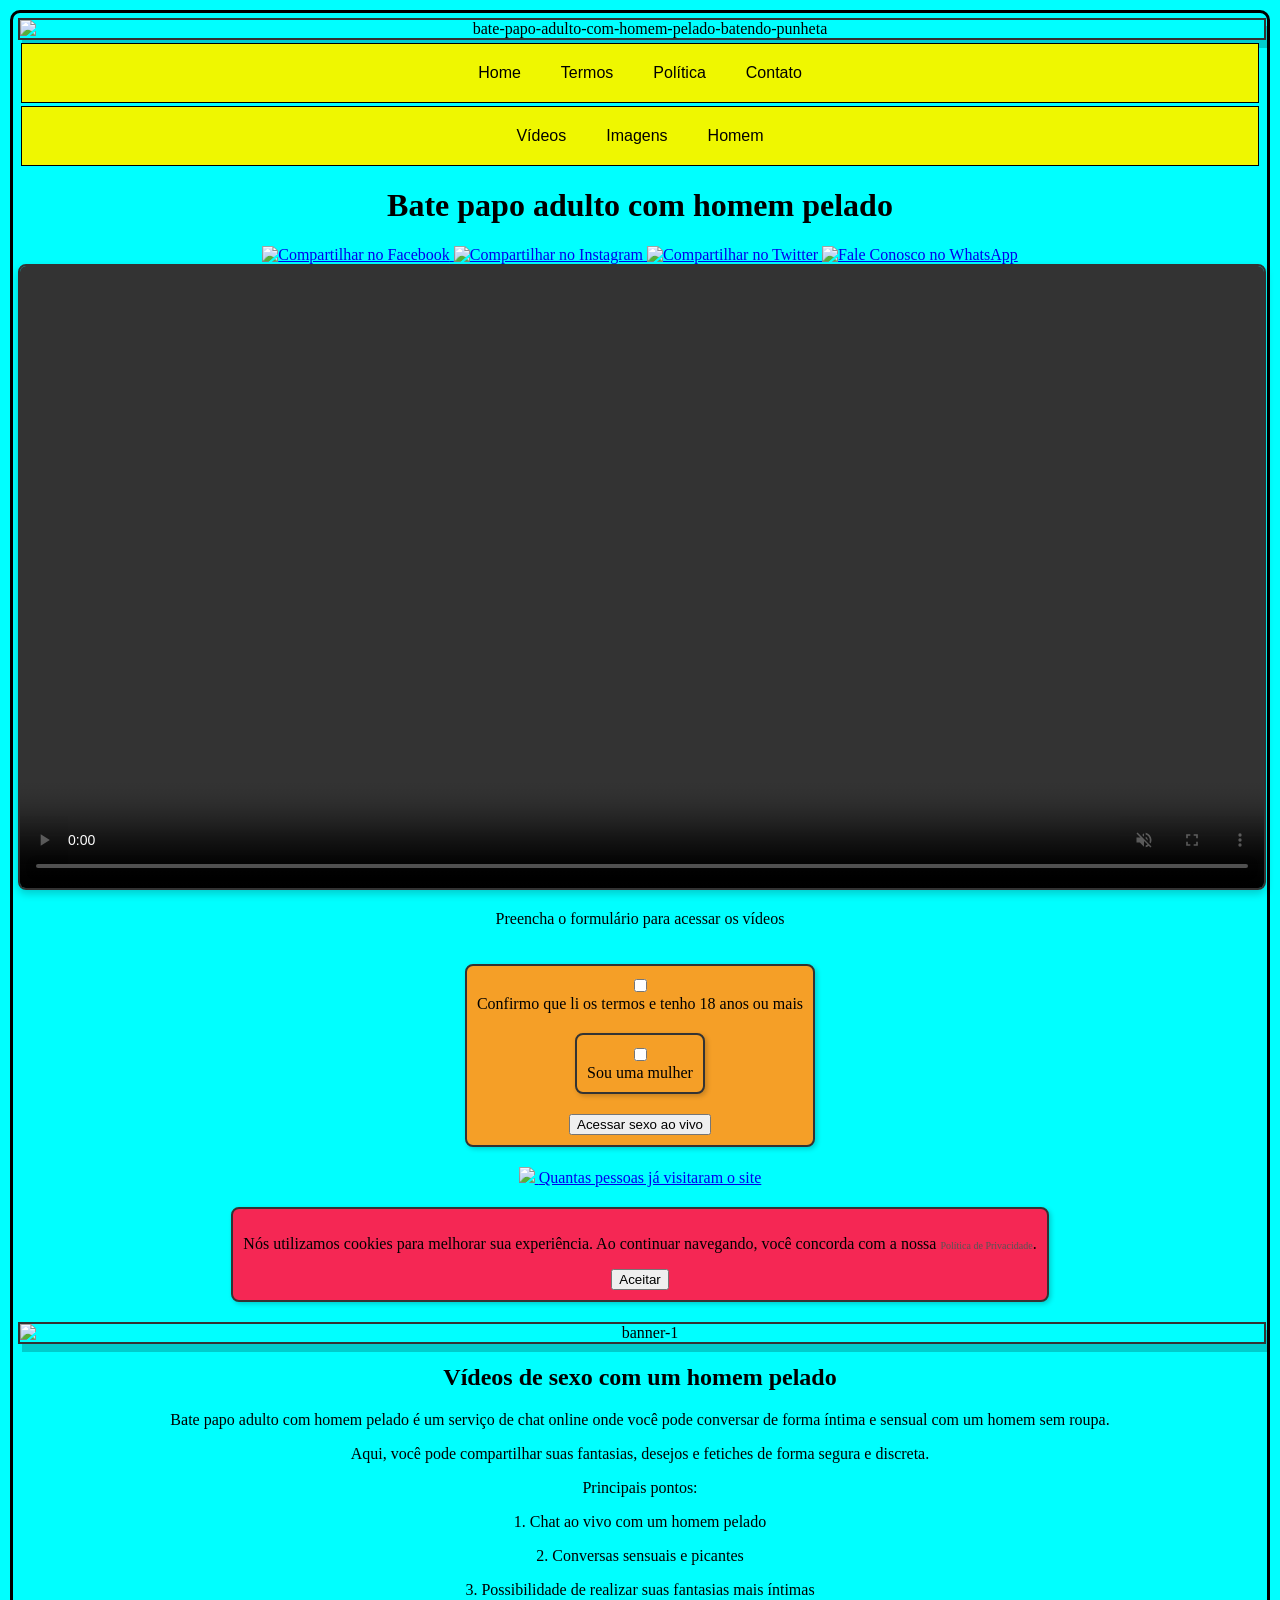
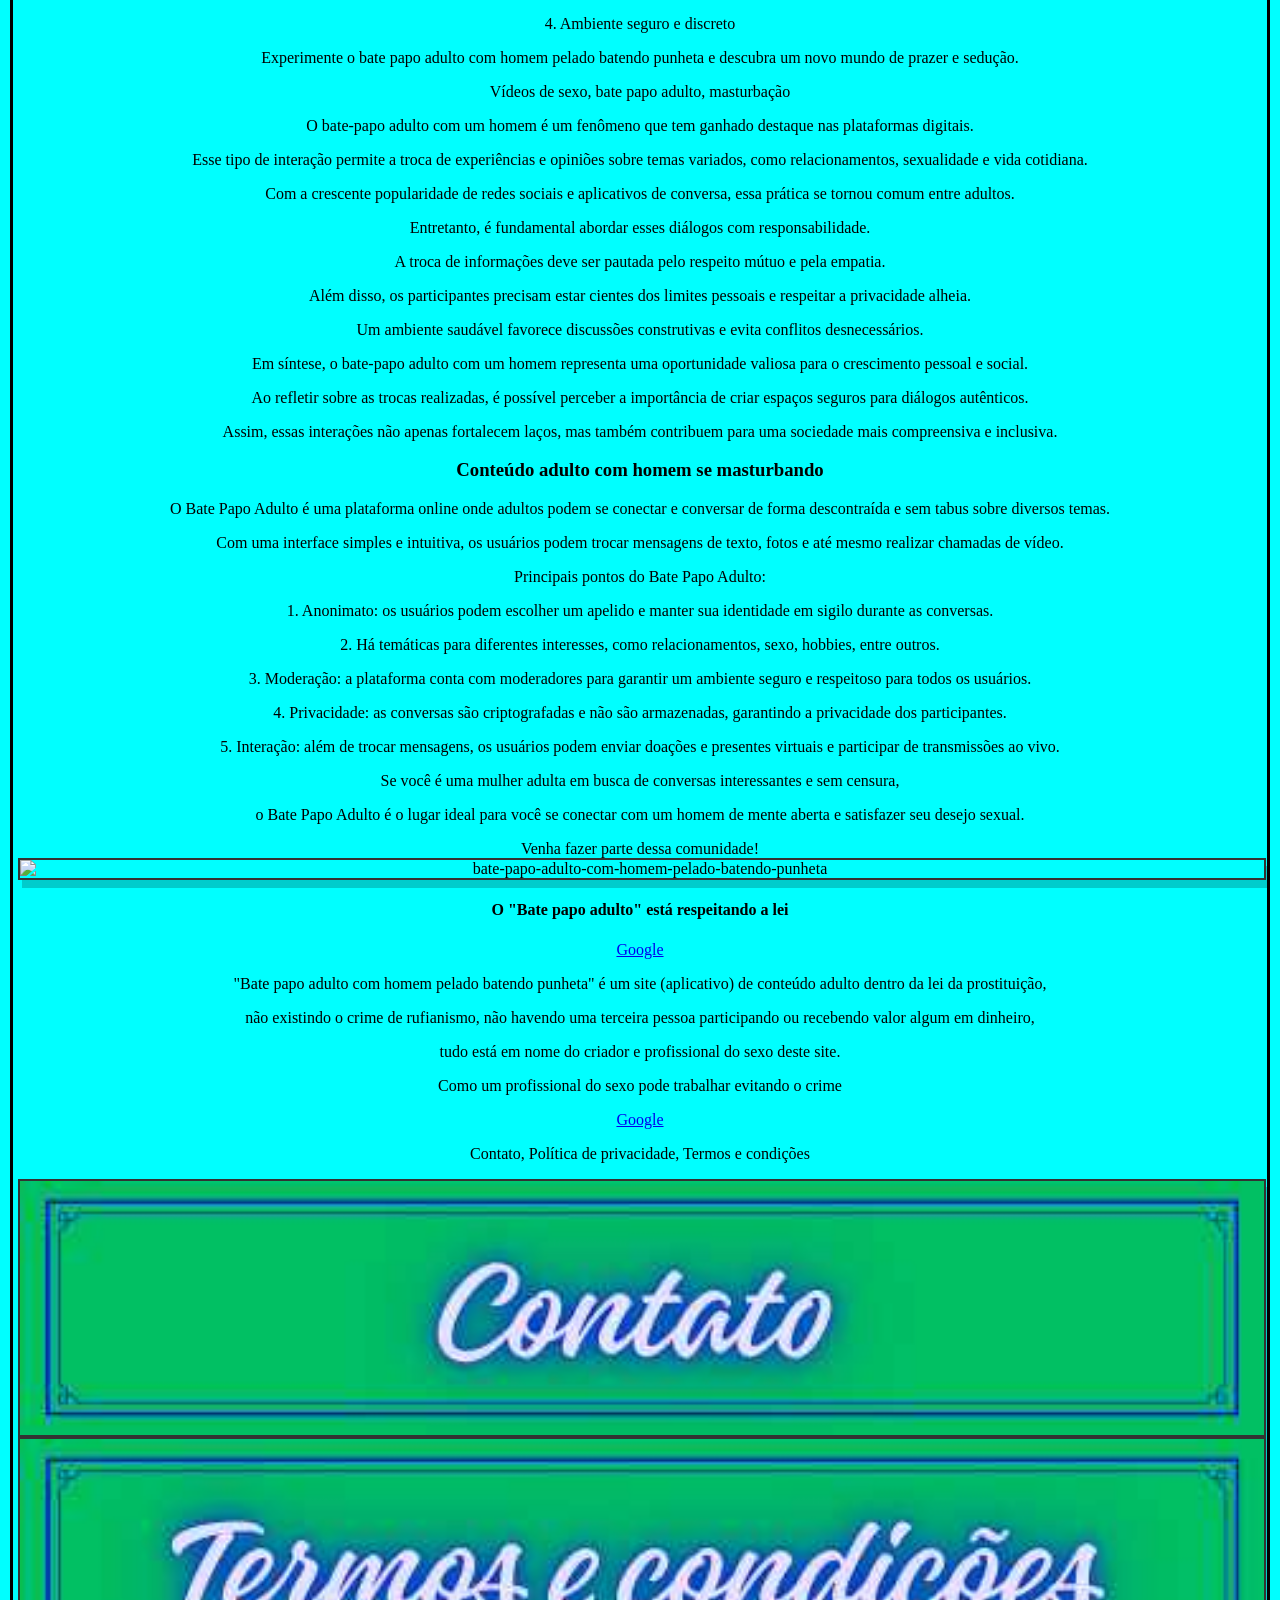
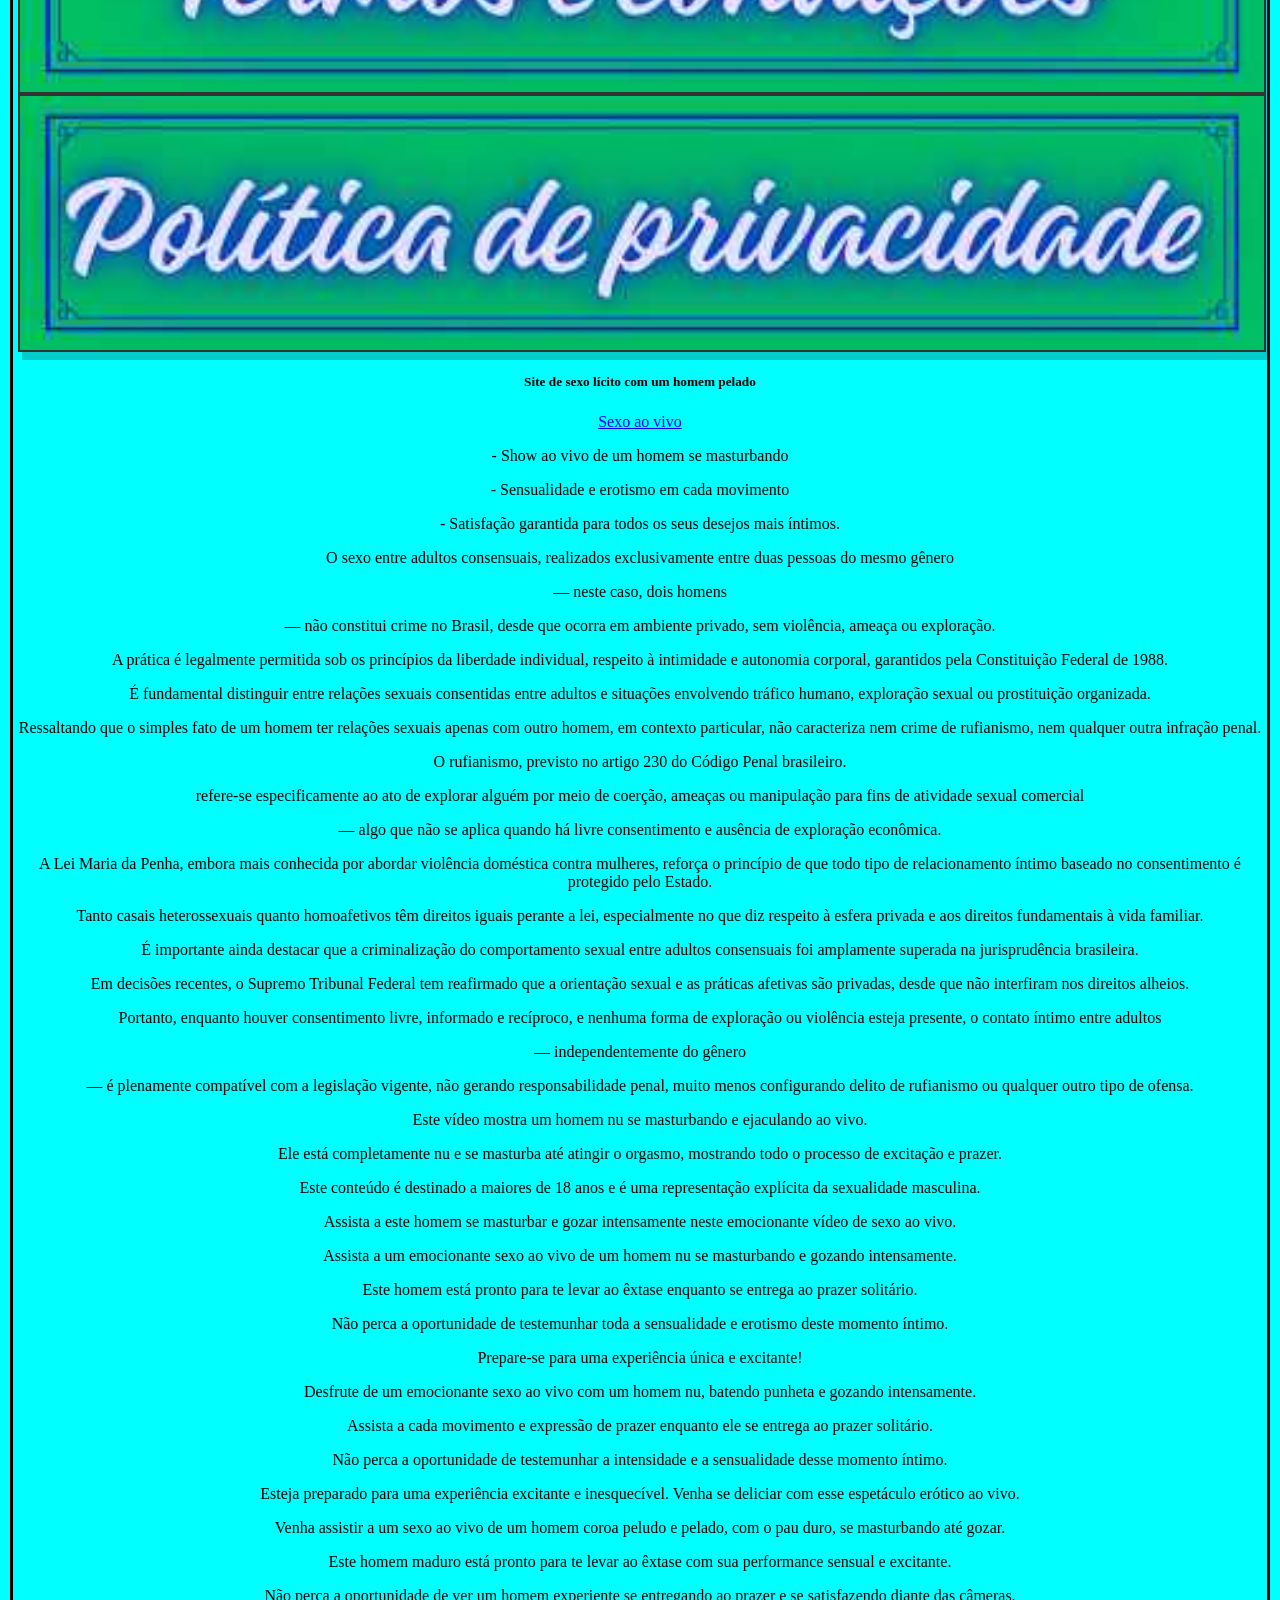
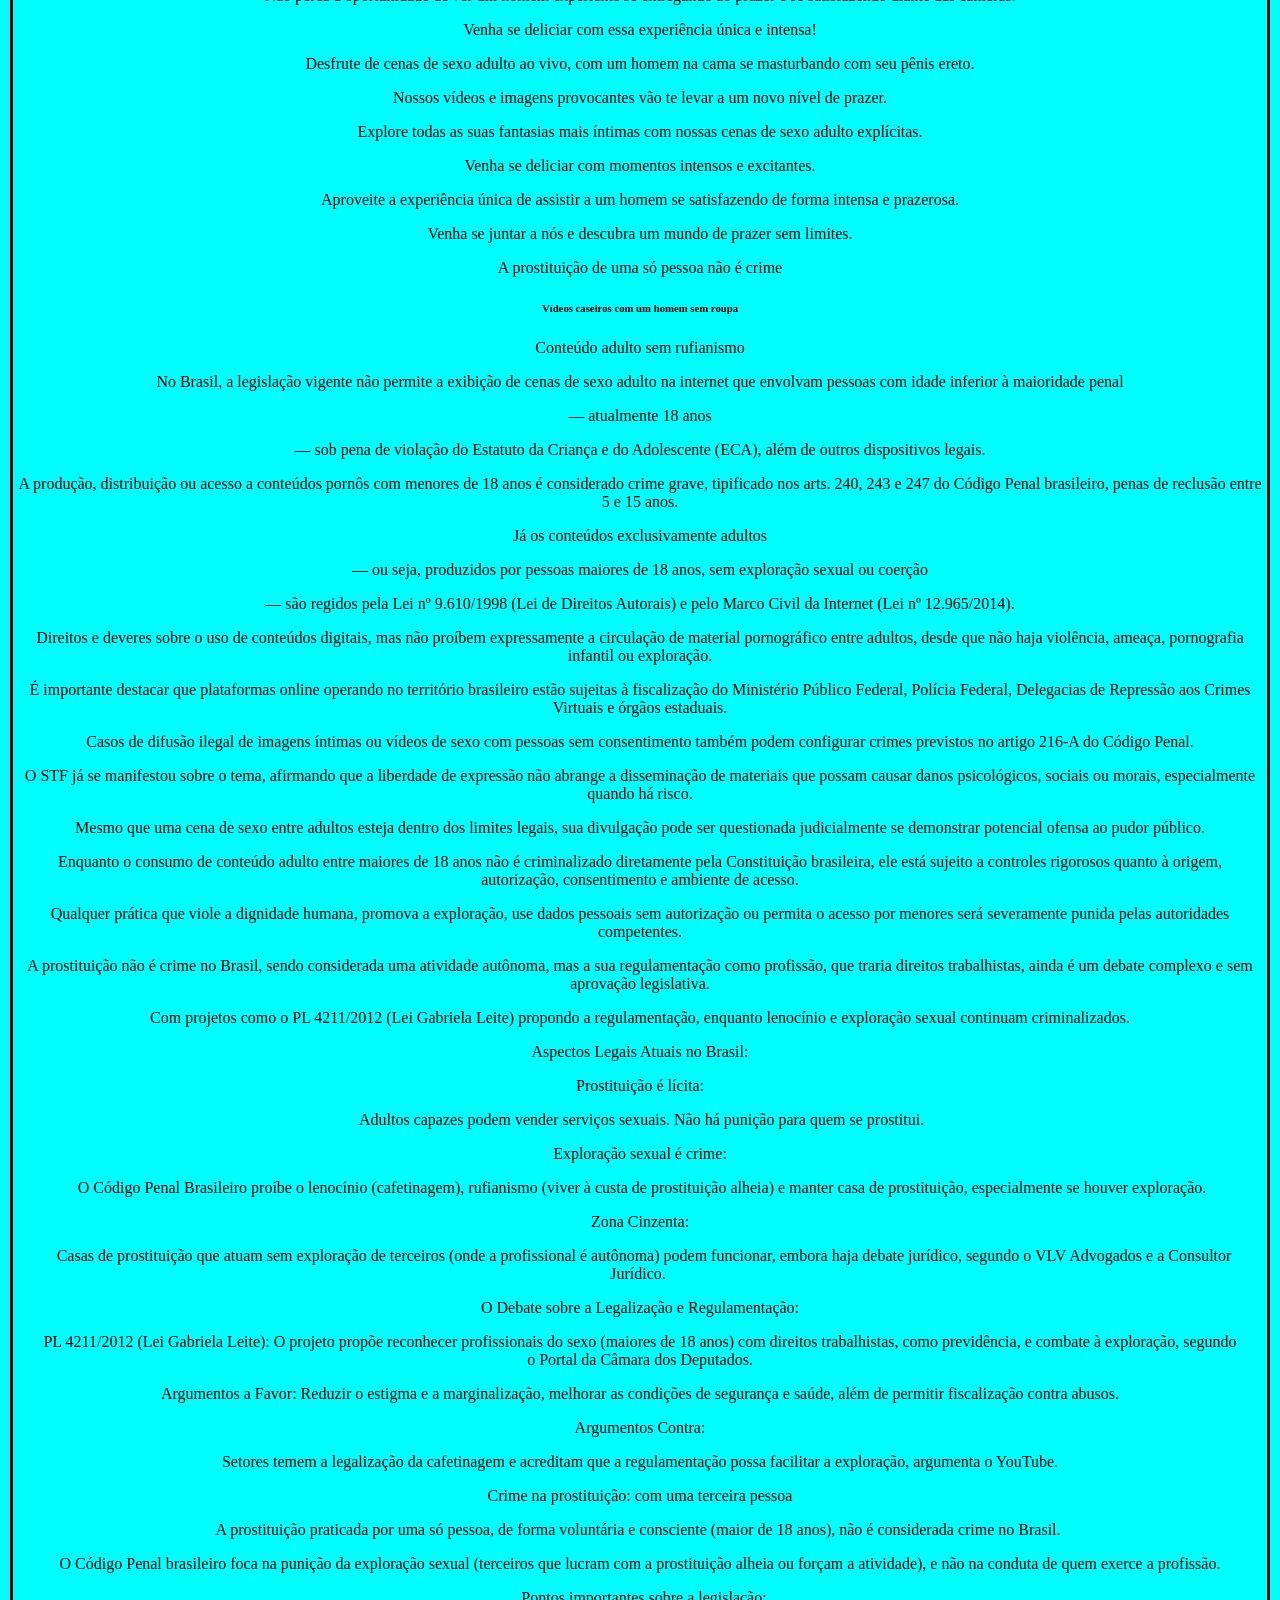
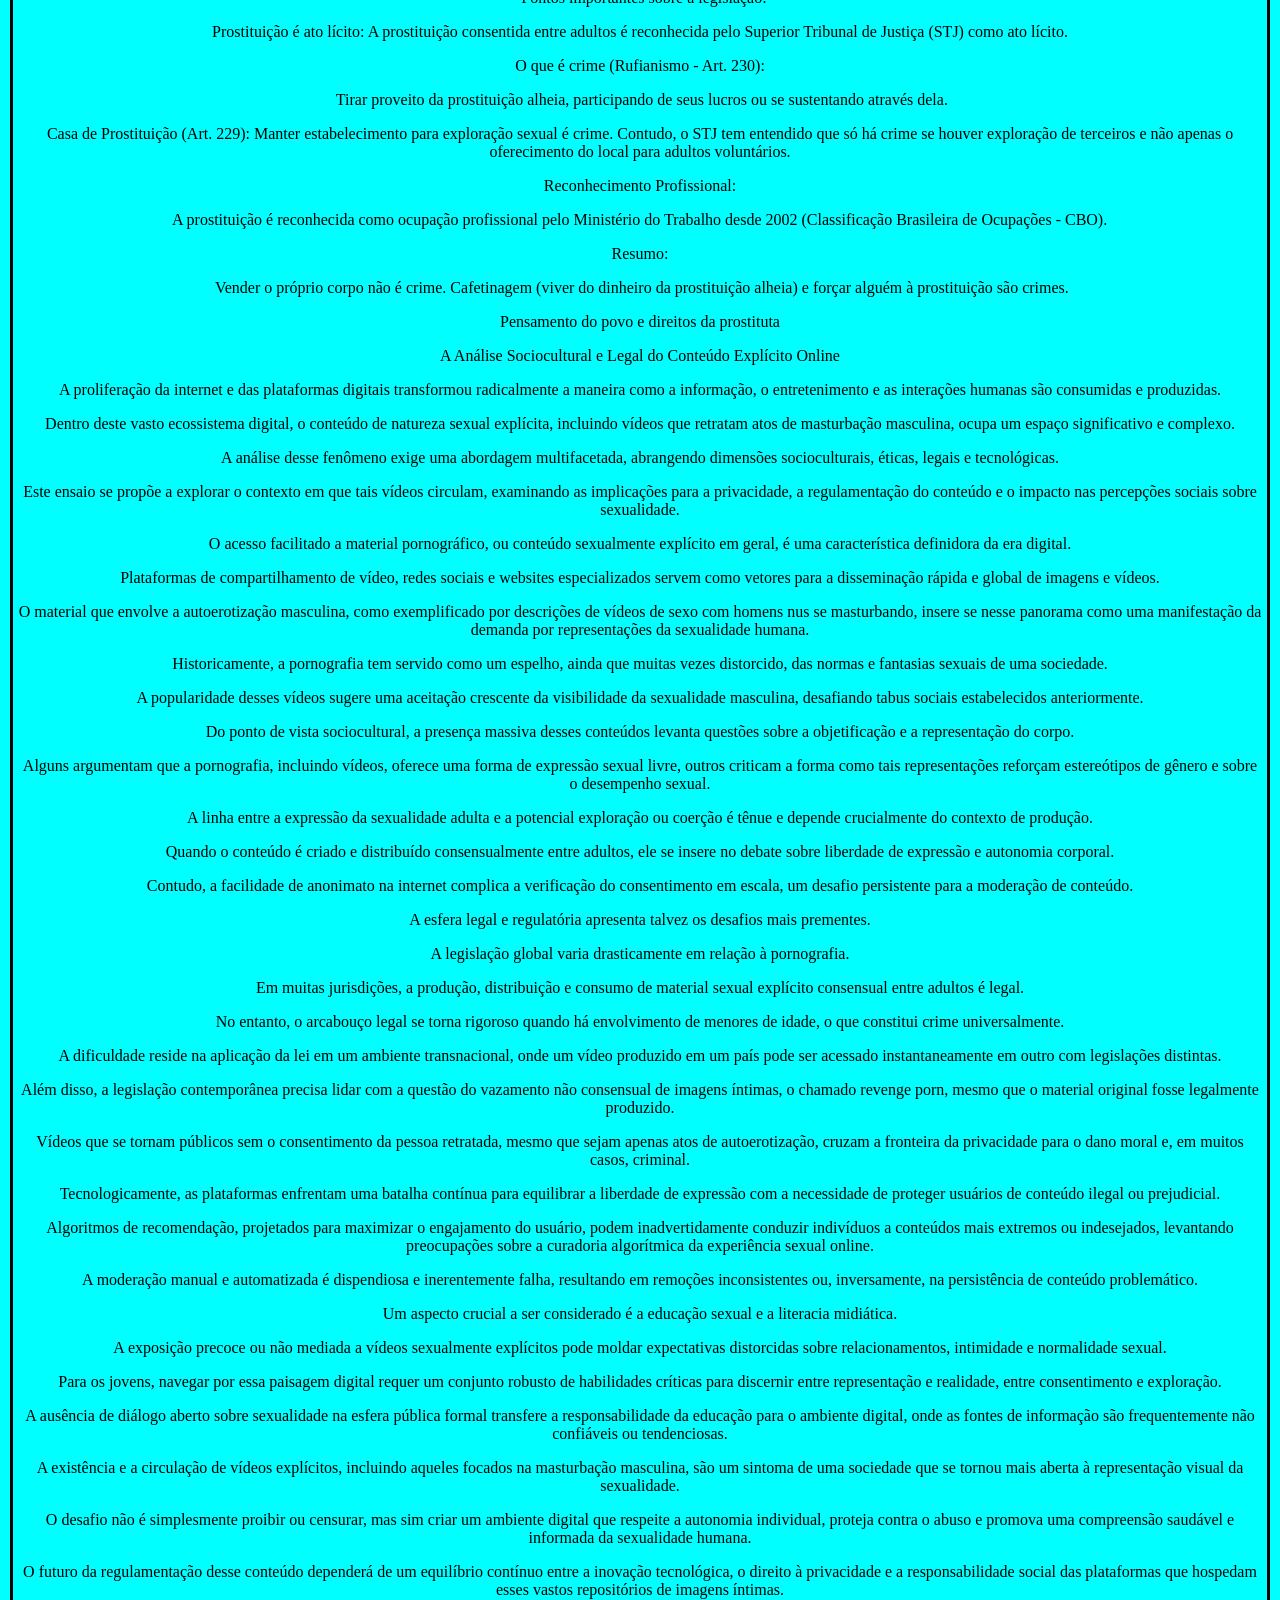
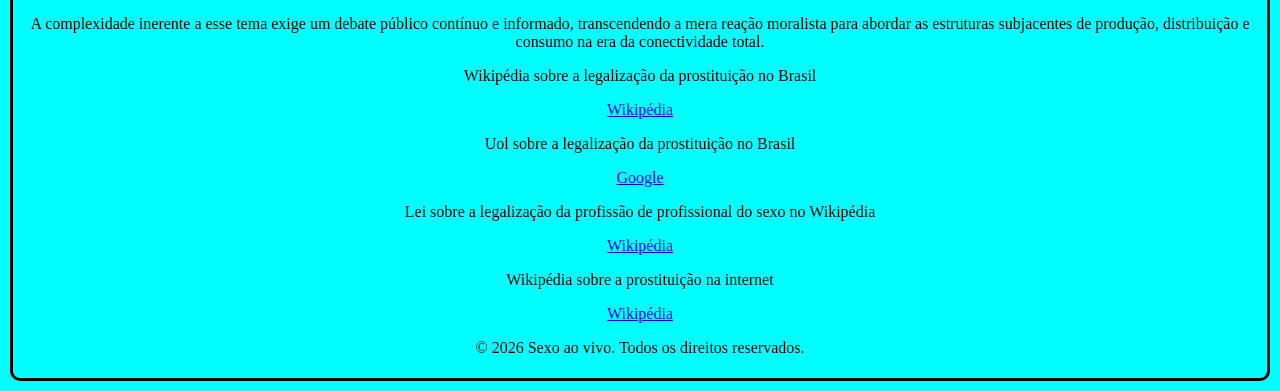
==== index.html @ ac281d4a "Update index.html" ====
<!DOCTYPE html>
<html lang="pt-BR">
<head>
    <meta charset="UTF-8">
    <meta name="viewport" content="width=device-width, initial-scale=1.0">
    <title>Bate papo adulto com homem pelado batendo punheta</title>
    <meta name="description" content="Bate papo adulto, bate papo adulto com homem, bate papo adulto com homem pelado, bate papo adulto com homem batendo punheta.">

    
    
    <link rel="stylesheet" href="style.css"> 
    <script src="script.js" defer></script>
        
    
    <link rel="manifest" href="/manifest.json">
<meta name="theme-color" content="#F54927">
 
    
    <meta name="apple-mobile-web-app-capable" content="yes">
    <meta name="apple-mobile-web-app-status-bar-style" content="black">
    <meta name="apple-mobile-web-app-title" content="MeuApp">
    <link rel="apple-touch-icon" href="pasta/videos/Bate-papo.ico">

    
    <meta name="apple-itunes-app" content="app-id=myAppStoreID">
    
    

     <meta name="google-site-verificat''''ion" content="m5PbWbGAQ8kJzJz-nOlaFuLjg4-eoYWNP7OLIvL5nuo"/>     


  <link rel="icon" href="/pasta/videos/Bate-papo.ico" type="image/ico"> 



  <meta name="google-site-verification" content="m5PbWbGAQ8kJzJz-nOlaFuLjg4-eoYWNP7OLIvL5nuo" />


  <meta name="msvalidate.01" content="EC2CE0930C54CF8AAD1C45DFD36E71D3" />


 <link rel="canonical" href="https://bate-papo-adulto.github.io" />


 <meta name="rating" content="adult">


    
</head>



<body>
    

<div class="banner">
    <img src="pasta/videos/bate-papo-adulto-com-homem-pelado-batendo-punheta.jpg" alt="bate-papo-adulto-com-homem-pelado-batendo-punheta" title="Bate papo adulto com homem pelado batendo punheta">
   </div>



 


<nav class="navbar">
    <ul>
        <li><a href="index.html">Home</a></li>
        <li><a href="termos.html">Termos</a></li>
        <li><a href="politica.html">Política</a></li>
        <li><a href="contato.html">Contato</a></li>
  </ul>
</nav>

    

    <nav class="navbar">
    <ul>
        <li><a href="videos.html">Vídeos</a></li>
        <li><a href="imagens.html">Imagens</a></li>
        <li><a href="homem.html">Homem</a></li>
        </ul>
    </nav>


<h1>Bate papo adulto com homem pelado</h1>
    

<div>
    <a href="https://www.facebook.com/share/1AKLpkTkf7/" target="_blank">
        <img src="pasta/videos/Facebook.jpg" alt="Compartilhar no Facebook" style="width:60px;height:50px;border:0;">
    </a>

    <!-- Instagram -->
    <a href="https://www.instagram.com/alvesgeraldovainernogueira" target="_blank">
        <img src="pasta/videos/Instagram.jpg" alt="Compartilhar no Instagram" style="width:60px;height:50px;border:0;">
    </a>

    <!-- Twitter -->
    <a href="https://x.com/@livesexogeraldo" target="_blank">
        <img src="pasta/videos/Twitter.jpg" alt="Compartilhar no Twitter" style="width:60px;height:50px;border:0;">
    </a>

    <!-- WhatsApp -->
    <a href="https://wa.me" target="_blank">
        <img src="pasta/videos/Whatsapp.jpg" alt="Fale Conosco no WhatsApp" style="width:60px;height:50px;border:0;">
    </a>

</div>


    <video autoplay loop muted playsinline controls preload="auto" width="100%">
    <source src="pasta/videos/video-6.mp4" type="video/mp4">
    Seu navegador não suporta vídeos.
    </video>



    
    <p>Preencha o formulário para acessar os vídeos</p>     


<form action="ao-vivo.html" method="GET">
    
    
        <div class="formulario">
        <input type="checkbox" id="confirmacao" name="confirmacao" required>
        <label for="confirmacao">Confirmo que li os termos e tenho 18 anos ou mais</label>
    
      
        <div class="formulario">
        <input type="checkbox" id="genero" name="genero" required>
        <label for="genero">Sou uma mulher</label>
    </div>
     
     <button type="submite">Acessar sexo ao vivo</button>
</form>
</div>


 
 


<div class="contador-wrapper">
  <div class="contador">
    <a title="contador de visitas" href="https://www.calendario.cnt.br/ferramentas/contador-de-dias-calculadora-prazo-entre-datas">
      <img src="https://contador-gratis.com/contadores-de-visitas/110226045333556.gif">
    </a>
    <a href="https://www.contador-gratis.com/" title="contador de visitas">Quantas pessoas já visitaram o site</a>
  </div>
</div>

    


    


<div class="intimacao">
    <p>
        Nós utilizamos cookies para melhorar sua experiência. Ao continuar navegando, você concorda com a nossa 
        <a href="/politica.html" target="_blank">Política de Privacidade</a>.
    </p>
    <button id="accept-cookies">Aceitar</button>
</div>


<div class="banner">
    <img src="pasta/videos/Bate-papo-adulto-para-mulheres.jpg" alt="banner-1" title="banner">
   </div>



    
 
<h2>Vídeos de sexo com um homem pelado</h2>

<p>Bate papo adulto com homem pelado é um serviço de chat online onde você pode conversar de forma íntima e sensual com um homem  sem roupa.</p>
<p>Aqui, você pode compartilhar suas fantasias, desejos e fetiches de forma segura e discreta.</p>

Principais pontos:
<p>1. Chat ao vivo com um homem pelado</p>
<p>2. Conversas sensuais e picantes</p>
<p>3. Possibilidade de realizar suas fantasias mais íntimas</p>
<p>4. Ambiente seguro e discreto</p>


<p>Experimente o bate papo adulto com homem pelado batendo punheta e descubra um novo mundo de prazer e sedução.</p>

                

<p>Vídeos de sexo, bate papo adulto, masturbação</p>

<p>O bate-papo adulto com um homem é um fenômeno que tem ganhado destaque nas plataformas digitais.</p>
Esse tipo de interação permite a troca de experiências e opiniões sobre temas variados, como relacionamentos, sexualidade e vida cotidiana. 
<p>Com a crescente popularidade de redes sociais e aplicativos de conversa, essa prática se tornou comum entre adultos.</p>


<p>Entretanto, é fundamental abordar esses diálogos com responsabilidade.</p>
A troca de informações deve ser pautada pelo respeito mútuo e pela empatia. 
<p>Além disso, os participantes precisam estar cientes dos limites pessoais e respeitar a privacidade alheia.</p>
Um ambiente saudável favorece discussões construtivas e evita conflitos desnecessários.

<p>Em síntese, o bate-papo adulto com um homem representa uma oportunidade valiosa para o crescimento pessoal e social.</p>
Ao refletir sobre as trocas realizadas, é possível perceber a importância de criar espaços seguros para diálogos autênticos. 
<p>Assim, essas interações não apenas fortalecem laços, mas também contribuem para uma sociedade mais compreensiva e inclusiva.</p>



<h3>Conteúdo adulto com homem se masturbando</h3>

<p>O Bate Papo Adulto é uma plataforma online onde adultos podem se conectar e conversar de forma descontraída e sem tabus sobre diversos temas.</p>
Com uma interface simples e intuitiva, os usuários podem trocar mensagens de texto, fotos e até mesmo realizar chamadas de vídeo.

<p>Principais pontos do Bate Papo Adulto:</p>
1. Anonimato: os usuários podem escolher um apelido e manter sua identidade em sigilo durante as conversas.
<p>2. Há temáticas para diferentes interesses, como relacionamentos, sexo, hobbies, entre outros.</p>
3. Moderação: a plataforma conta com moderadores para garantir um ambiente seguro e respeitoso para todos os usuários.
<p>4. Privacidade: as conversas são criptografadas e não são armazenadas, garantindo a privacidade dos participantes.</p>
5. Interação: além de trocar mensagens, os usuários podem enviar doações e presentes virtuais e participar de transmissões ao vivo.

<p>Se você é uma mulher adulta em busca de conversas interessantes e sem censura,</p>
    <p></p>o Bate Papo Adulto é o lugar ideal para você se conectar com um homem de mente aberta e satisfazer seu desejo sexual.</p>
Venha fazer parte dessa comunidade!



<div class="banner">
    <img src="pasta/videos/bate-papo-adulto-com-homem-pelado-batendo-punheta.jpg" alt="bate-papo-adulto-com-homem-pelado-batendo-punheta" title="bate-papo-adulto-com-homem-pelado-batendo-punheta">
   </div>


<h4>O "Bate papo adulto" está respeitando a lei</h4>
   <a href="https://tinyurl.com/4kpzr9rn">Google</a>
        <p>"Bate papo adulto com homem pelado batendo punheta" é um site (aplicativo) de conteúdo adulto dentro da lei da prostituição,</p>
    <p></p>não existindo o crime de rufianismo, não havendo uma terceira pessoa participando ou recebendo valor algum em dinheiro,</p>
    <p></p>tudo está em nome do criador e profissional do sexo deste site.</p>
    
      
    
    
    <p>Como um profissional do sexo pode trabalhar evitando o crime</p>
    <a href="https://tinyurl.com/4rt39srr">Google</a><br>
      
   <p>Contato, Política de privacidade, Termos e condições</p> 
      
      
      
      
      
       
      <div class="banner">
    <a href="contato.html" target="_blank">
        <img src="pasta/videos/Contato-1.jpg" alt="contato" title="contato">
    </a>
</div>

         
      
      
      <div class="banner">
    <a href="termos.html" target="_blank">
        <img src="pasta/videos/Termos-1.jpg" alt="termos" title="termos">
    </a>
</div>

      
      
      
     
      <div class="banner">
    <a href="politica.html" target="_blank">
        <img src="pasta/videos/Politica-1.jpg" alt="Politica" title="Politica">
    </a>
</div>






<h5>Site de sexo lícito com um homem pelado</h5>
<a href="#">Sexo ao vivo</a>
<p>- Show ao vivo de um homem se masturbando</p 
<p>- Sensualidade e erotismo em cada movimento</p>
<p>- Satisfação garantida para todos os seus desejos mais íntimos.</p>

    







     <p>O sexo entre adultos consensuais, realizados exclusivamente entre duas pessoas do mesmo gênero</p> 
     <p>— neste caso, dois homens</p> 
     <p>— não constitui crime no Brasil, desde que ocorra em ambiente privado, sem violência, ameaça ou exploração.</p> 
<p>A prática é legalmente permitida sob os princípios da liberdade individual, respeito à intimidade e autonomia corporal, garantidos pela Constituição Federal de 1988.</p>

     <p>É fundamental distinguir entre relações sexuais consentidas entre adultos e situações envolvendo tráfico humano, exploração sexual ou prostituição organizada.</p>
 <p>Ressaltando que o simples fato de um homem ter relações sexuais apenas com outro homem, em contexto particular, não caracteriza nem crime de rufianismo, nem qualquer outra infração penal.</p>
     <p>O rufianismo, previsto no artigo 230 do Código Penal brasileiro.</p>
     <p>refere-se especificamente ao ato de explorar alguém por meio de coerção, ameaças ou manipulação para fins de atividade sexual comercial</p> 
     <p>— algo que não se aplica quando há livre consentimento e ausência de exploração econômica.</p>

     <p>A Lei Maria da Penha, embora mais conhecida por abordar violência doméstica contra mulheres, reforça o princípio de que todo tipo de relacionamento íntimo baseado no consentimento é protegido pelo Estado.</p>      
     <p>Tanto casais heterossexuais quanto homoafetivos têm direitos iguais perante a lei, especialmente no que diz respeito à esfera privada e aos direitos fundamentais à vida familiar.</p>

     <p>É importante ainda destacar que a criminalização do comportamento sexual entre adultos consensuais foi amplamente superada na jurisprudência brasileira.</p> 
     <p>Em decisões recentes, o Supremo Tribunal Federal tem reafirmado que a orientação sexual e as práticas afetivas são privadas, desde que não interfiram nos direitos alheios.</p>


    <p>Portanto, enquanto houver consentimento livre, informado e recíproco, e nenhuma forma de exploração ou violência esteja presente, o contato íntimo entre adultos</p> 
    <p>— independentemente do gênero</p> 
    <p>— é plenamente compatível com a legislação vigente, não gerando responsabilidade penal, muito menos configurando delito de rufianismo ou qualquer outro tipo de ofensa.</p>
     
     <p>Este vídeo mostra um homem nu se masturbando e ejaculando ao vivo.</p> 
<p>Ele está completamente nu e se masturba até atingir o orgasmo, mostrando todo o processo de excitação e prazer.</p>
<p>Este conteúdo é destinado a maiores de 18 anos e é uma representação explícita da sexualidade masculina.</p>
<p>Assista a este homem se masturbar e gozar intensamente neste emocionante vídeo de sexo ao vivo.</p>
<p>Assista a um emocionante sexo ao vivo de um homem nu se masturbando e gozando intensamente.</p>
     <p>Este homem está pronto para te levar ao êxtase enquanto se entrega ao prazer solitário.</p> 
<p>Não perca a oportunidade de testemunhar toda a sensualidade e erotismo deste momento íntimo.</p>
<p>Prepare-se para uma experiência única e excitante!</p>
<p>Desfrute de um emocionante sexo ao vivo com um homem nu, batendo punheta e gozando intensamente.</p> 
<p>Assista a cada movimento e expressão de prazer enquanto ele se entrega ao prazer solitário.</p>
<p>Não perca a oportunidade de testemunhar a intensidade e a sensualidade desse momento íntimo.</p> 

     <p>Esteja preparado para uma experiência excitante e inesquecível. Venha se deliciar com esse espetáculo erótico ao vivo.</p>
    <p>Venha assistir a um sexo ao vivo de um homem coroa peludo e pelado, com o pau duro, se masturbando até gozar.</p>
<p>Este homem maduro está pronto para te levar ao êxtase com sua performance sensual e excitante.</p>
<p>Não perca a oportunidade de ver um homem experiente se entregando ao prazer e se satisfazendo diante das câmeras.</p>
<p>Venha se deliciar com essa experiência única e intensa!</p>
     
     <p>Desfrute de cenas de sexo adulto ao vivo, com um homem na cama se masturbando com seu pênis ereto.</p> 
<p>Nossos vídeos e imagens provocantes vão te levar a um novo nível de prazer.</p>
 <p>Explore todas as suas fantasias mais íntimas com nossas cenas de sexo adulto explícitas.</p> 
<p>Venha se deliciar com momentos intensos e excitantes.</p> 
<p>Aproveite a experiência única de assistir a um homem se satisfazendo de forma intensa e prazerosa.</p> 
<p>Venha se juntar a nós e descubra um mundo de prazer sem limites.</p>

    


<p>A prostituição de uma só pessoa não é crime</p><a href="https://www.google.com/search?q=A+legaliza%C3%A7%C3%A3o+da+prostitui%C3%A7%C3%A3o+no+Brasil"></a>

<h6>Vídeos caseiros com um homem sem roupa</h6>

<p>Conteúdo adulto sem rufianismo</p>
    
    <p>No Brasil, a legislação vigente não permite a exibição de cenas de sexo adulto na internet que envolvam pessoas com idade inferior à maioridade penal</p> 
    <p>— atualmente 18 anos</p> 
    <p>— sob pena de violação do Estatuto da Criança e do Adolescente (ECA), além de outros dispositivos legais.</p> 
<p>A produção, distribuição ou acesso a conteúdos pornôs com menores de 18 anos é considerado crime grave, tipificado nos arts. 240, 243 e 247 do Código Penal brasileiro, penas de reclusão entre 5 e 15 anos.</p>

<p>Já os conteúdos exclusivamente adultos</p> <p>— ou seja, produzidos por pessoas maiores de 18 anos, sem exploração sexual ou coerção</p> 
<p>— são regidos pela Lei nº 9.610/1998 (Lei de Direitos Autorais) e pelo Marco Civil da Internet (Lei nº 12.965/2014).</p> 
<p>Direitos e deveres sobre o uso de conteúdos digitais, mas não proíbem expressamente a circulação de material pornográfico entre adultos, desde que não haja violência, ameaça, pornografia infantil ou exploração.</p>

<p>É importante destacar que plataformas online operando no território brasileiro estão sujeitas à fiscalização do Ministério Público Federal, Polícia Federal, Delegacias de Repressão aos Crimes Virtuais e órgãos estaduais.</p> 
<p>Casos de difusão ilegal de imagens íntimas ou vídeos de sexo com pessoas sem consentimento também podem configurar crimes previstos no artigo 216-A do Código Penal.</p>

<p>O STF já se manifestou sobre o tema, afirmando que a liberdade de expressão não abrange a disseminação de materiais que possam causar danos psicológicos, sociais ou morais, especialmente quando há risco.</p> 
<p>Mesmo que uma cena de sexo entre adultos esteja dentro dos limites legais, sua divulgação pode ser questionada judicialmente se demonstrar potencial ofensa ao pudor público.</p>

<p>Enquanto o consumo de conteúdo adulto entre maiores de 18 anos não é criminalizado diretamente pela Constituição brasileira, ele está sujeito a controles rigorosos quanto à origem, autorização, consentimento e ambiente de acesso.</p> 
<p>Qualquer prática que viole a dignidade humana, promova a exploração, use dados pessoais sem autorização ou permita o acesso por menores será severamente punida pelas autoridades competentes.  </p>
    
    
    
    
    <p>A prostituição não é crime no Brasil, sendo considerada uma atividade autônoma, mas a sua regulamentação como profissão, que traria direitos trabalhistas, ainda é um debate complexo e sem aprovação legislativa.</p>
<p>Com projetos como o PL 4211/2012 (Lei Gabriela Leite) propondo a regulamentação, enquanto lenocínio e exploração sexual continuam criminalizados.</p>

     <p>Aspectos Legais Atuais no Brasil:</p>

     <p>Prostituição é lícita:</p> Adultos capazes podem vender serviços sexuais. Não há punição para quem se prostitui.

     <p>Exploração sexual é crime:</p>
 O Código Penal Brasileiro proíbe o lenocínio (cafetinagem), rufianismo (viver à custa de prostituição alheia) e manter casa de prostituição, especialmente se houver exploração.</p>

     <p>Zona Cinzenta:</p> 
Casas de prostituição que atuam sem exploração de terceiros (onde a profissional é autônoma) podem funcionar, embora haja debate jurídico, segundo o VLV Advogados e a Consultor Jurídico. 

<p>O Debate sobre a Legalização e Regulamentação:</p>

PL 4211/2012 (Lei Gabriela Leite): O projeto propõe reconhecer profissionais do sexo (maiores de 18 anos) com direitos trabalhistas, como previdência, e combate à exploração, segundo o Portal da Câmara dos Deputados.

     <p>Argumentos a Favor: Reduzir o estigma e a marginalização, melhorar as condições de segurança e saúde, além de permitir fiscalização contra abusos.</p>

     <p>Argumentos Contra:</p>
      Setores temem a legalização da cafetinagem e acreditam que a regulamentação possa facilitar a exploração, argumenta o YouTube. 


<p>Crime na prostituição: com uma terceira pessoa</p>

     A prostituição praticada por uma só pessoa, de forma voluntária e consciente (maior de 18 anos), não é considerada crime no Brasil. 

     <p>O Código Penal brasileiro foca na punição da exploração sexual (terceiros que lucram com a prostituição alheia ou forçam a atividade), e não na conduta de quem exerce a profissão.</p> 

     Pontos importantes sobre a legislação:

     <p>Prostituição é ato lícito: A prostituição consentida entre adultos é reconhecida pelo Superior Tribunal de Justiça (STJ) como ato lícito.</p>

     <p>O que é crime (Rufianismo - Art. 230):</p>
      Tirar proveito da prostituição alheia, participando de seus lucros ou se sustentando através dela.

     <p>Casa de Prostituição (Art. 229): Manter estabelecimento para exploração sexual é crime. Contudo, o STJ tem entendido que só há crime se houver exploração de terceiros e não apenas o oferecimento do local para adultos voluntários.</p>

     <p>Reconhecimento Profissional:</p>
      A prostituição é reconhecida como ocupação profissional pelo Ministério do Trabalho desde 2002 (Classificação Brasileira de Ocupações - CBO). 

     <p>Resumo:</p>
      Vender o próprio corpo não é crime. Cafetinagem (viver do dinheiro da prostituição alheia) e forçar alguém à prostituição são crimes.</p>

Pensamento do povo e direitos da prostituta

     <p>A Análise Sociocultural e Legal do Conteúdo Explícito Online</p>
     A proliferação da internet e das plataformas digitais transformou radicalmente a maneira como a informação, o entretenimento e as interações humanas são consumidas e produzidas. 
     <p>Dentro deste vasto ecossistema digital, o conteúdo de natureza sexual explícita, incluindo vídeos que retratam atos de masturbação masculina, ocupa um espaço significativo e complexo.</p> 
     A análise desse fenômeno exige uma abordagem multifacetada, abrangendo dimensões socioculturais, éticas, legais e tecnológicas. 
<p>Este ensaio se propõe a explorar o contexto em que tais vídeos circulam, examinando as implicações para a privacidade, a regulamentação do conteúdo e o impacto nas percepções sociais sobre sexualidade.</p>
     O acesso facilitado a material pornográfico, ou conteúdo sexualmente explícito em geral, é uma característica definidora da era digital. 
     <p>Plataformas de compartilhamento de vídeo, redes sociais e websites especializados servem como vetores para a disseminação rápida e global de imagens e vídeos.</p> 
     <p>O material que envolve a autoerotização masculina, como exemplificado por descrições de vídeos de sexo com homens nus se masturbando, insere se nesse panorama como uma manifestação da demanda por representações da sexualidade humana.</p> 
     Historicamente, a pornografia tem servido como um espelho, ainda que muitas vezes distorcido, das normas e fantasias sexuais de uma sociedade. 
     <p>A popularidade desses vídeos sugere uma aceitação crescente da visibilidade da sexualidade masculina, desafiando tabus sociais estabelecidos anteriormente.</p>
<p>Do ponto de vista sociocultural, a presença massiva desses conteúdos levanta questões sobre a objetificação e a representação do corpo.</p> 
     Alguns argumentam que a pornografia, incluindo vídeos, oferece uma forma de expressão sexual livre, outros criticam a forma como tais representações reforçam estereótipos de gênero e  sobre o desempenho sexual. 
     <p>A linha entre a expressão da sexualidade adulta e a potencial exploração ou coerção é tênue e depende crucialmente do contexto de produção.</p> 
     Quando o conteúdo é criado e distribuído consensualmente entre adultos, ele se insere no debate sobre liberdade de expressão e autonomia corporal. 
     <p>Contudo, a facilidade de anonimato na internet complica a verificação do consentimento em escala, um desafio persistente para a moderação de conteúdo.</p>
     A esfera legal e regulatória apresenta talvez os desafios mais prementes. 
     <p>A legislação global varia drasticamente em relação à pornografia.</p> 
     Em muitas jurisdições, a produção, distribuição e consumo de material sexual explícito consensual entre adultos é legal. 
     <p>No entanto, o arcabouço legal se torna rigoroso quando há envolvimento de menores de idade, o que constitui crime universalmente.</p> 
     <p>A dificuldade reside na aplicação da lei em um ambiente transnacional, onde um vídeo produzido em um país pode ser acessado instantaneamente em outro com legislações distintas.</p> 
     Além disso, a legislação contemporânea precisa lidar com a questão do vazamento não consensual de imagens íntimas, o chamado revenge porn, mesmo que o material original fosse legalmente produzido. 
     <p>Vídeos que se tornam públicos sem o consentimento da pessoa retratada, mesmo que sejam apenas atos de autoerotização, cruzam a fronteira da privacidade para o dano moral e, em muitos casos, criminal.</p>
     Tecnologicamente, as plataformas enfrentam uma batalha contínua para equilibrar a liberdade de expressão com a necessidade de proteger usuários de conteúdo ilegal ou prejudicial. 
     <p>Algoritmos de recomendação, projetados para maximizar o engajamento do usuário, podem inadvertidamente conduzir indivíduos a conteúdos mais extremos ou indesejados, levantando preocupações sobre a curadoria algorítmica da experiência sexual online.</p> 
     <p>A moderação manual e automatizada é dispendiosa e inerentemente falha, resultando em remoções inconsistentes ou, inversamente, na persistência de conteúdo problemático.</p>
Um aspecto crucial a ser considerado é a educação sexual e a literacia midiática. 
     <p>A exposição precoce ou não mediada a vídeos sexualmente explícitos pode moldar expectativas distorcidas sobre relacionamentos, intimidade e normalidade sexual.</p> 
     Para os jovens, navegar por essa paisagem digital requer um conjunto robusto de habilidades críticas para discernir entre representação e realidade, entre consentimento e exploração. 
     <p>A ausência de diálogo aberto sobre sexualidade na esfera pública formal transfere a responsabilidade da educação para o ambiente digital, onde as fontes de informação são frequentemente não confiáveis ou tendenciosas.</p>
     A existência e a circulação de vídeos explícitos, incluindo aqueles focados na masturbação masculina, são um sintoma de uma sociedade que se tornou mais aberta à representação visual da sexualidade. 
     <p>O desafio não é simplesmente proibir ou censurar, mas sim criar um ambiente digital que respeite a autonomia individual, proteja contra o abuso e promova uma compreensão saudável e informada da sexualidade humana.</p> 
     O futuro da regulamentação desse conteúdo dependerá de um equilíbrio contínuo entre a inovação tecnológica, o direito à privacidade e a responsabilidade social das plataformas que hospedam esses vastos repositórios de imagens íntimas. 
     <p>A complexidade inerente a esse tema exige um debate público contínuo e informado, transcendendo a mera reação moralista para abordar as estruturas subjacentes de produção, distribuição e consumo na era da conectividade total.
</p>

   <p>Wikipédia sobre a legalização da prostituição no Brasil</p>
   <a href="https://www.google.com">Wikipédia</a>



  <p>Uol sobre a legalização da prostituição no Brasil</p>
<a href="https://www.google.com/search?q=Uol+sobre+a+legaliza%C3%A7%C3%A3o+da+prostitui%C3%A7%C3%A3o+no+Brasil">Google</a>

   
  
  <p>Lei sobre a legalização da profissão de profissional do sexo no Wikipédia</p>
  <a href="https://tinyurl.com/4z6n74wy">Wikipédia</a>



  <p>Wikipédia sobre a prostituição na internet</p>
  <a href="https://pt.wikipedia.org/wiki/Prostitui%C3%A7%C3%A3o_na_Internet">Wikipédia</a>
    
       <footer>
    <p>&copy; 2026 Sexo ao vivo. Todos os direitos reservados.</p>
       </footer>

   
   <script>
  if ('serviceWorker' in navigator) {
    navigator.serviceWorker.register('/sw.js')
      .then(() => console.log('Service Worker registrado!'));  }
   </script>

   
   <script src="script.js"></script>
   
   
   
   

   

</body>

</html>
---- style.css ----
body {
    
    
    background-color: #00FFFF;


    /* 2. Borda (espessura, estilo, cor) */
    border: 3px solid black;

    /* 3. Padding (opcional: espaço interno entre conteúdo e borda) */
    padding: 5px;

    /* 4. Margem (espaço externo ao redor do elemento) */
    margin: 10px;

    /* Opcional: Arredondar os cantos */
    border-radius: 10px; 
    align-items: center;
    text-align: center;   }


     
    
  
    
 

    .navbar {
    background-color: #EFF700; 
    border: 1px solid #000;  
    padding: 10px; 
    margin: 3px;  }


    .navbar ul {
    list-style-type: none; 
    margin: 0;
    padding: 0;
    display: flex;         
    justify-content: center; 
    gap: 10px;   }


    .navbar a {
    text-decoration: none; 
    color: black;          
    font-family: Arial, sans-serif;
    padding: 10px 15px;    
    display: block; }


    .navbar a:hover {
    background-color: #0073F7;
    border-radius: 5px;  }
    
    
   
    
   
        
    


    
       
        
.container-video {
            max-width: 800px;
            margin: 0 auto;
            padding: 20px;   }

        video {
            width: 100%;
            height: auto;
            border: 2px solid #333;
            border-radius: 8px;
            box-shadow: 0 4px 8px   rgba(0,0,0,0.2);   }
    
   


    

               

 
 

     
h1 {  tamanho da fonte : 2,0 em ;
     cor : #e60e22; }
     
h2 {  tamanho da fonte : 1,8 em ;
     cor : #27ae60; }
     
h3 {  tamanho da fonte : 1,6 em ;
     cor : #e67e22; } 
  
h4 {  tamanho da fonte : 1,2 em ;
     cor : #27ae60; }
     
h5 {  tamanho da fonte : 1,1 em ;
     cor : #e67e22; }
  
h6 {  tamanho da fonte : 1,0 em ;
     cor : #27ae60; }

    
    
      
        
    
       
      
  .contador-wrapper {
    exibição : flexível ;
    justificar-conteúdo : centralizado ;
    margem : 20px 0 ;   }​ 

  
  .contador {
    borda : 2 px  sólida #333;
    raio da borda : 8 px ;
    preenchimento : 10 px ;
    cor de fundo : #f9f9f9;
    exibição : inline-flex ;
    flex-direction : coluna ;
    alinhar-itens : centro ;
    box - shadow : 2px 2px 5px rgba ( 0 , 0 , 0 , 0.2 ) ; }  ​     

  
  .contador img {
    largura-máxima : 100 % ;
    altura : automática ;
    margem- inferior : 5px ;   }

  
  .contador a: último-filho  {
    família-da-fonte : script de pincel  ;
    tamanho da fonte : 10 px ;
    cor : #555;
    text-decoration : none ;    }
    
    
    
    
    
    


 .formulario {
    display: flex;
    justify-content: center; 
    margin: 20px 0;  }

  
  .formulario {
    border: 2px solid #333; 
    border-radius: 8px; 
    padding: 10px; 
    background-color: #F59F27; 
    display: inline-flex;
    flex-direction: column; 
    align-items: center; 
    box-shadow: 2px 2px 5px   rgba(0,0,0,0.2);  }

  
  .formulario img {
    max-width: 100%;
    height: auto;
    margin-bottom: 5px;  }

  
  .formulario a:last-child {
    font-family: brush script;
    font-size: 10px;
    color: #555;
    text-decoration: none;   }
    
    
    
  
  





    
  
  
  .intimacao {
    display: flex;
    justify-content: center; 
    margin: 20px 0;  }

  
  .intimacao {
    border: 2px solid #333; 
    border-radius: 8px; 
    padding: 10px; 
    background-color: #F52754;
    display: inline-flex;
    flex-direction: column; 
    align-items: center; 
    box-shadow: 2px 2px 5px   rgba(0,0,0,0.2);  }

  
  .intimacao img {
    max-width: 100%;
    height: auto;
    margin-bottom: 5px;  }

  
  .intimacao a:last-child {
    font-family: brush script;
    font-size: 10px;
    color: #555;
    text-decoration: none;   }
    
  
  
   
   
   

    


    
          
    
    
    
    .banner img {
        
        box-shadow:  4px 8px
        rgba(0,0,0,0.2); 
        width: 100%;
        height: auto; 
        border: 2px solid #333;
        display: flex;
        justify-content: center; 
        align-items: center;     
        text-align: center;       }


        @media (max-width: 768px) {
        .banner {
        height: auto;   } }
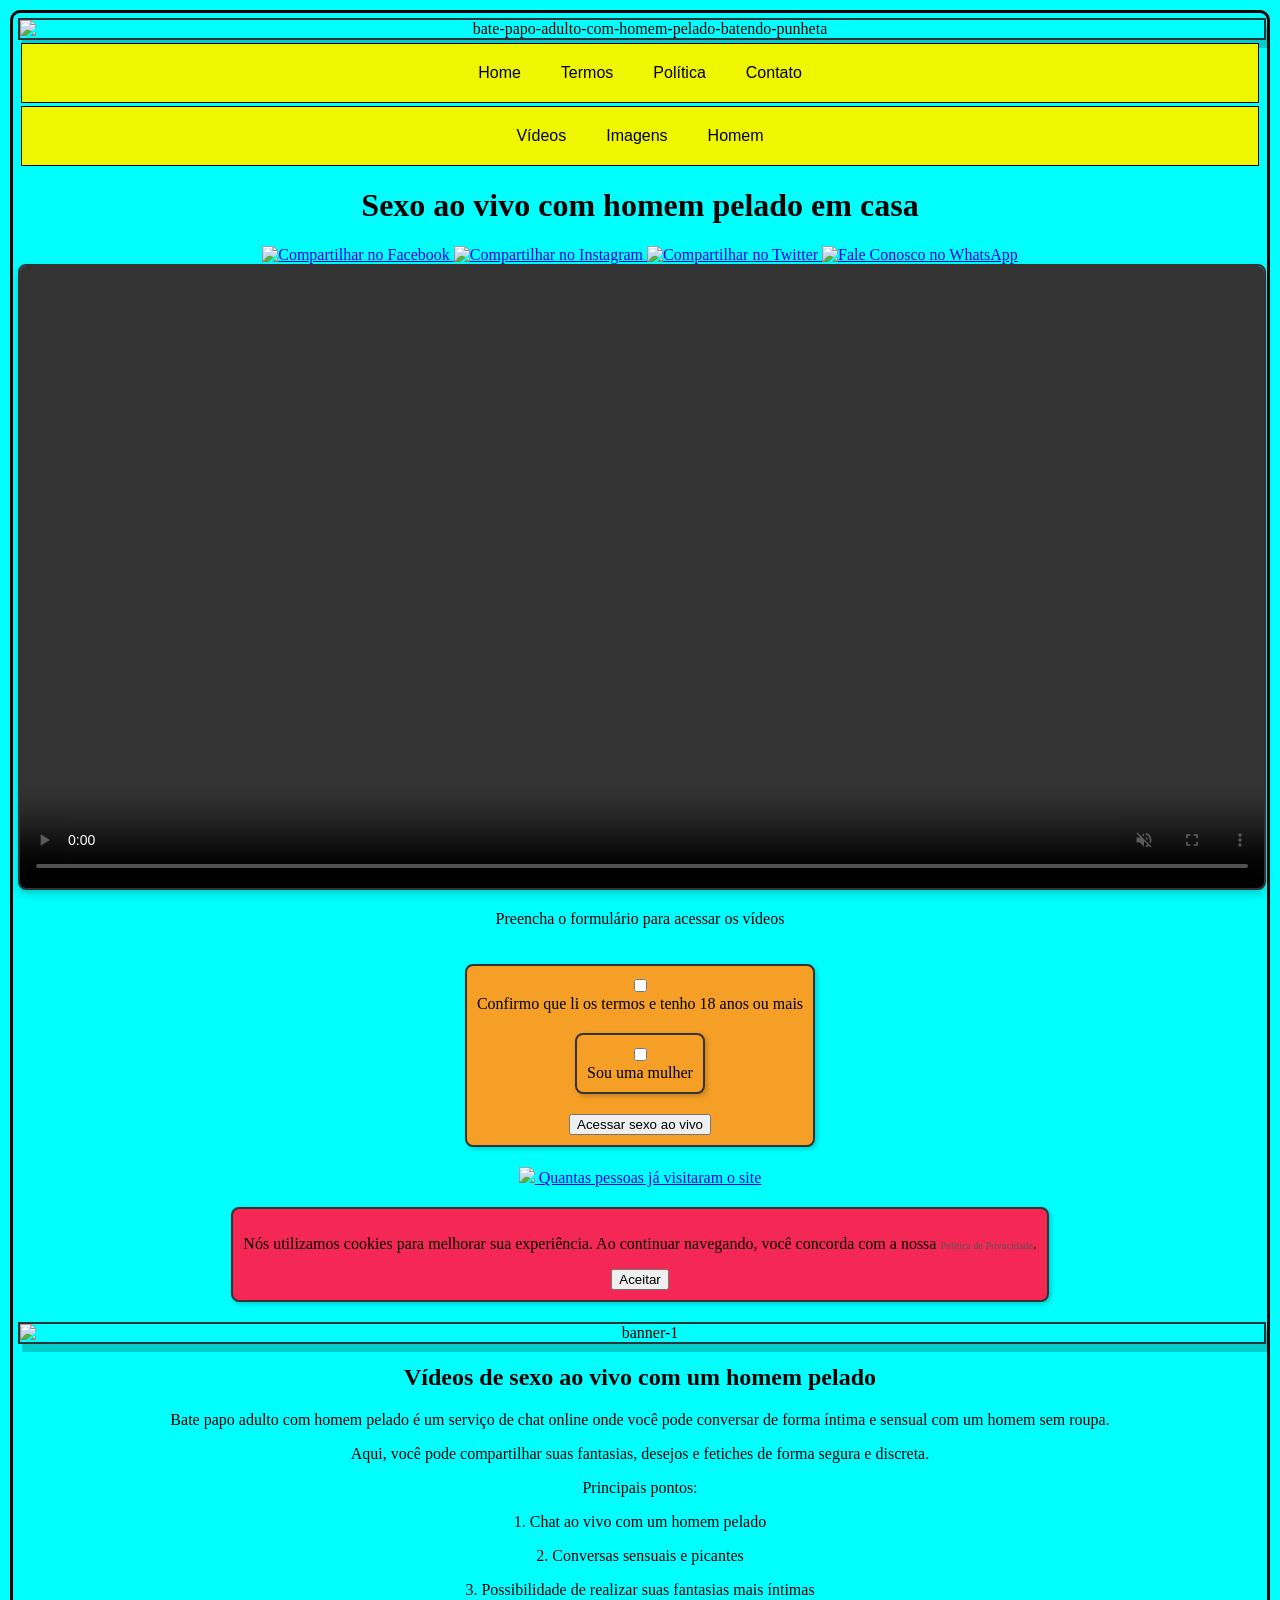
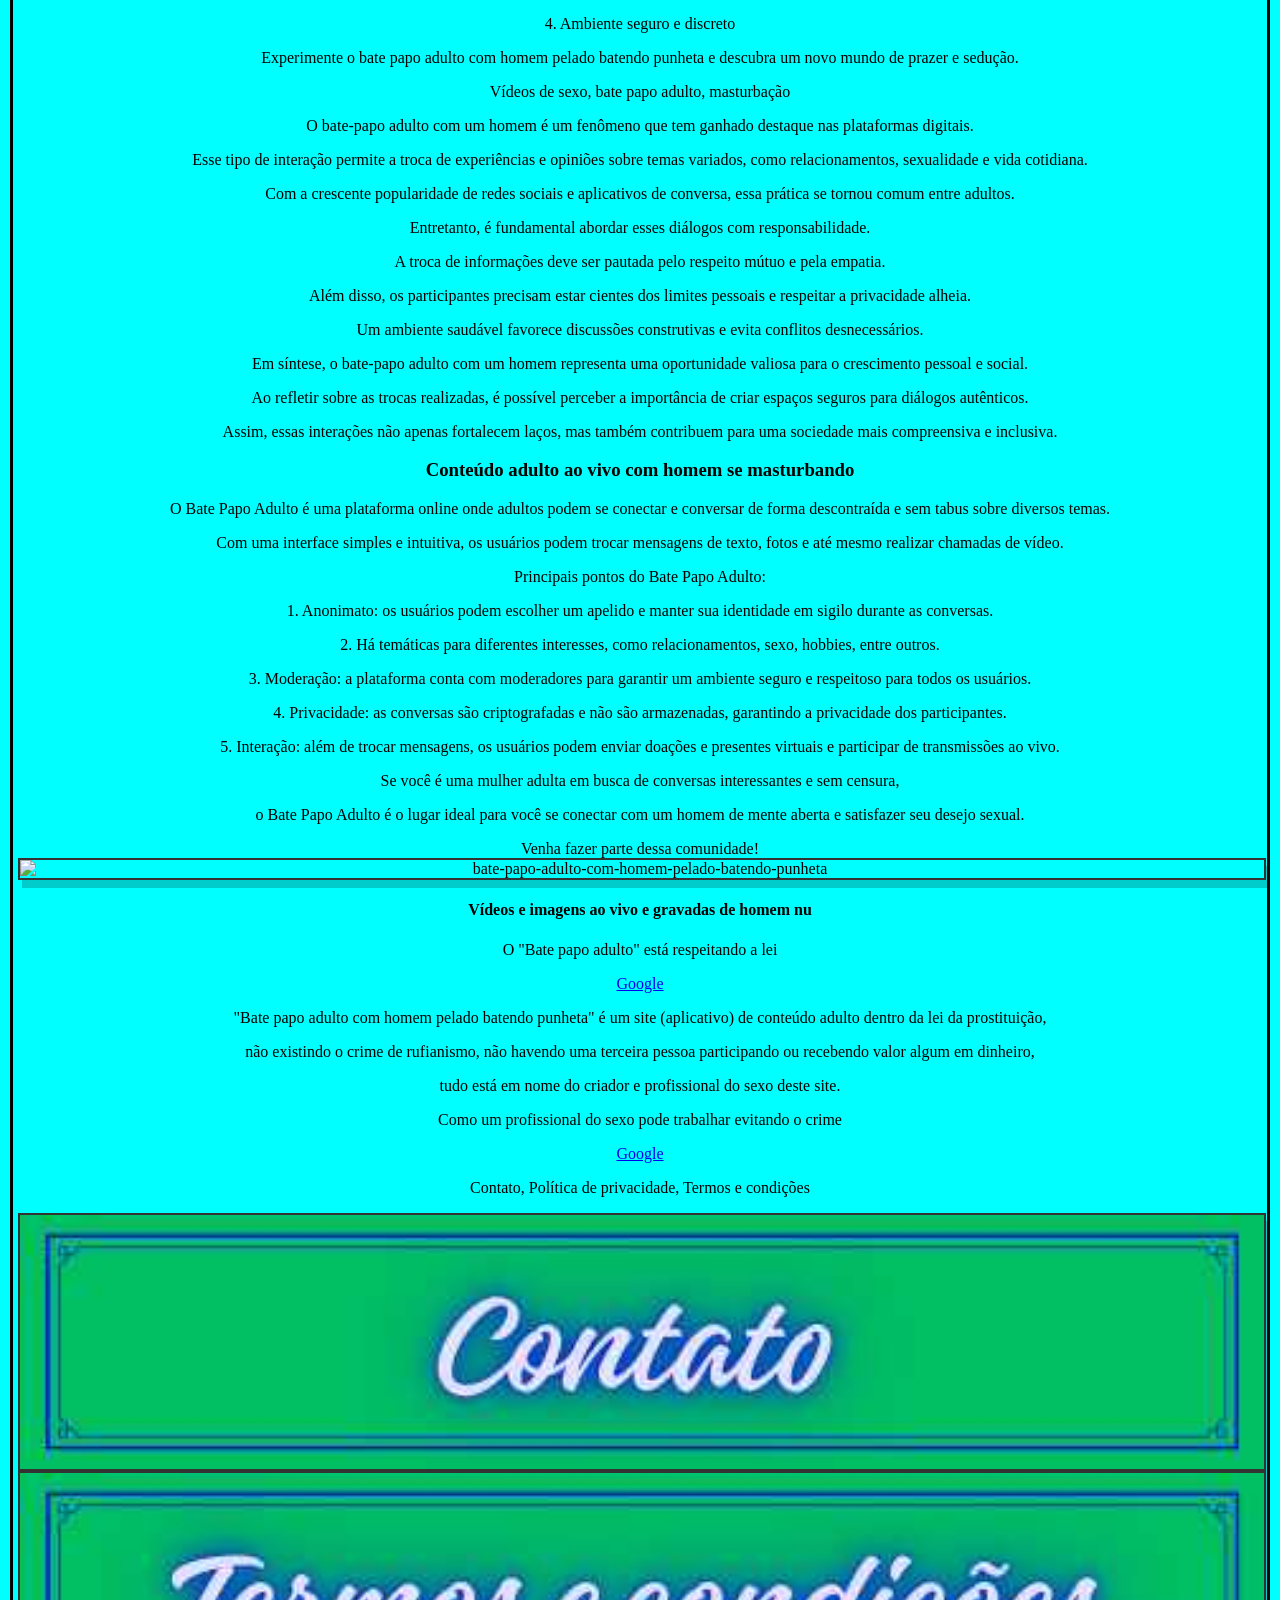
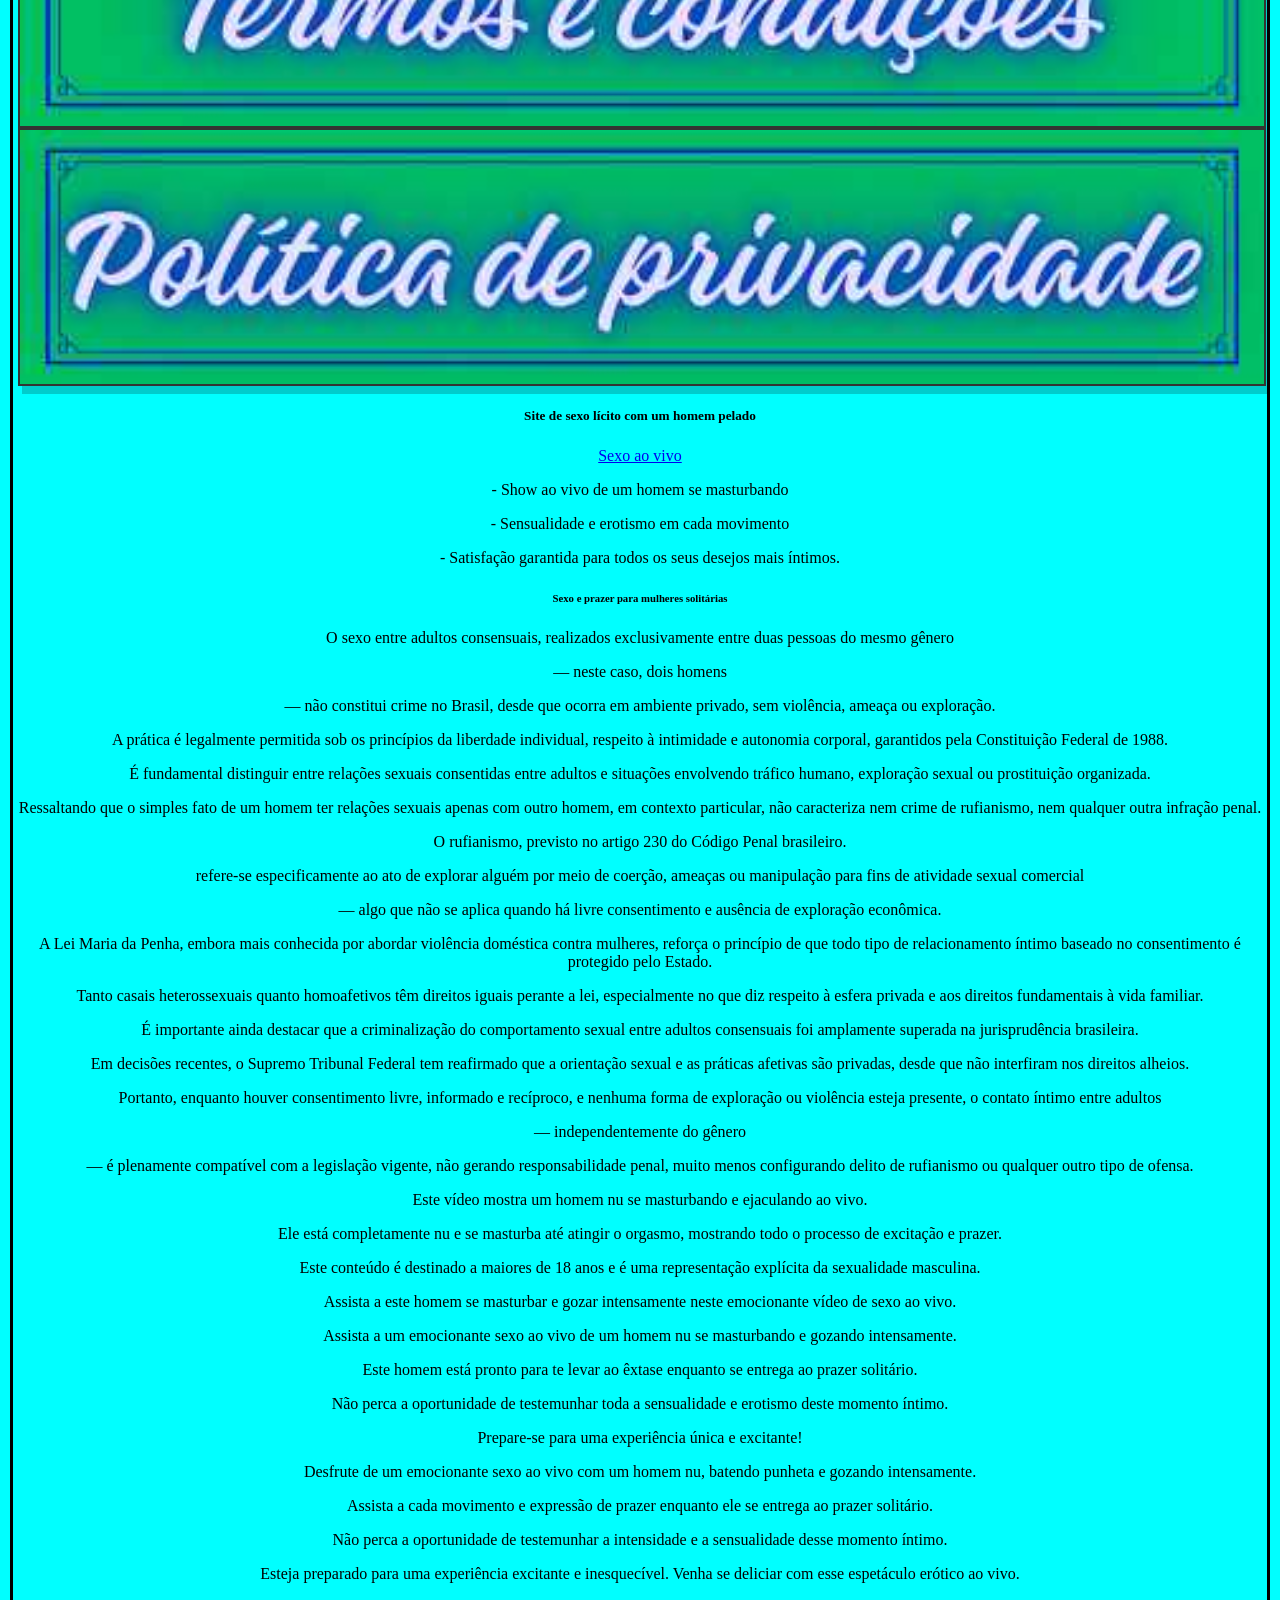
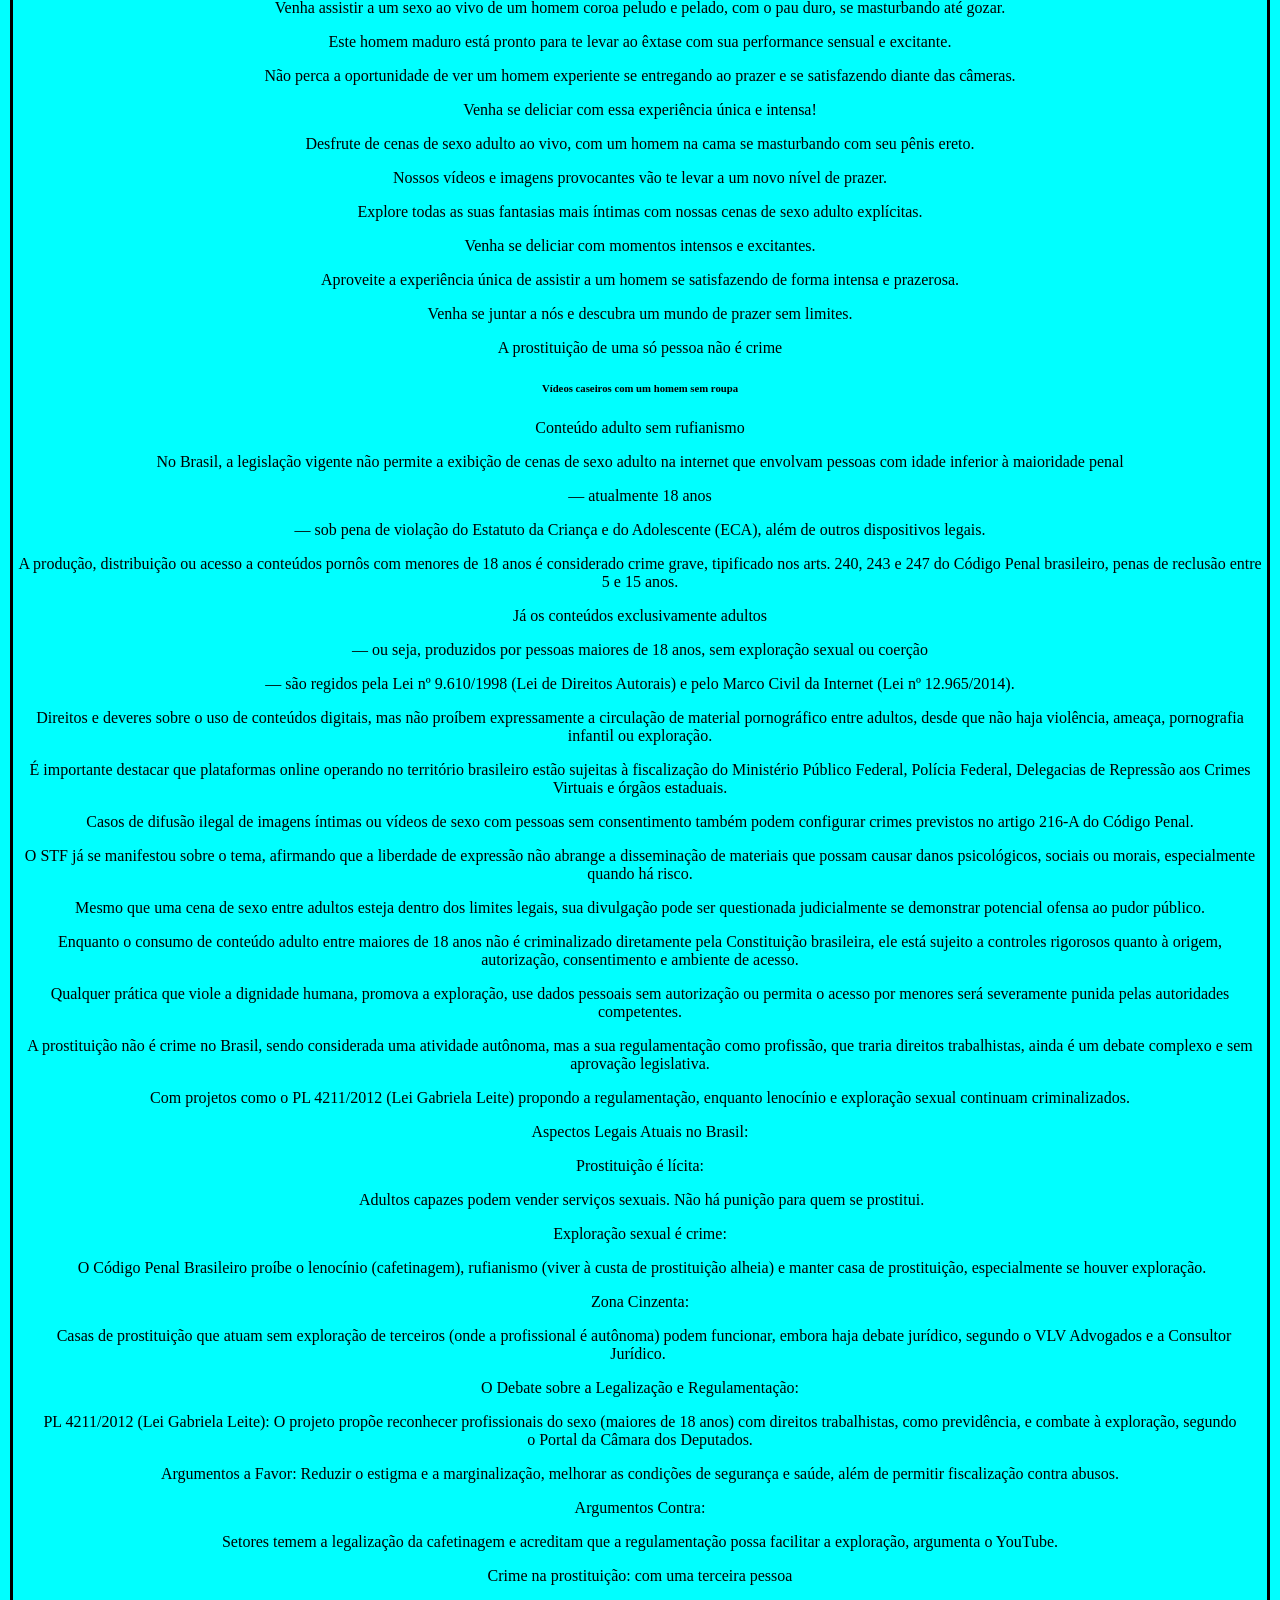
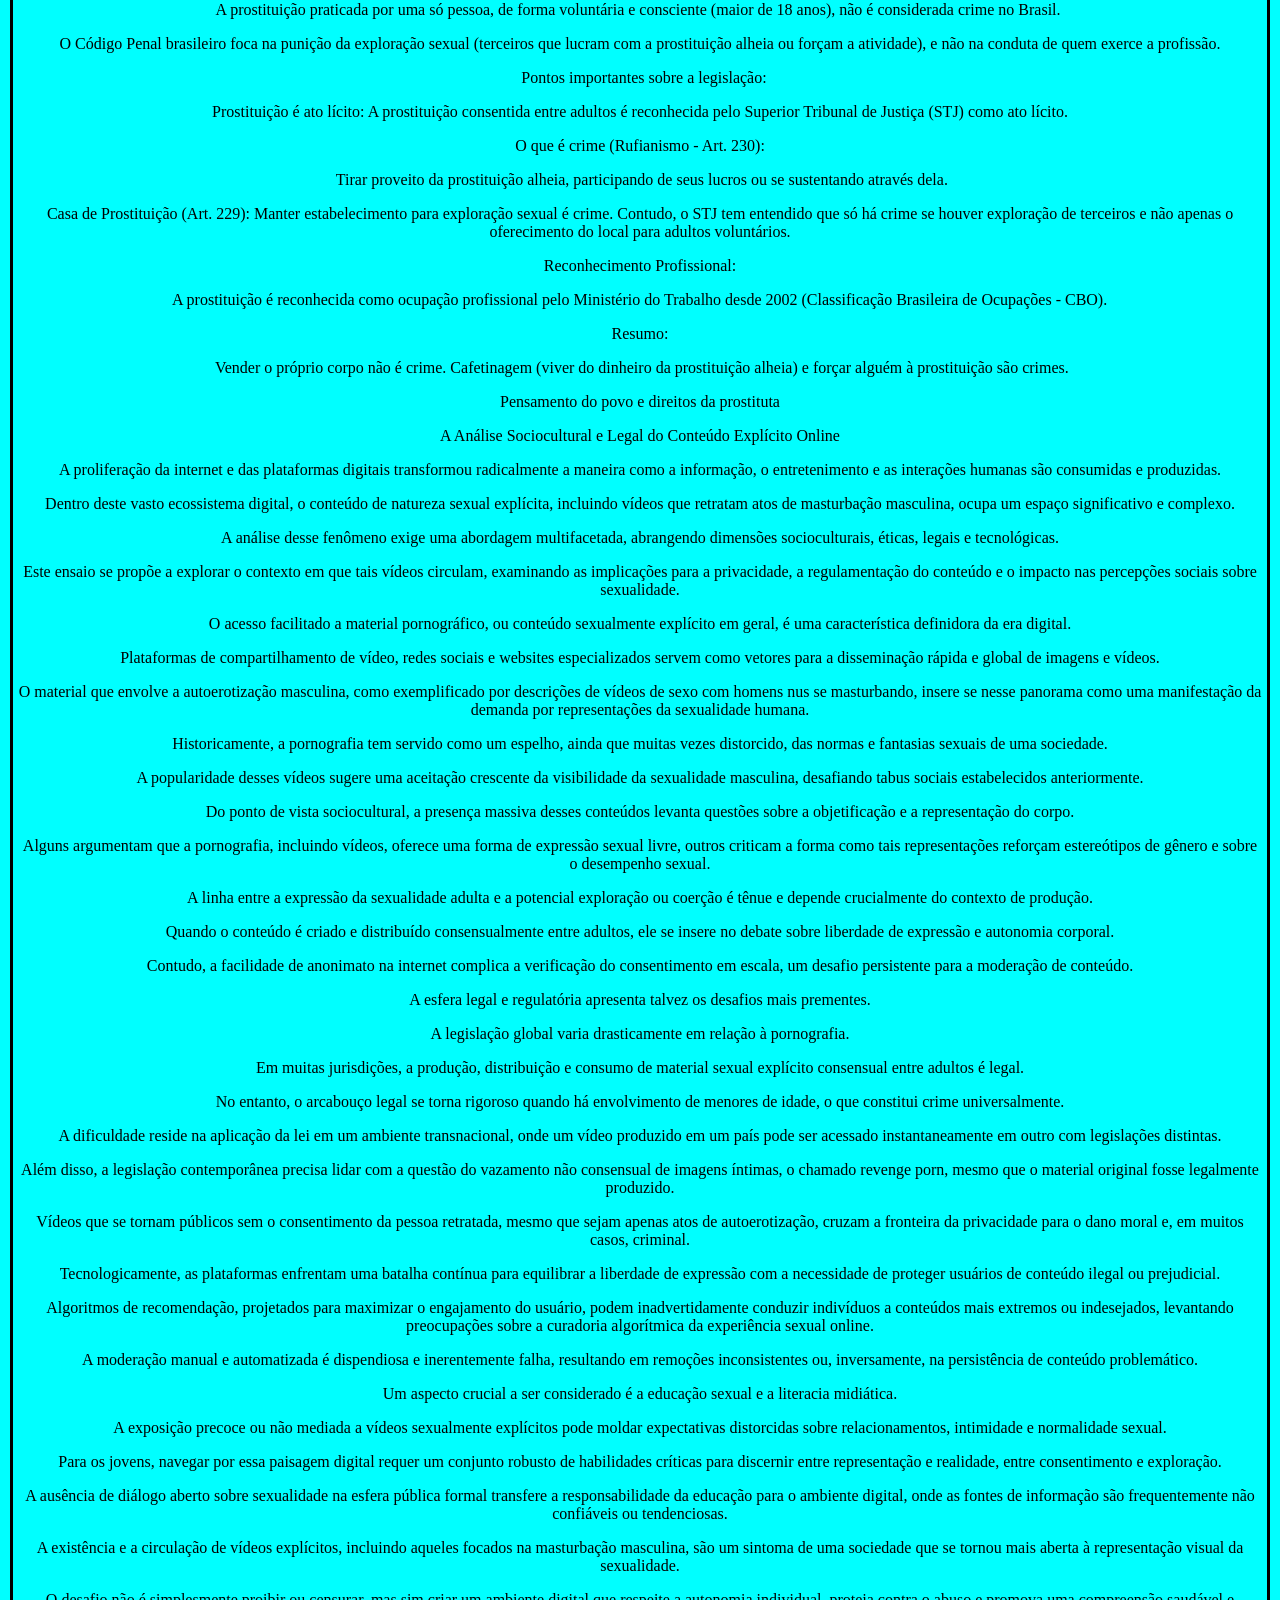
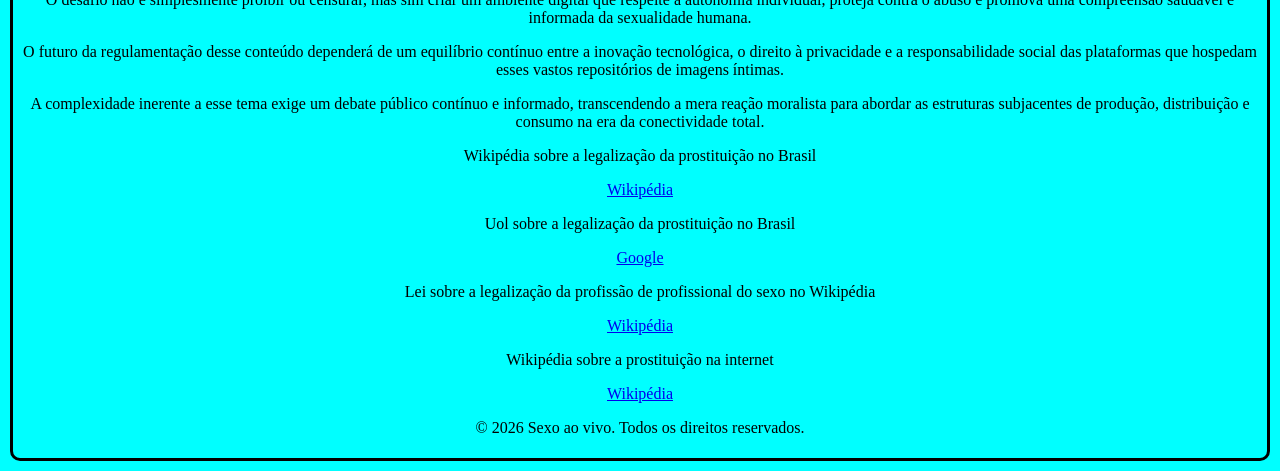
==== commit db8b26d1: "Update index.html" ====
--- a/index.html
+++ b/index.html
@@ -3,8 +3,8 @@
 <head>
     <meta charset="UTF-8">
     <meta name="viewport" content="width=device-width, initial-scale=1.0">
-    <title>Bate papo adulto com homem pelado batendo punheta</title>
-    <meta name="description" content="Bate papo adulto, bate papo adulto com homem, bate papo adulto com homem pelado, bate papo adulto com homem batendo punheta.">
+    <title>Sexo ao vivo com homem pelado em casa na cama 2026</title>
+    <meta name="description" content="Sexo ao vivo, sexo ao vivo com homem, sexo ao vivo com homem pelado, sexo ao vivo com homem em casa, sexo ao vivo com homem na cama, sexo ao vivo com homem 2026.">
 
     
     
@@ -13,7 +13,7 @@
         
     
     <link rel="manifest" href="/manifest.json">
-<meta name="theme-color" content="#F54927">
+<meta name="theme-color" content="#F5B027">  
  
     
     <meta name="apple-mobile-web-app-capable" content="yes">
@@ -39,7 +39,7 @@
   <meta name="msvalidate.01" content="EC2CE0930C54CF8AAD1C45DFD36E71D3" />
 
 
- <link rel="canonical" href="https://bate-papo-adulto.github.io" />
+ <link rel="canonical" href="https://sexoaovivo.website/" />
 
 
  <meta name="rating" content="adult">
@@ -82,7 +82,7 @@
     </nav>
 
 
-<h1>Bate papo adulto com homem pelado</h1>
+<h1>Sexo ao vivo com homem pelado em casa</h1>
     
 
 <div>
@@ -173,7 +173,7 @@
 
     
  
-<h2>Vídeos de sexo com um homem pelado</h2>
+<h2>Vídeos de sexo ao vivo com um homem pelado</h2>
 
 <p>Bate papo adulto com homem pelado é um serviço de chat online onde você pode conversar de forma íntima e sensual com um homem  sem roupa.</p>
 <p>Aqui, você pode compartilhar suas fantasias, desejos e fetiches de forma segura e discreta.</p>
@@ -207,21 +207,21 @@
 
 
 
-<h3>Conteúdo adulto com homem se masturbando</h3>
-
-<p>O Bate Papo Adulto é uma plataforma online onde adultos podem se conectar e conversar de forma descontraída e sem tabus sobre diversos temas.</p>
-Com uma interface simples e intuitiva, os usuários podem trocar mensagens de texto, fotos e até mesmo realizar chamadas de vídeo.
-
-<p>Principais pontos do Bate Papo Adulto:</p>
-1. Anonimato: os usuários podem escolher um apelido e manter sua identidade em sigilo durante as conversas.
-<p>2. Há temáticas para diferentes interesses, como relacionamentos, sexo, hobbies, entre outros.</p>
-3. Moderação: a plataforma conta com moderadores para garantir um ambiente seguro e respeitoso para todos os usuários.
-<p>4. Privacidade: as conversas são criptografadas e não são armazenadas, garantindo a privacidade dos participantes.</p>
-5. Interação: além de trocar mensagens, os usuários podem enviar doações e presentes virtuais e participar de transmissões ao vivo.
-
-<p>Se você é uma mulher adulta em busca de conversas interessantes e sem censura,</p>
+    <h3>Conteúdo adulto ao vivo com homem se masturbando</h3>
+
+    <p>O Bate Papo Adulto é uma plataforma online onde adultos podem se conectar e conversar de forma descontraída e sem tabus sobre diversos temas.</p>
+    Com uma interface simples e intuitiva, os usuários podem trocar mensagens de texto, fotos e até mesmo realizar chamadas de vídeo.
+
+    <p>Principais pontos do Bate Papo Adulto:</p>
+    1. Anonimato: os usuários podem escolher um apelido e manter sua identidade em sigilo durante as conversas.
+    <p>2. Há temáticas para diferentes interesses, como relacionamentos, sexo, hobbies, entre outros.</p>
+    3. Moderação: a plataforma conta com moderadores para garantir um ambiente seguro e respeitoso para todos os usuários.
+    <p>4. Privacidade: as conversas são criptografadas e não são armazenadas, garantindo a privacidade dos participantes.</p>
+    5. Interação: além de trocar mensagens, os usuários podem enviar doações e presentes virtuais e participar de transmissões ao vivo.
+
+    <p>Se você é uma mulher adulta em busca de conversas interessantes e sem censura,</p>
     <p></p>o Bate Papo Adulto é o lugar ideal para você se conectar com um homem de mente aberta e satisfazer seu desejo sexual.</p>
-Venha fazer parte dessa comunidade!
+    Venha fazer parte dessa comunidade!
 
 
 
@@ -229,8 +229,10 @@
     <img src="pasta/videos/bate-papo-adulto-com-homem-pelado-batendo-punheta.jpg" alt="bate-papo-adulto-com-homem-pelado-batendo-punheta" title="bate-papo-adulto-com-homem-pelado-batendo-punheta">
    </div>
 
-
-<h4>O "Bate papo adulto" está respeitando a lei</h4>
+ <h4>Vídeos e imagens ao vivo e gravadas de homem nu</h4>
+
+    
+<p>O "Bate papo adulto" está respeitando a lei</p>
    <a href="https://tinyurl.com/4kpzr9rn">Google</a>
         <p>"Bate papo adulto com homem pelado batendo punheta" é um site (aplicativo) de conteúdo adulto dentro da lei da prostituição,</p>
     <p></p>não existindo o crime de rufianismo, não havendo uma terceira pessoa participando ou recebendo valor algum em dinheiro,</p>
@@ -280,14 +282,14 @@
 
 
 <h5>Site de sexo lícito com um homem pelado</h5>
-<a href="#">Sexo ao vivo</a>
+<a href="videos.html">Sexo ao vivo</a>
 <p>- Show ao vivo de um homem se masturbando</p 
 <p>- Sensualidade e erotismo em cada movimento</p>
 <p>- Satisfação garantida para todos os seus desejos mais íntimos.</p>
 
     
 
-
+<h6>Sexo e prazer para mulheres solitárias</h6>
 
 
 
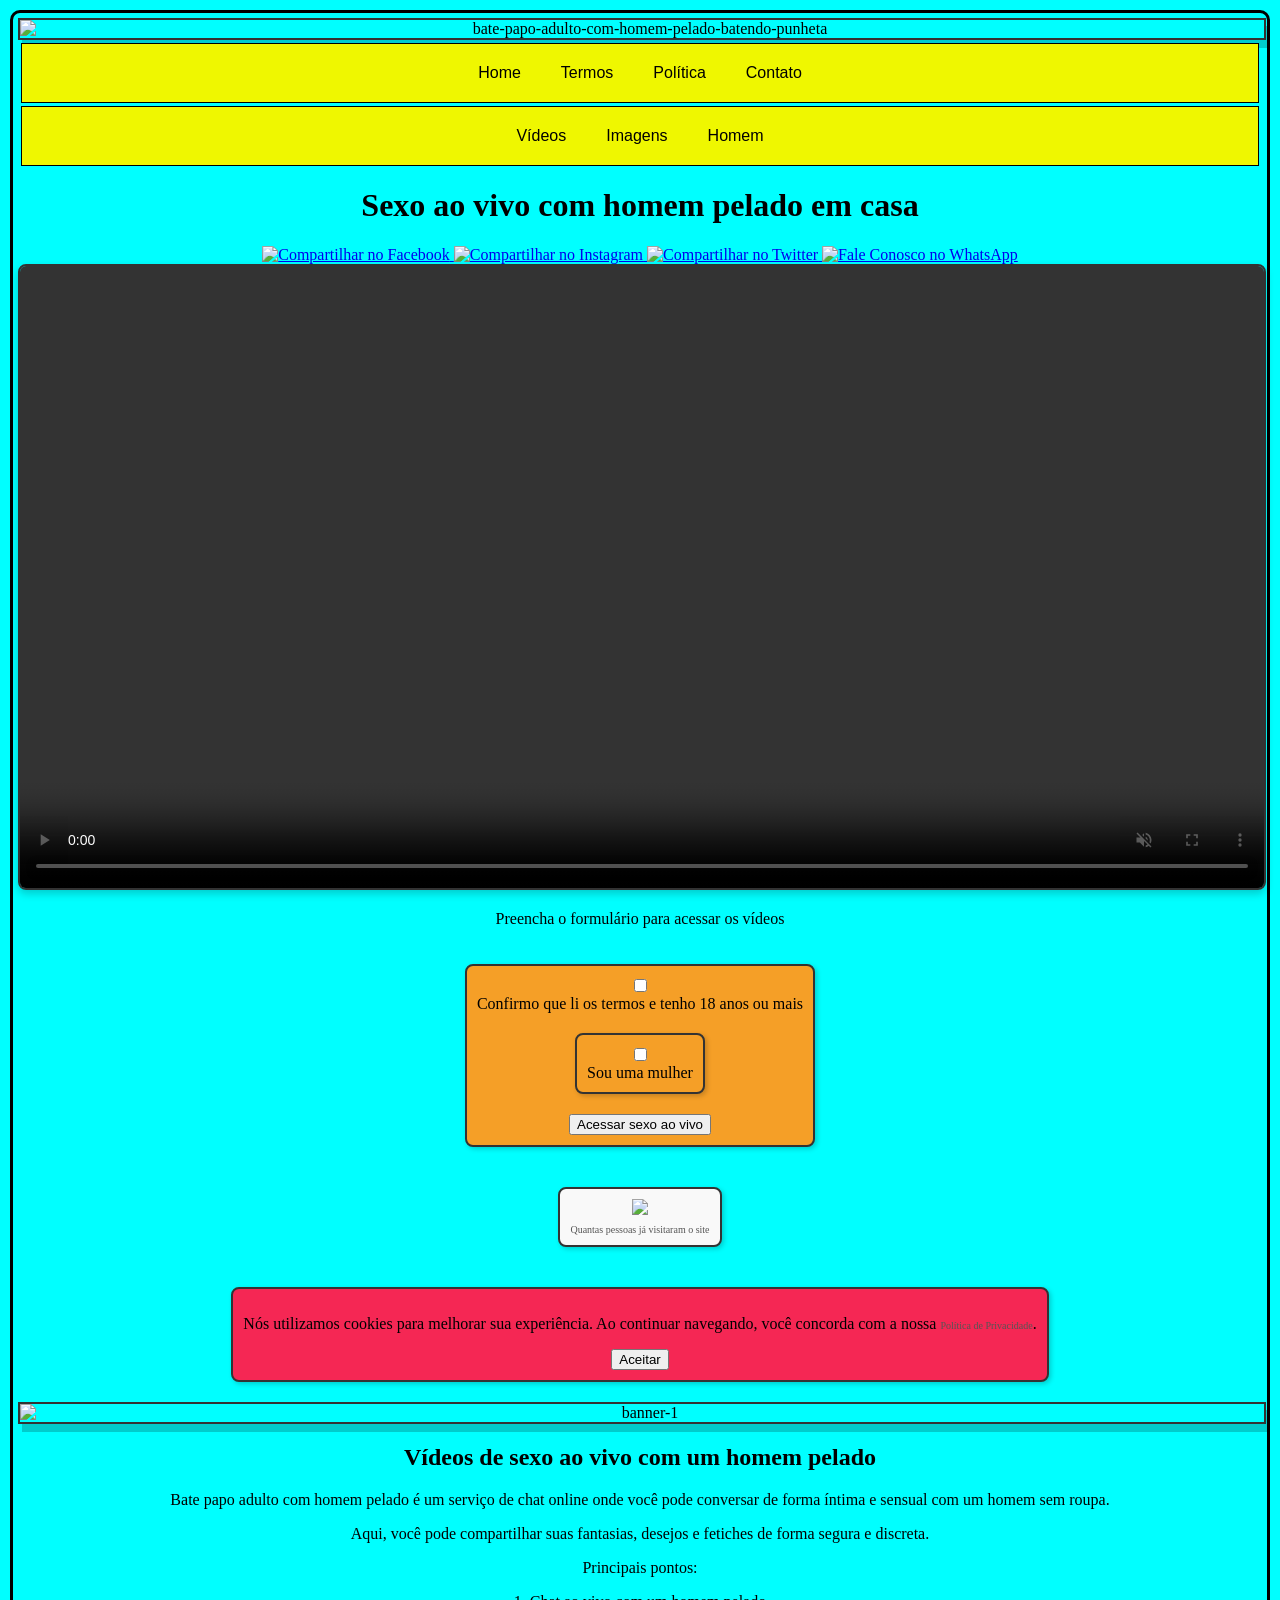
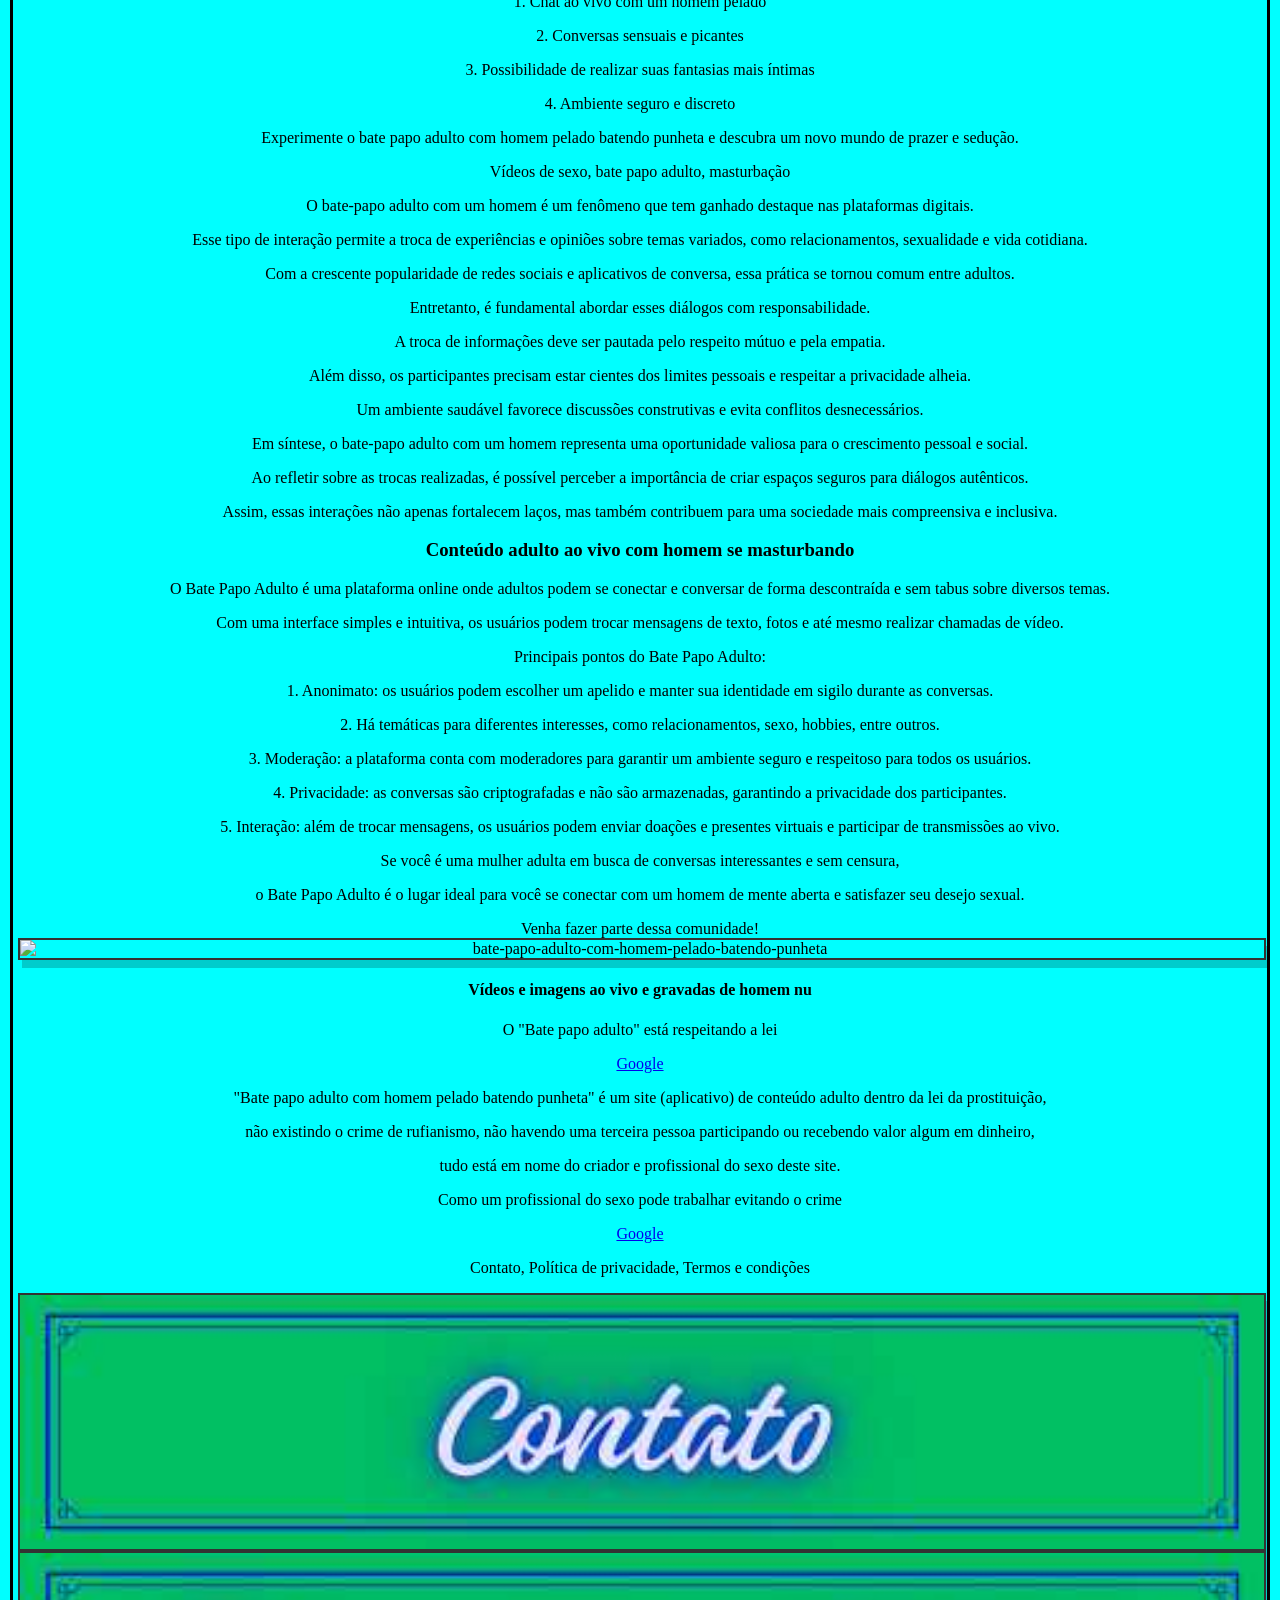
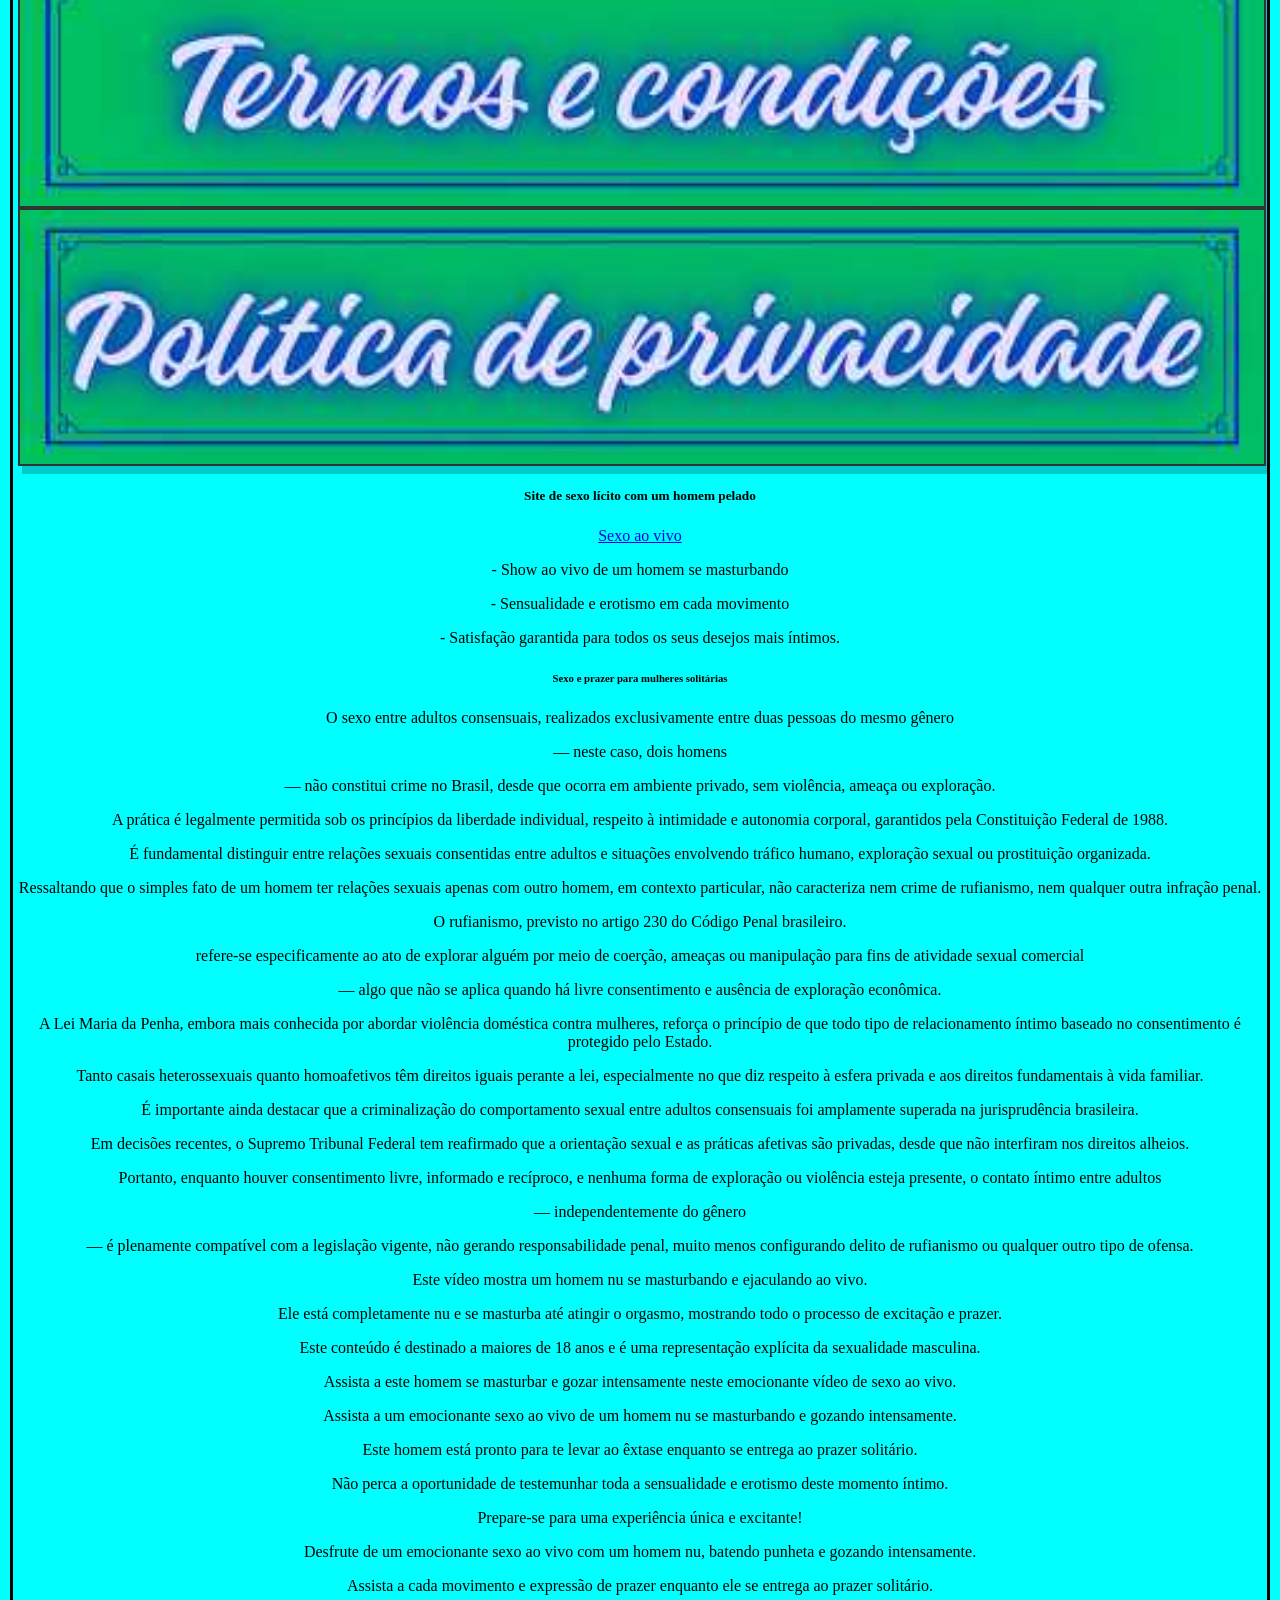
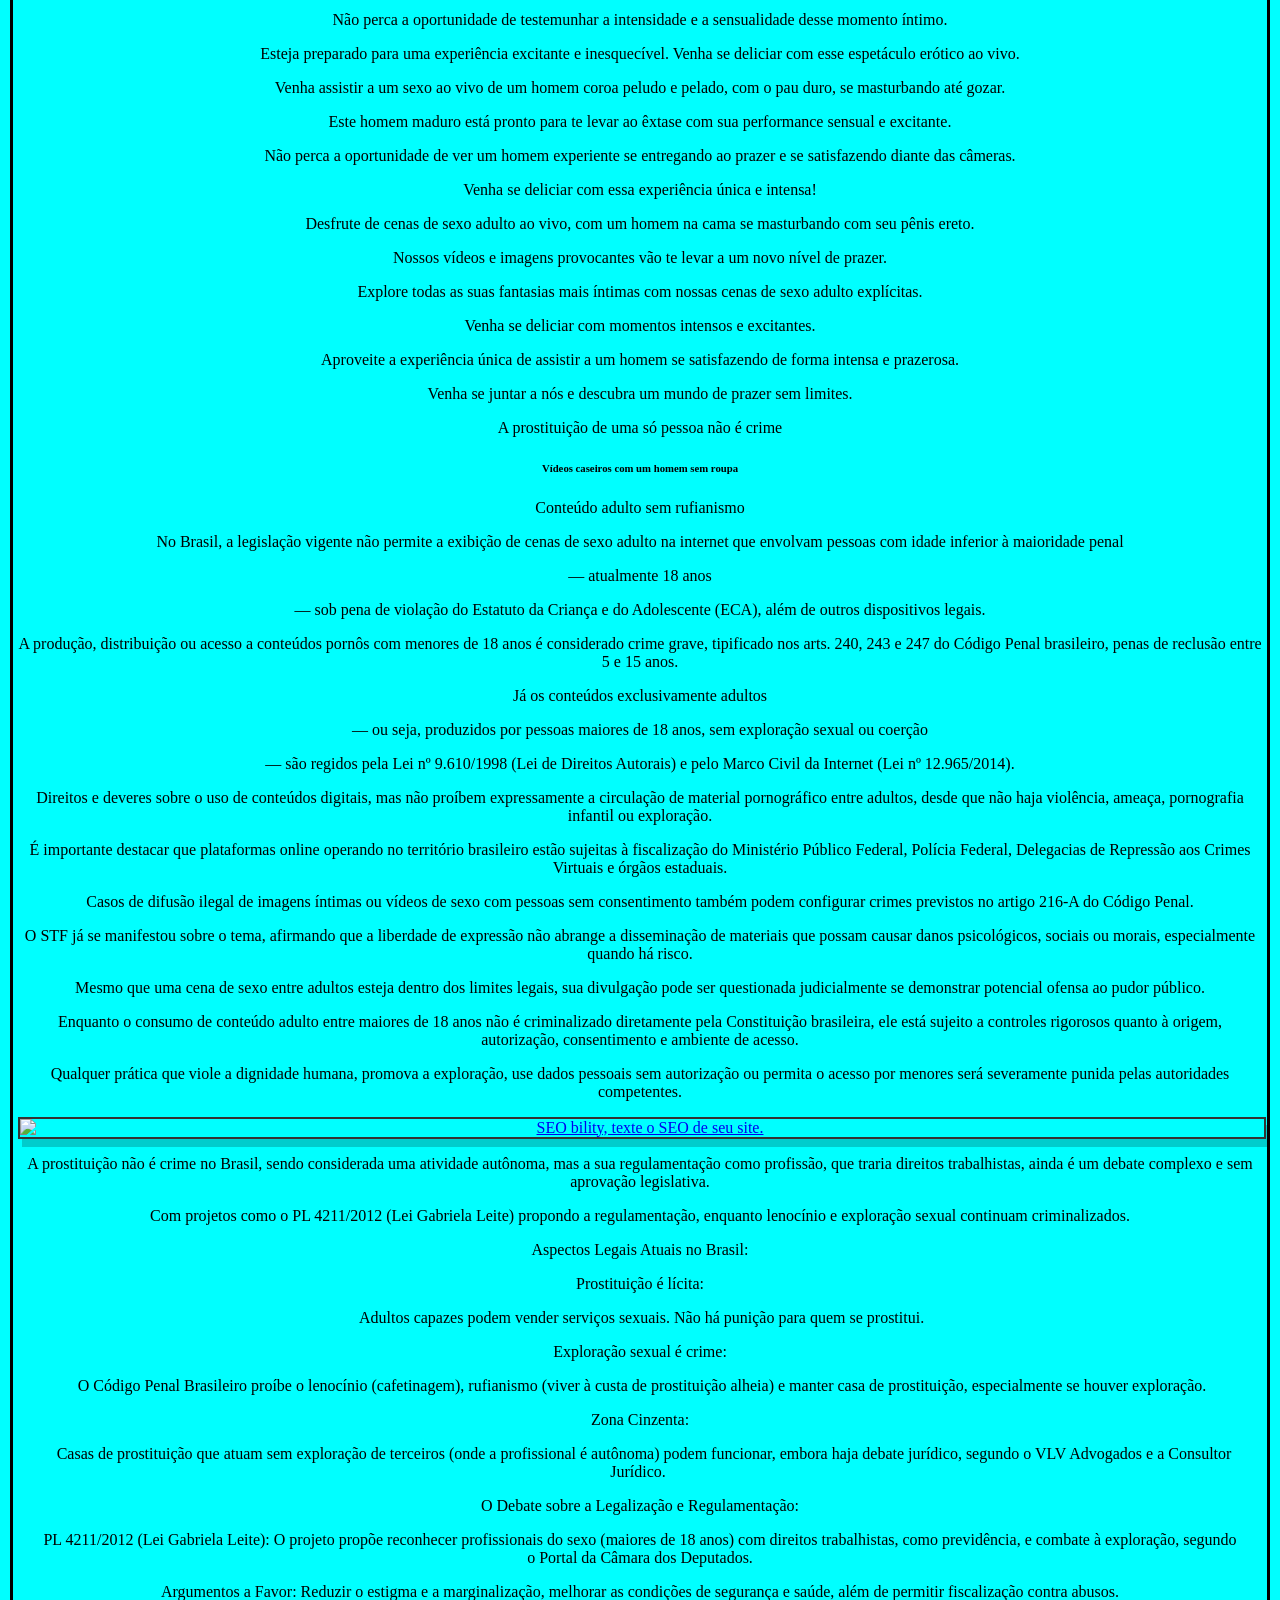
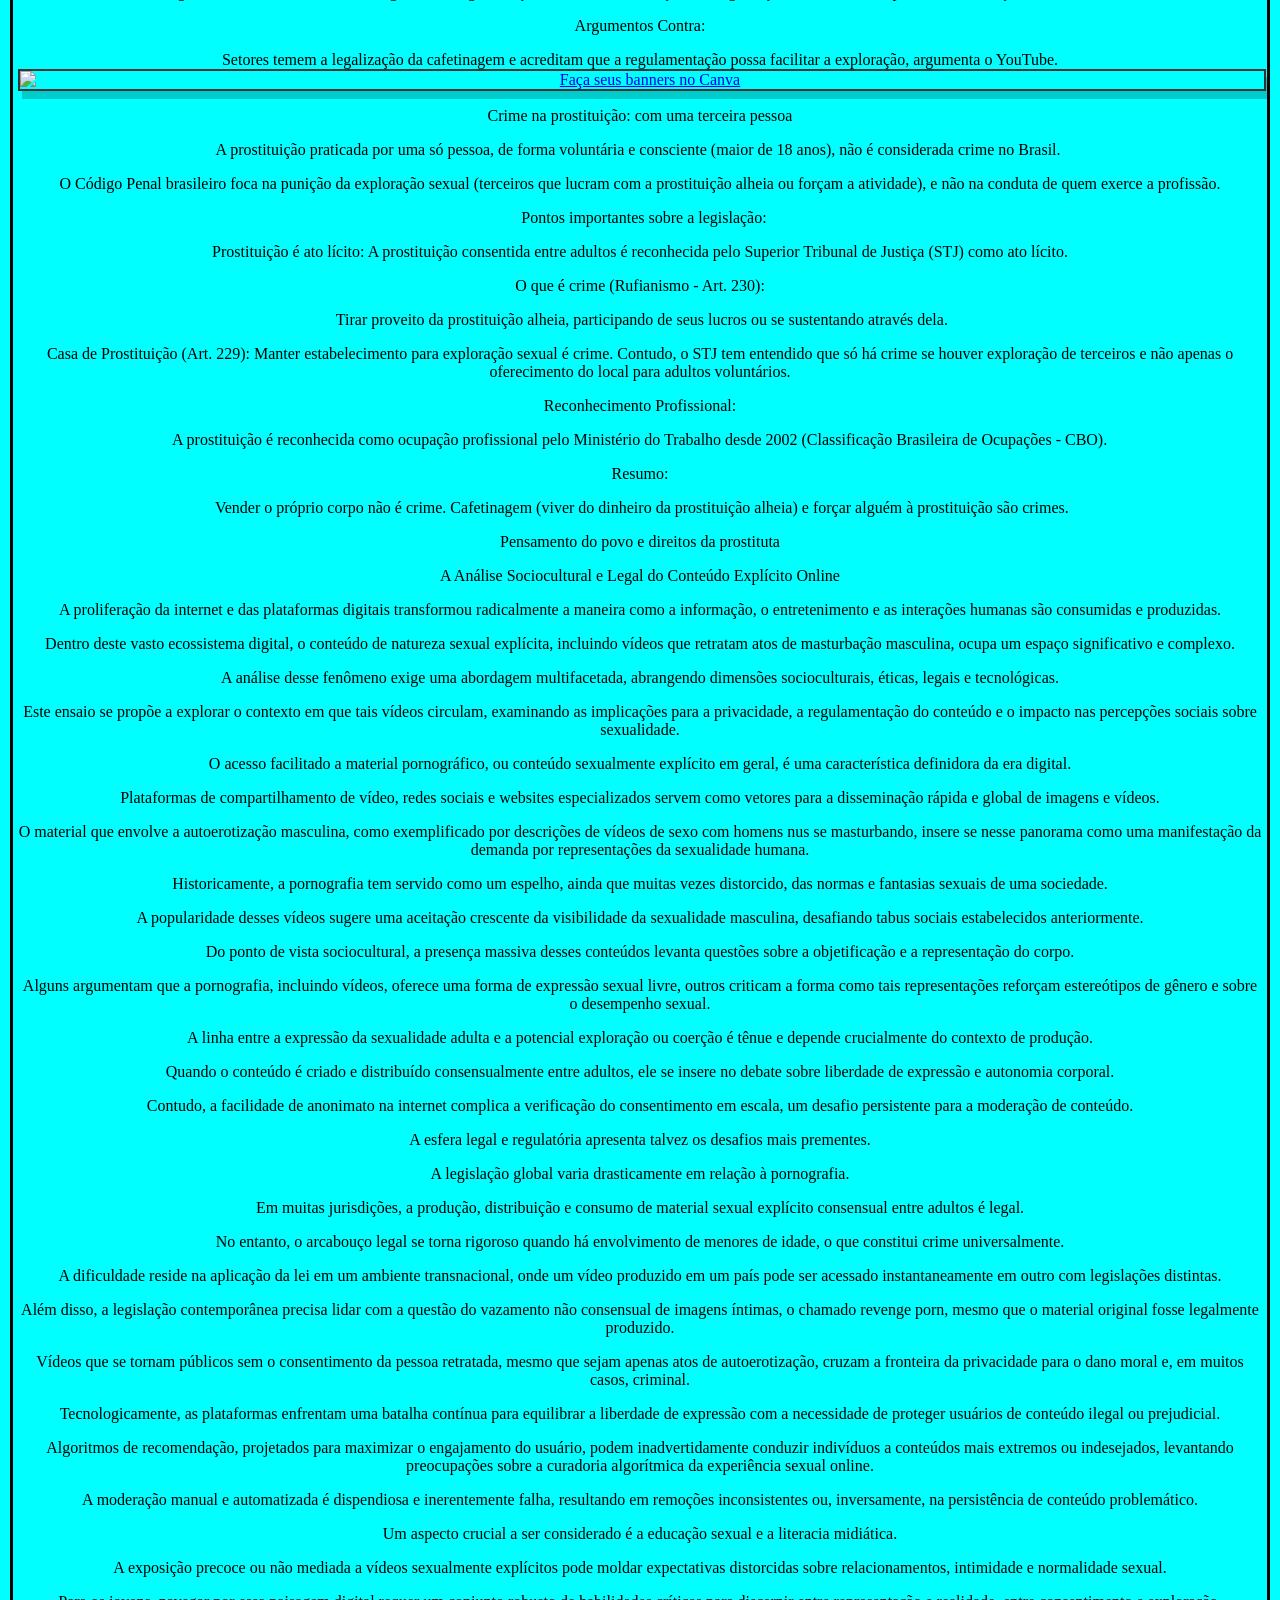
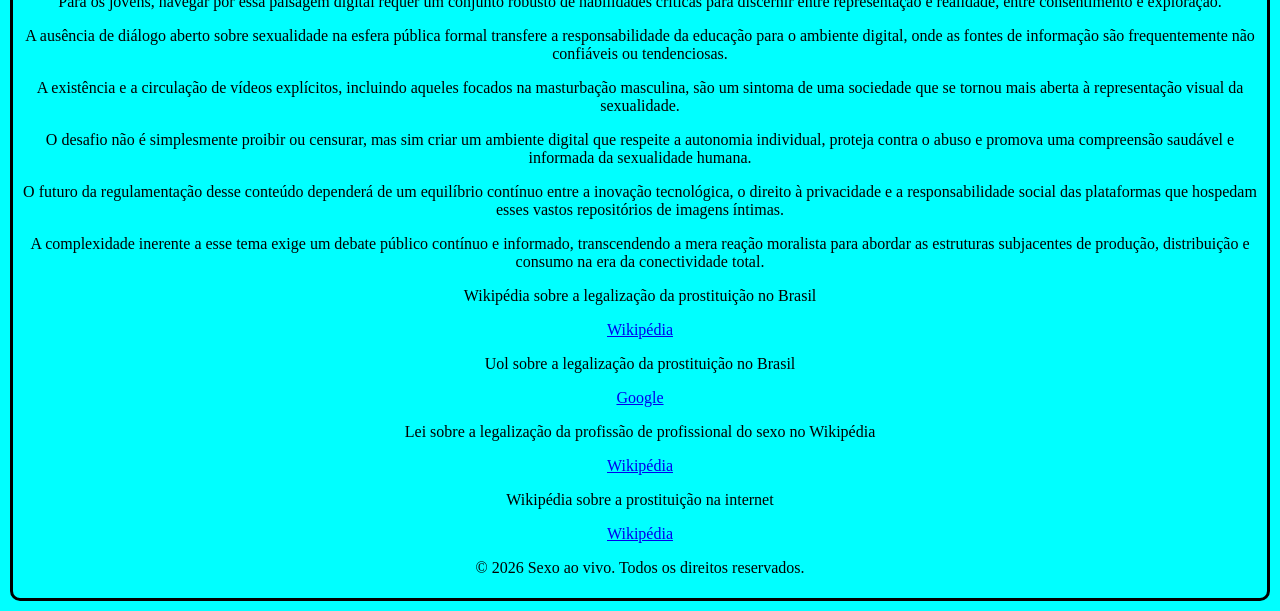
==== commit eb3ebdd6: "Update index.html" ====
--- a/index.html
+++ b/index.html
@@ -64,7 +64,7 @@
 
 <nav class="navbar">
     <ul>
-        <li><a href="index.html">Home</a></li>
+        <li><a href="https://sexoaovivo.website/">Home</a></li>
         <li><a href="termos.html">Termos</a></li>
         <li><a href="politica.html">Política</a></li>
         <li><a href="contato.html">Contato</a></li>
@@ -369,7 +369,15 @@
 <p>Enquanto o consumo de conteúdo adulto entre maiores de 18 anos não é criminalizado diretamente pela Constituição brasileira, ele está sujeito a controles rigorosos quanto à origem, autorização, consentimento e ambiente de acesso.</p> 
 <p>Qualquer prática que viole a dignidade humana, promova a exploração, use dados pessoais sem autorização ou permita o acesso por menores será severamente punida pelas autoridades competentes.  </p>
     
-    
+
+
+    <div class="banner">
+    <a href="https://www.facebook.com/seobility.net/" target="_blank">
+        <img src="pasta/videos/SEO-bility.jpg" alt="SEO bility, texte o SEO de seu site." title="SEO bility">
+    </a>
+</div>
+
+
     
     
     <p>A prostituição não é crime no Brasil, sendo considerada uma atividade autônoma, mas a sua regulamentação como profissão, que traria direitos trabalhistas, ainda é um debate complexo e sem aprovação legislativa.</p>
@@ -394,6 +402,15 @@
      <p>Argumentos Contra:</p>
       Setores temem a legalização da cafetinagem e acreditam que a regulamentação possa facilitar a exploração, argumenta o YouTube. 
 
+
+
+<div class="banner">
+    <a href="https://www.canva.com/" target="_blank">
+        <img src="pasta/videos/Faça-seus-banners-no-Canva.jpg" alt="Faça seus banners no Canva" title="Faça seus bannes no Canva.">
+    </a>
+</div>
+
+    
 
 <p>Crime na prostituição: com uma terceira pessoa</p>
 
--- a/style.css
+++ b/style.css
@@ -115,35 +115,80 @@
     
        
       
+
+
+
   .contador-wrapper {
-    exibição : flexível ;
-    justificar-conteúdo : centralizado ;
-    margem : 20px 0 ;   }​ 
+    display: flex;
+    justify-content: center; 
+    margin: 20px 0;  }
 
   
   .contador {
-    borda : 2 px  sólida #333;
-    raio da borda : 8 px ;
-    preenchimento : 10 px ;
-    cor de fundo : #f9f9f9;
-    exibição : inline-flex ;
-    flex-direction : coluna ;
-    alinhar-itens : centro ;
-    box - shadow : 2px 2px 5px rgba ( 0 , 0 , 0 , 0.2 ) ; }  ​     
+    border: 2px solid #333; 
+    border-radius: 8px; 
+    padding: 10px; 
+    background-color: #f9f9f9; 
+    display: inline-flex;
+    flex-direction: column; 
+    align-items: center; 
+    box-shadow: 2px 2px 5px   rgba(0,0,0,0.2);  }
 
   
   .contador img {
-    largura-máxima : 100 % ;
-    altura : automática ;
-    margem- inferior : 5px ;   }
-
-  
-  .contador a: último-filho  {
-    família-da-fonte : script de pincel  ;
-    tamanho da fonte : 10 px ;
-    cor : #555;
-    text-decoration : none ;    }
-    
+    max-width: 100%;
+    height: auto;
+    margin-bottom: 5px;  }
+
+  
+  .contador a:last-child {
+    font-family: brush script;
+    font-size: 10px;
+    color: #555;
+    text-decoration: none;   }
+    
+    
+    
+
+
+
+
+
+
+
+/* Estilização do botão Pix */
+#btnPix {
+  background-color: #32bcad; /* Cor oficial do Pix */
+  color: white;
+  padding: 12px 24px;
+  border: none;
+  border-radius: 8px;
+  font-size: 16px;
+  font-weight: bold;
+  cursor: pointer;
+  transition: background 0.3s ease, transform 0.2s ease;
+  box-shadow: 0 4px 6px rgba(0, 0, 0, 0.1);
+  display: block;
+  margin: 20px auto; /* Centraliza o botão */ }
+
+/* Efeito ao passar o mouse */
+#btnPix:hover {
+  background-color: #2a9d91;
+  transform: translateY(-2px); /* Sobe levemente */
+  box-shadow: 0 6px 12px rgba(0, 0, 0, 0.15); }
+
+/* Efeito ao clicar */
+#btnPix:active {
+  transform: translateY(0); }
+
+
+
+
+
+
+
+
+
     
     
     
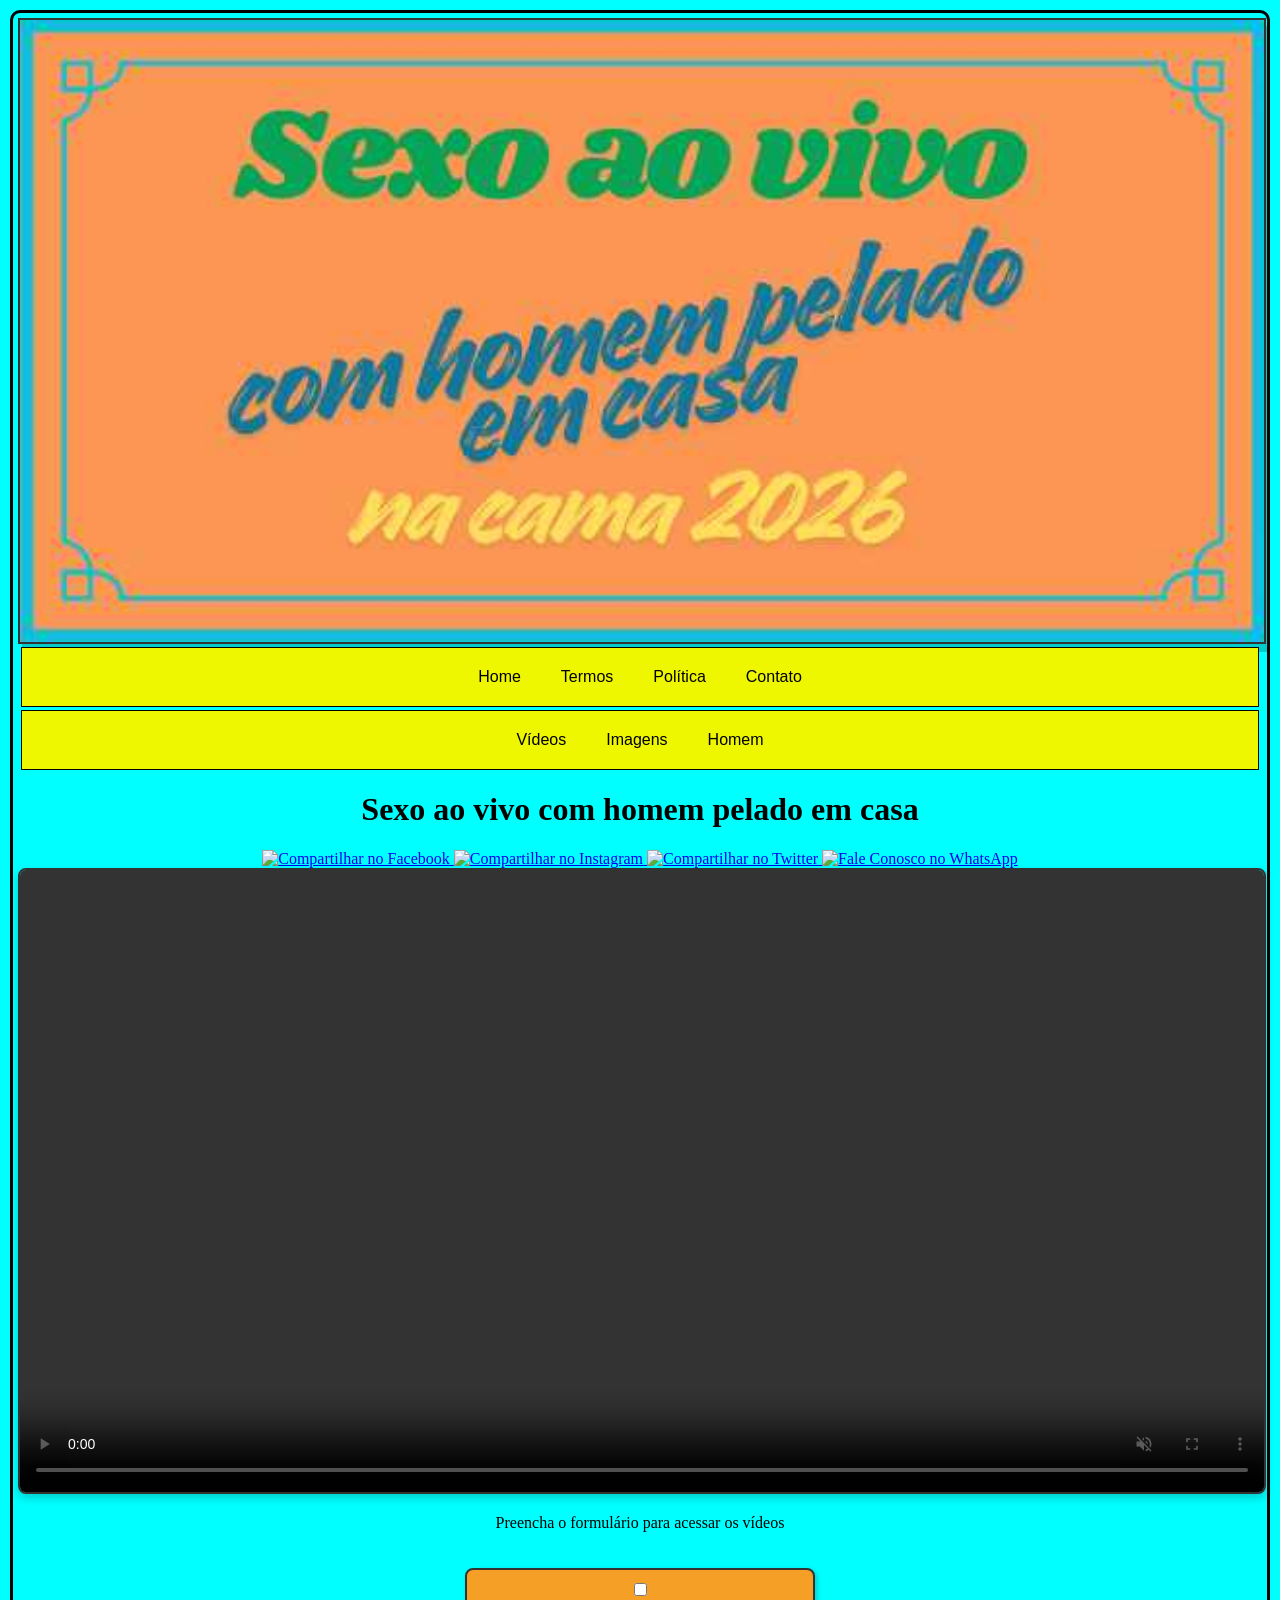
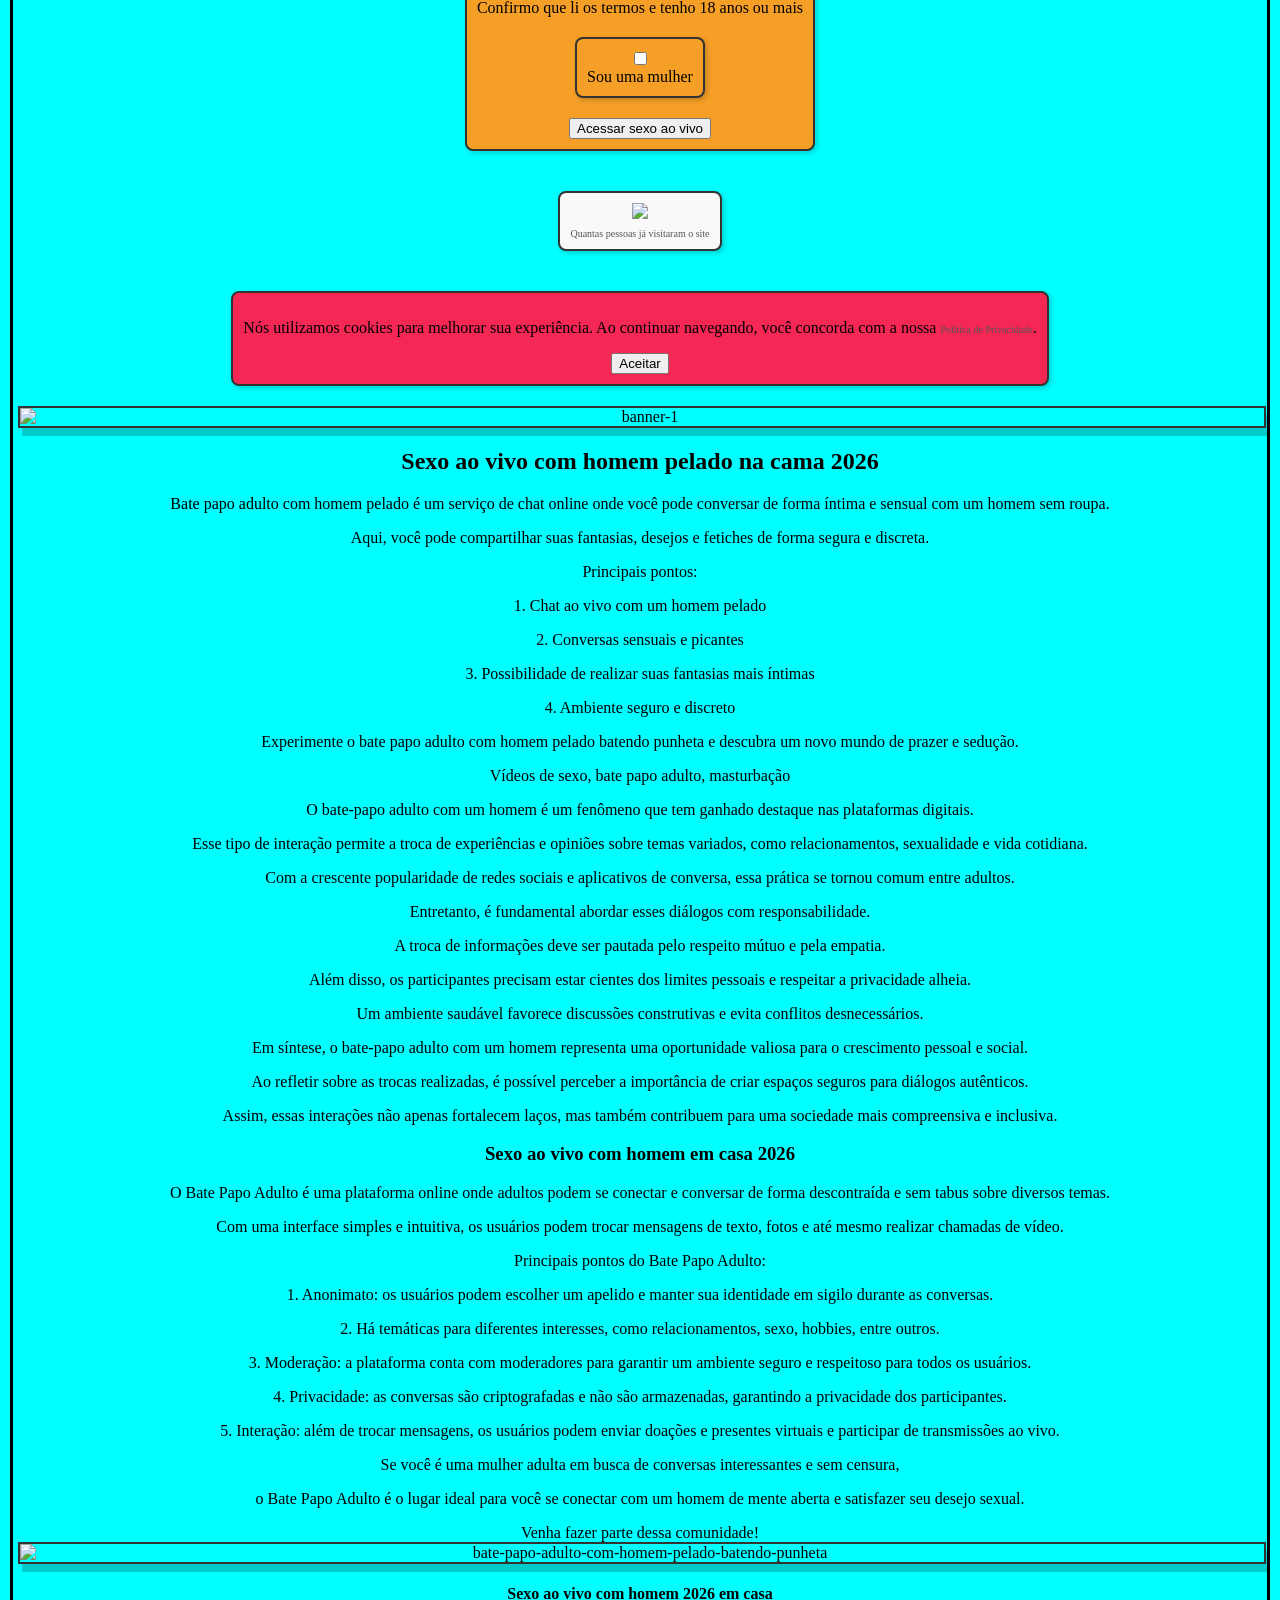
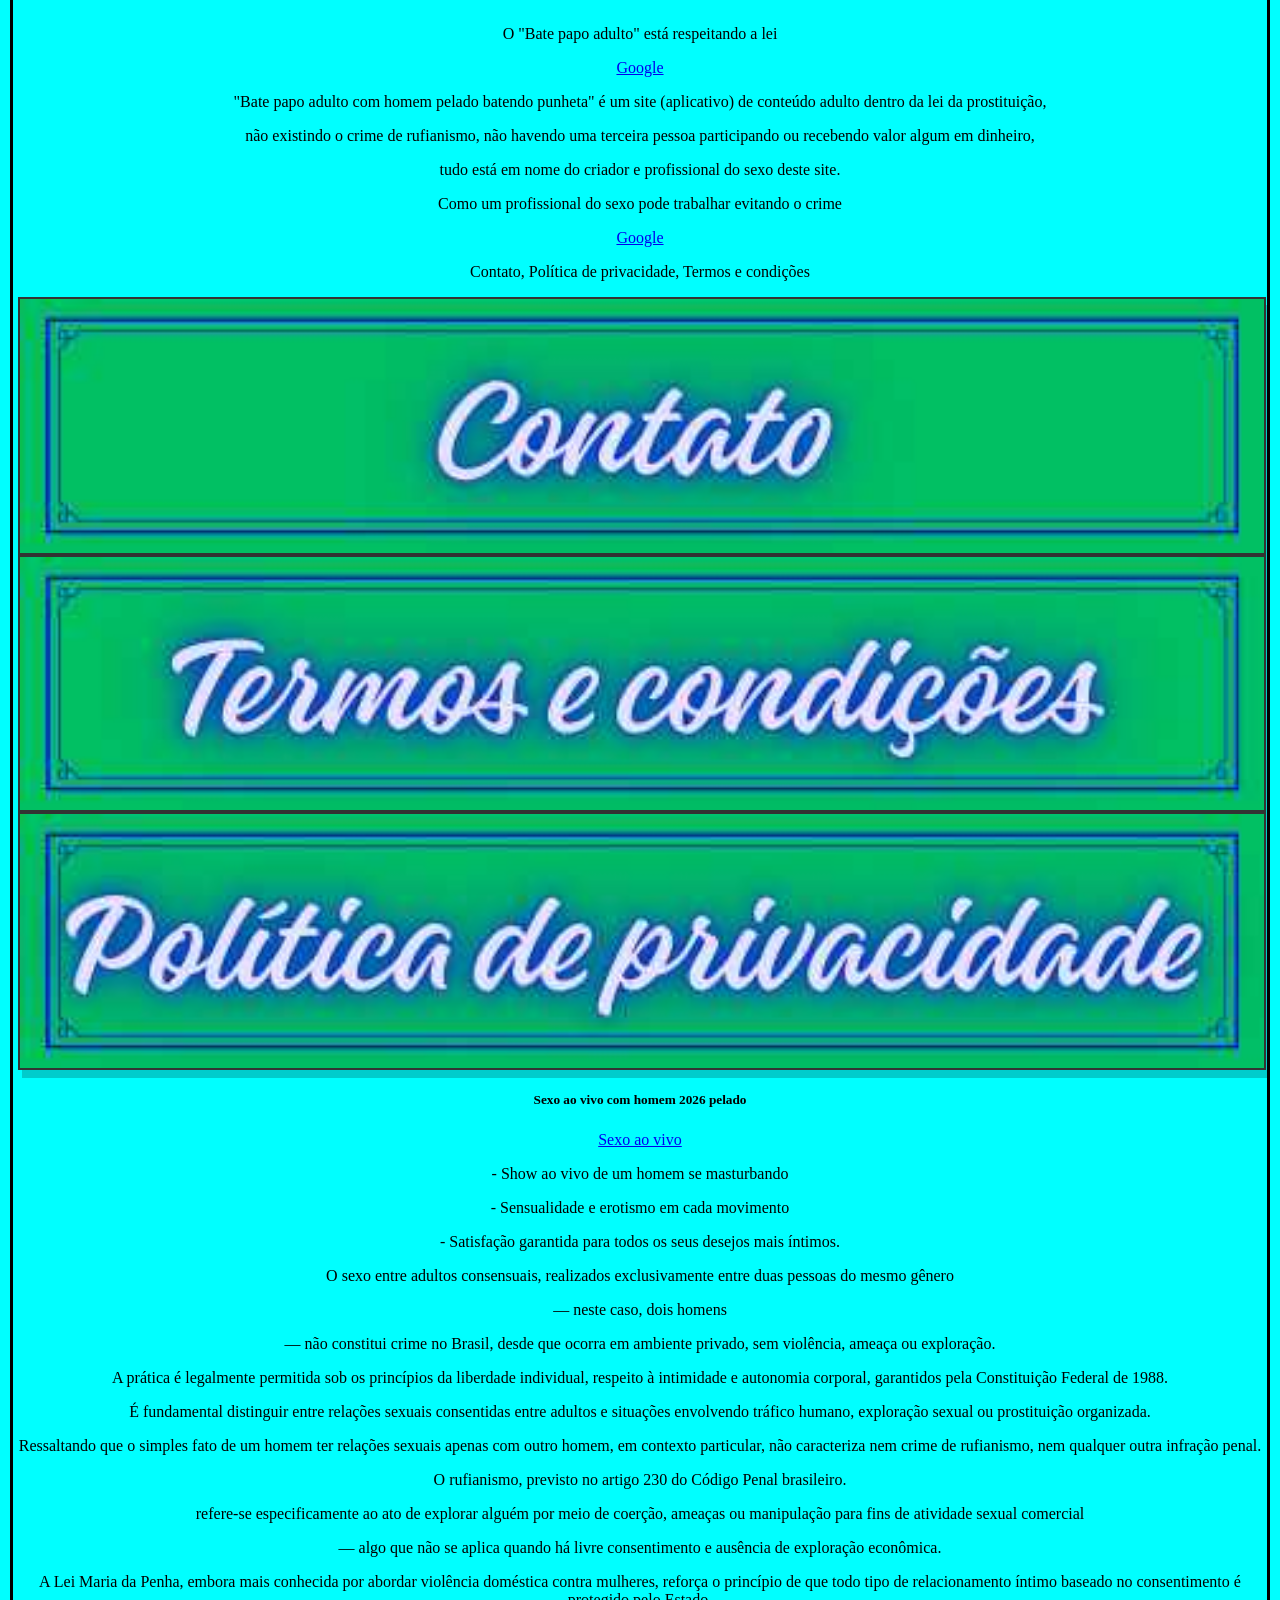
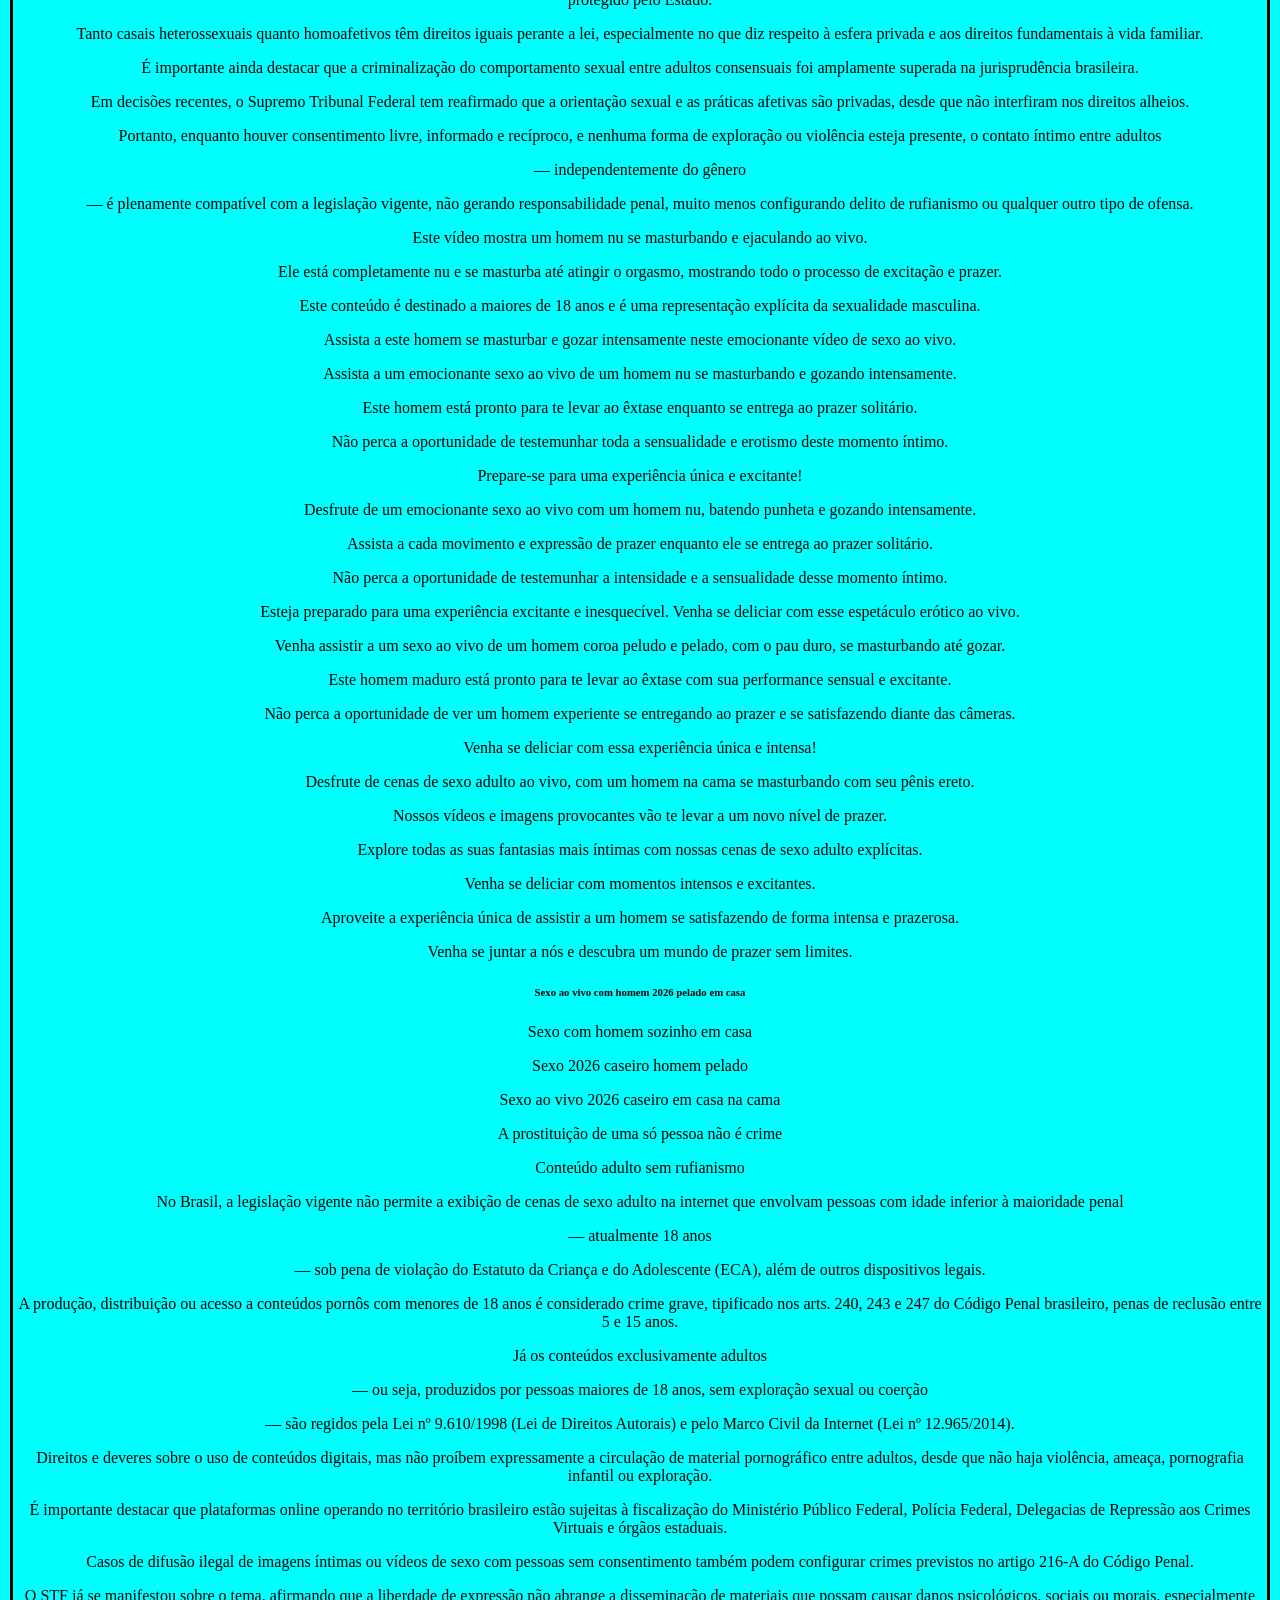
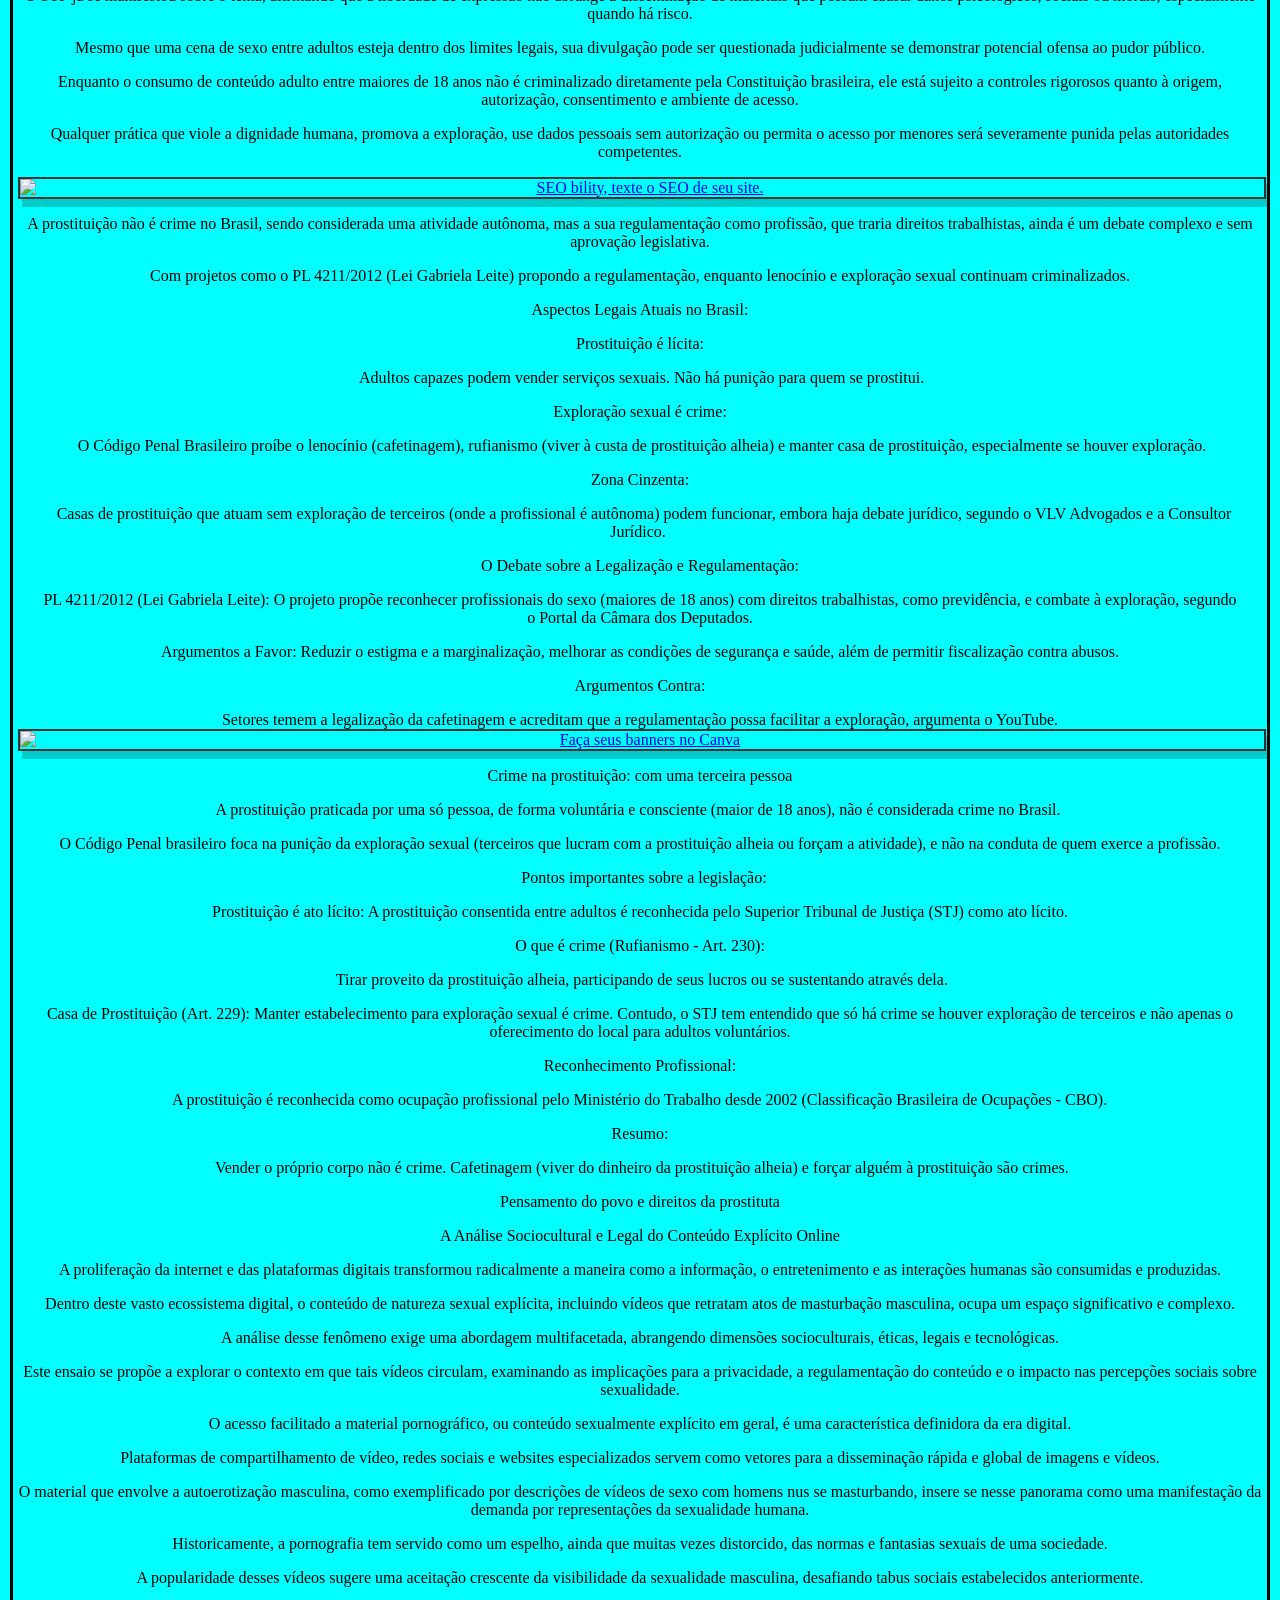
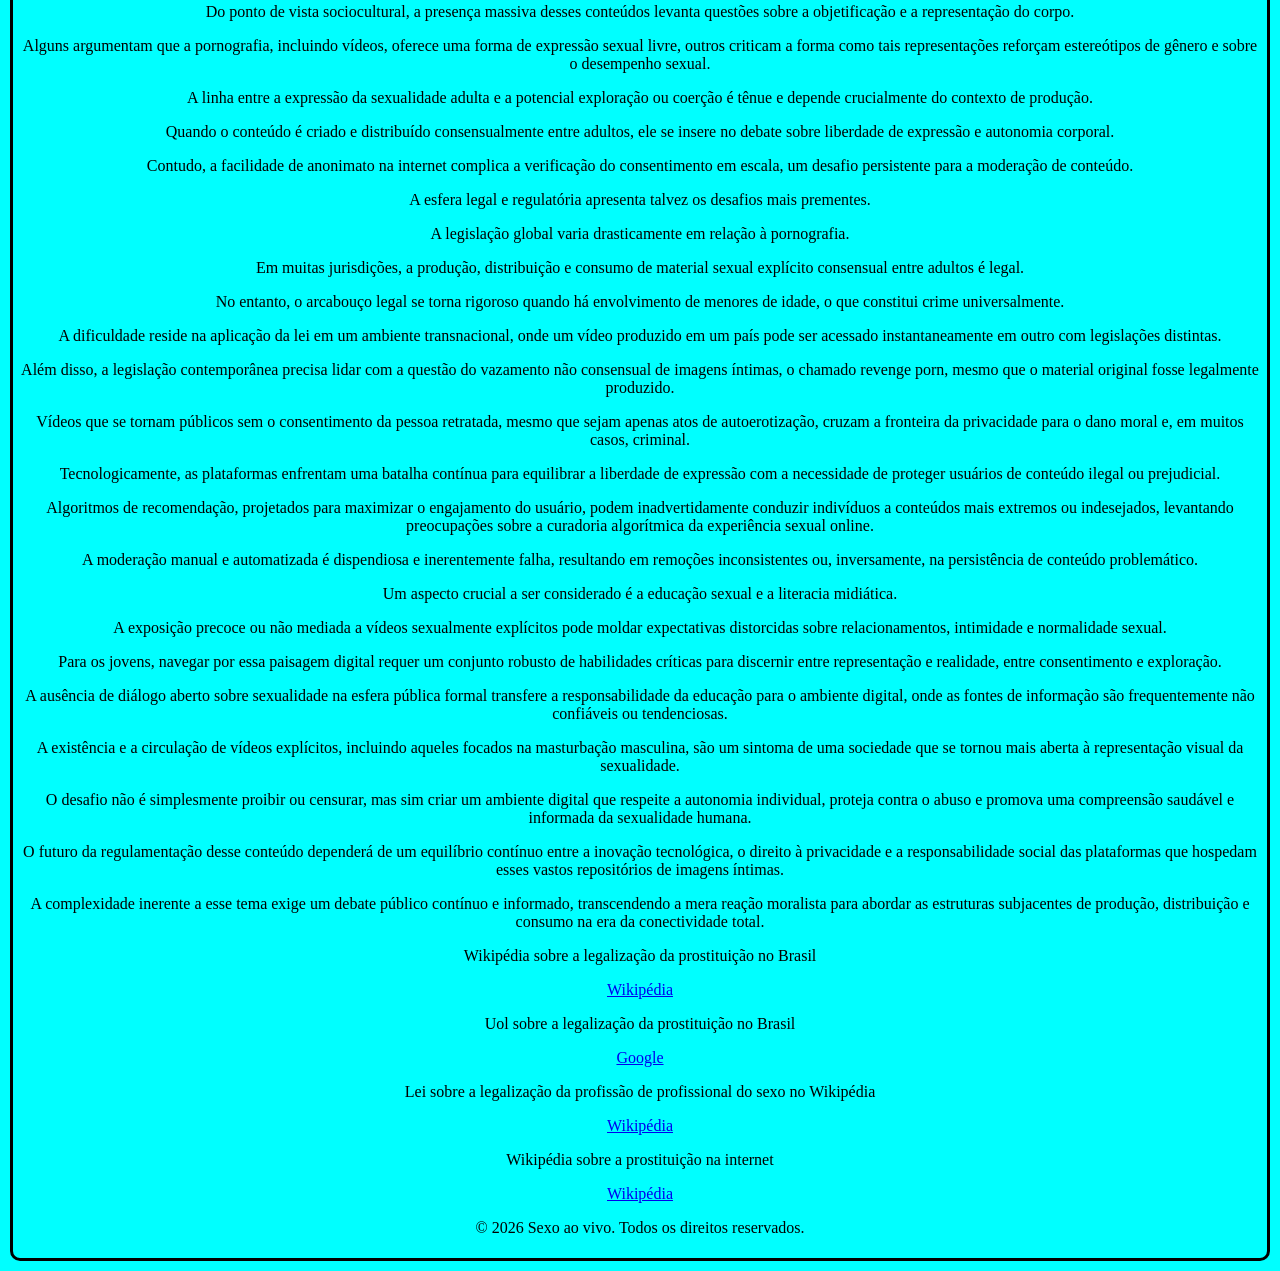
==== commit 2226dcf0: "Update index.html" ====
--- a/index.html
+++ b/index.html
@@ -54,7 +54,7 @@
     
 
 <div class="banner">
-    <img src="pasta/videos/bate-papo-adulto-com-homem-pelado-batendo-punheta.jpg" alt="bate-papo-adulto-com-homem-pelado-batendo-punheta" title="Bate papo adulto com homem pelado batendo punheta">
+    <img src="pasta/videos/Sexo-ao-vivo-com-homem-pelado-em-casa-na-cama-2026.jpg" alt="Sexo ao vivo, sexo ao vivo com homem, sexo ao vivo com homem pelado, sexo ao vivo com homem em casa, sexo ao vivo com homem na cama, sexo ao vivo com homem 2026." title="Sexo ao vivo com homem pelado em casa na cama 2026.">
    </div>
 
 
@@ -173,7 +173,7 @@
 
     
  
-<h2>Vídeos de sexo ao vivo com um homem pelado</h2>
+<h2>Sexo ao vivo com homem pelado na cama 2026</h2>
 
 <p>Bate papo adulto com homem pelado é um serviço de chat online onde você pode conversar de forma íntima e sensual com um homem  sem roupa.</p>
 <p>Aqui, você pode compartilhar suas fantasias, desejos e fetiches de forma segura e discreta.</p>
@@ -207,7 +207,7 @@
 
 
 
-    <h3>Conteúdo adulto ao vivo com homem se masturbando</h3>
+    <h3>Sexo ao vivo com homem em casa 2026</h3>
 
     <p>O Bate Papo Adulto é uma plataforma online onde adultos podem se conectar e conversar de forma descontraída e sem tabus sobre diversos temas.</p>
     Com uma interface simples e intuitiva, os usuários podem trocar mensagens de texto, fotos e até mesmo realizar chamadas de vídeo.
@@ -229,7 +229,7 @@
     <img src="pasta/videos/bate-papo-adulto-com-homem-pelado-batendo-punheta.jpg" alt="bate-papo-adulto-com-homem-pelado-batendo-punheta" title="bate-papo-adulto-com-homem-pelado-batendo-punheta">
    </div>
 
- <h4>Vídeos e imagens ao vivo e gravadas de homem nu</h4>
+ <h4>Sexo ao vivo com homem 2026 em casa</h4>
 
     
 <p>O "Bate papo adulto" está respeitando a lei</p>
@@ -281,17 +281,13 @@
 
 
 
-<h5>Site de sexo lícito com um homem pelado</h5>
+<h5>Sexo ao vivo com homem 2026 pelado</h5>
 <a href="videos.html">Sexo ao vivo</a>
 <p>- Show ao vivo de um homem se masturbando</p 
 <p>- Sensualidade e erotismo em cada movimento</p>
 <p>- Satisfação garantida para todos os seus desejos mais íntimos.</p>
 
     
-
-<h6>Sexo e prazer para mulheres solitárias</h6>
-
-
 
 
 
@@ -344,11 +340,15 @@
 
     
 
-
+<h6>Sexo ao vivo com homem 2026 pelado em casa </h6>
+
+  Sexo com homem sozinho em casa  
+ <p>Sexo 2026 caseiro homem pelado</p>
+ Sexo ao vivo 2026 caseiro em casa na cama
 <p>A prostituição de uma só pessoa não é crime</p><a href="https://www.google.com/search?q=A+legaliza%C3%A7%C3%A3o+da+prostitui%C3%A7%C3%A3o+no+Brasil"></a>
 
-<h6>Vídeos caseiros com um homem sem roupa</h6>
-
+
+    
 <p>Conteúdo adulto sem rufianismo</p>
     
     <p>No Brasil, a legislação vigente não permite a exibição de cenas de sexo adulto na internet que envolvam pessoas com idade inferior à maioridade penal</p> 
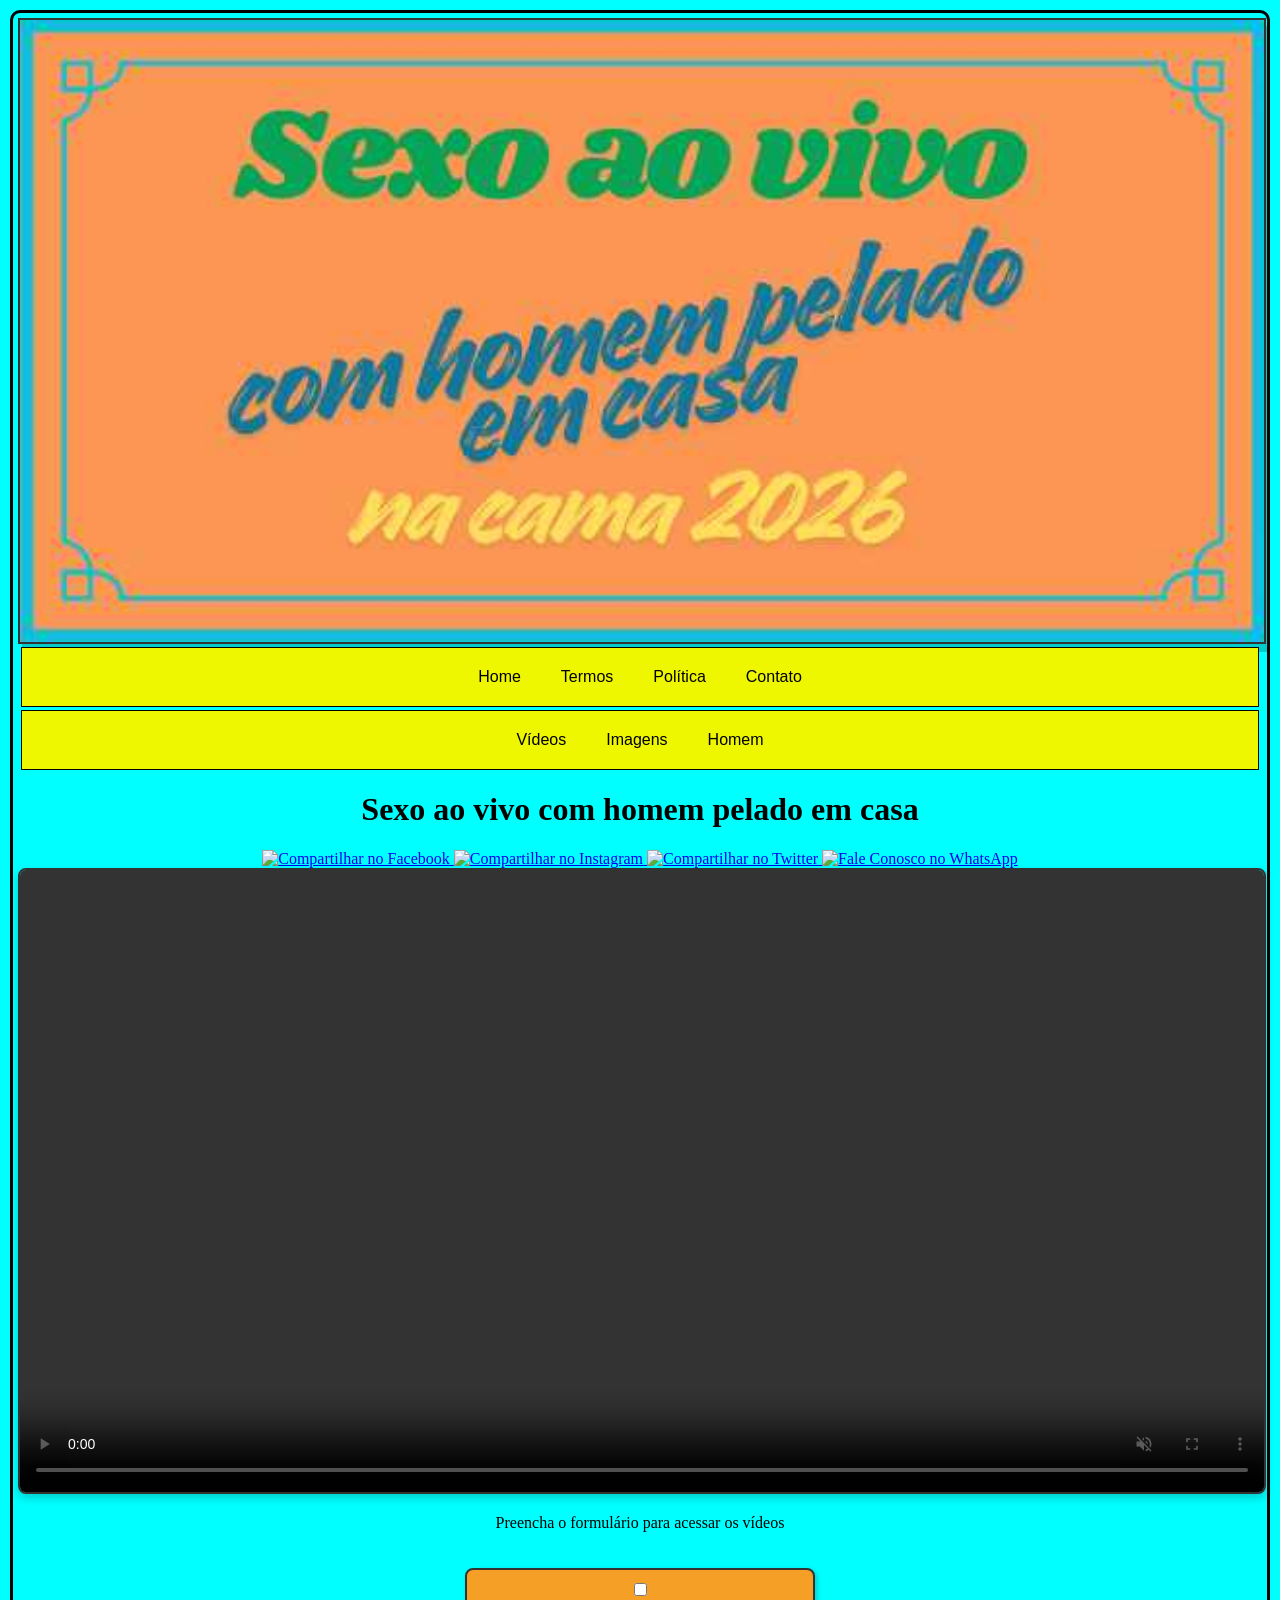
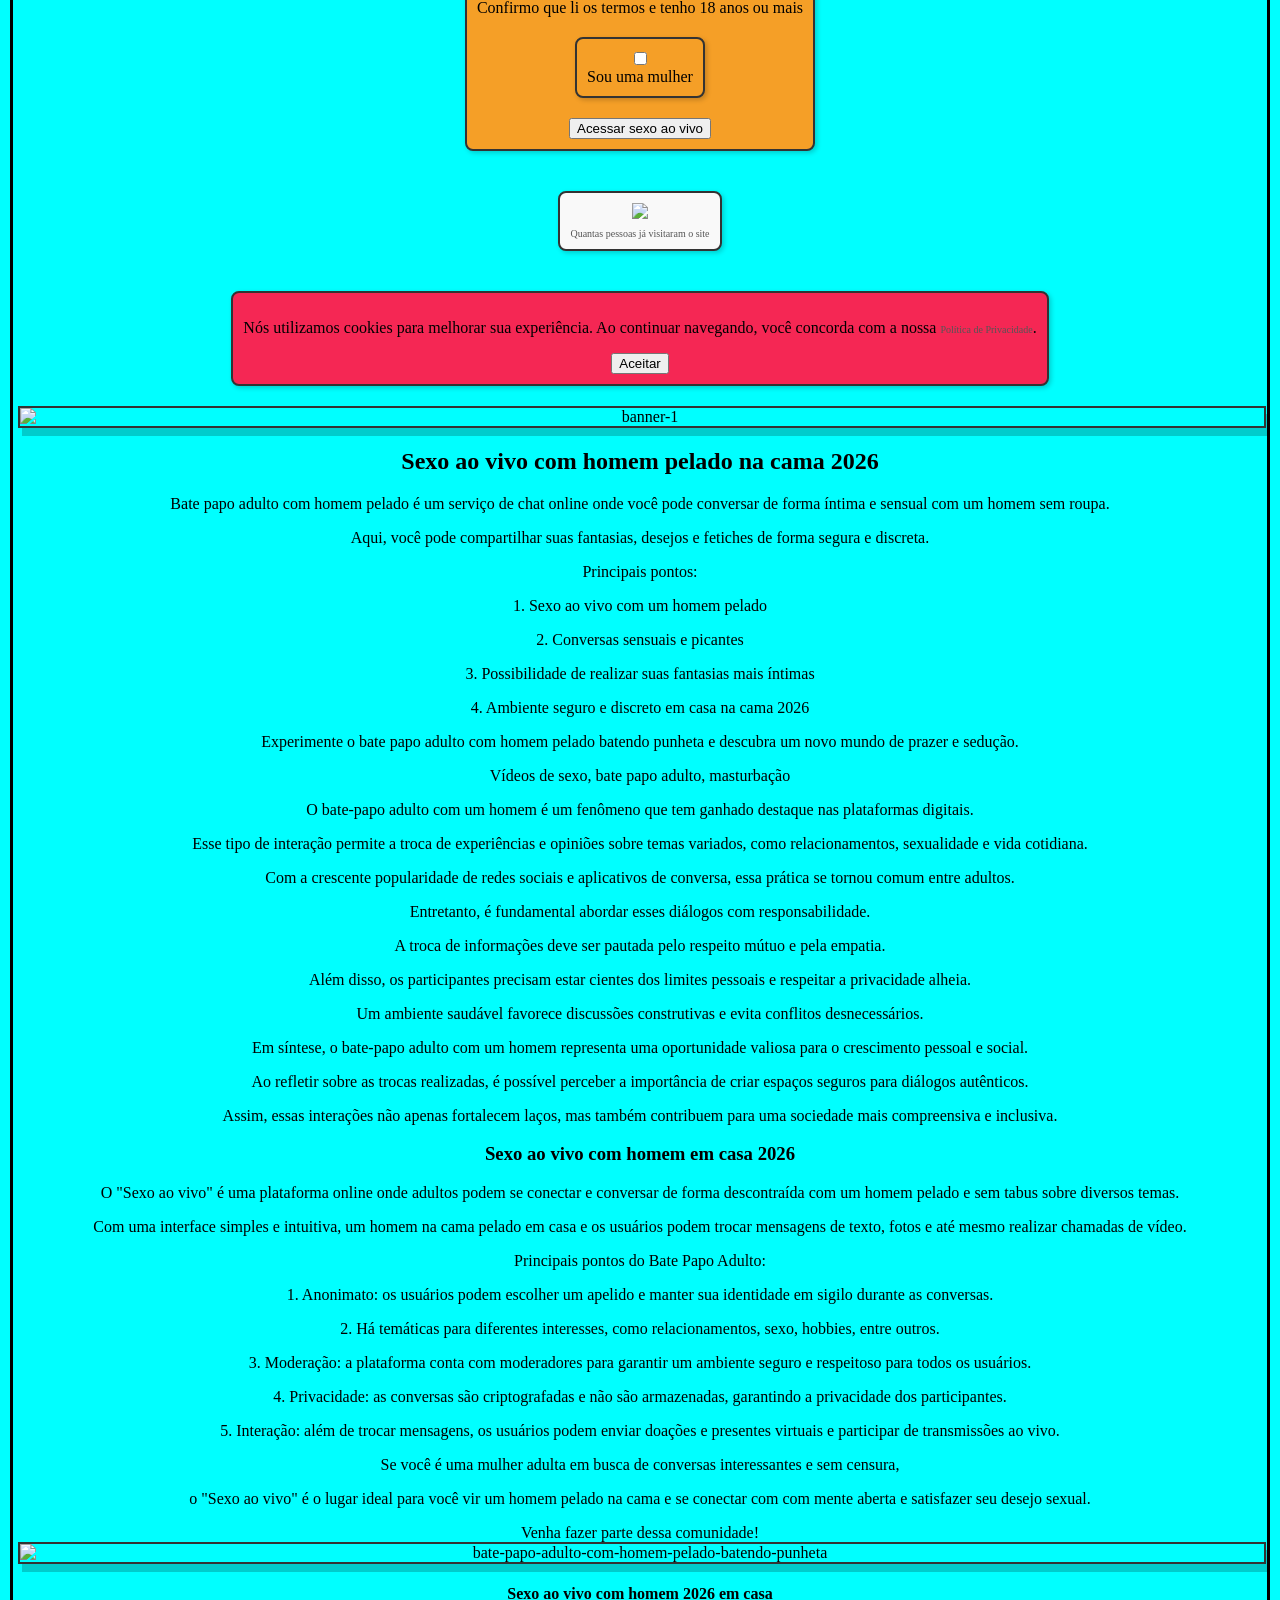
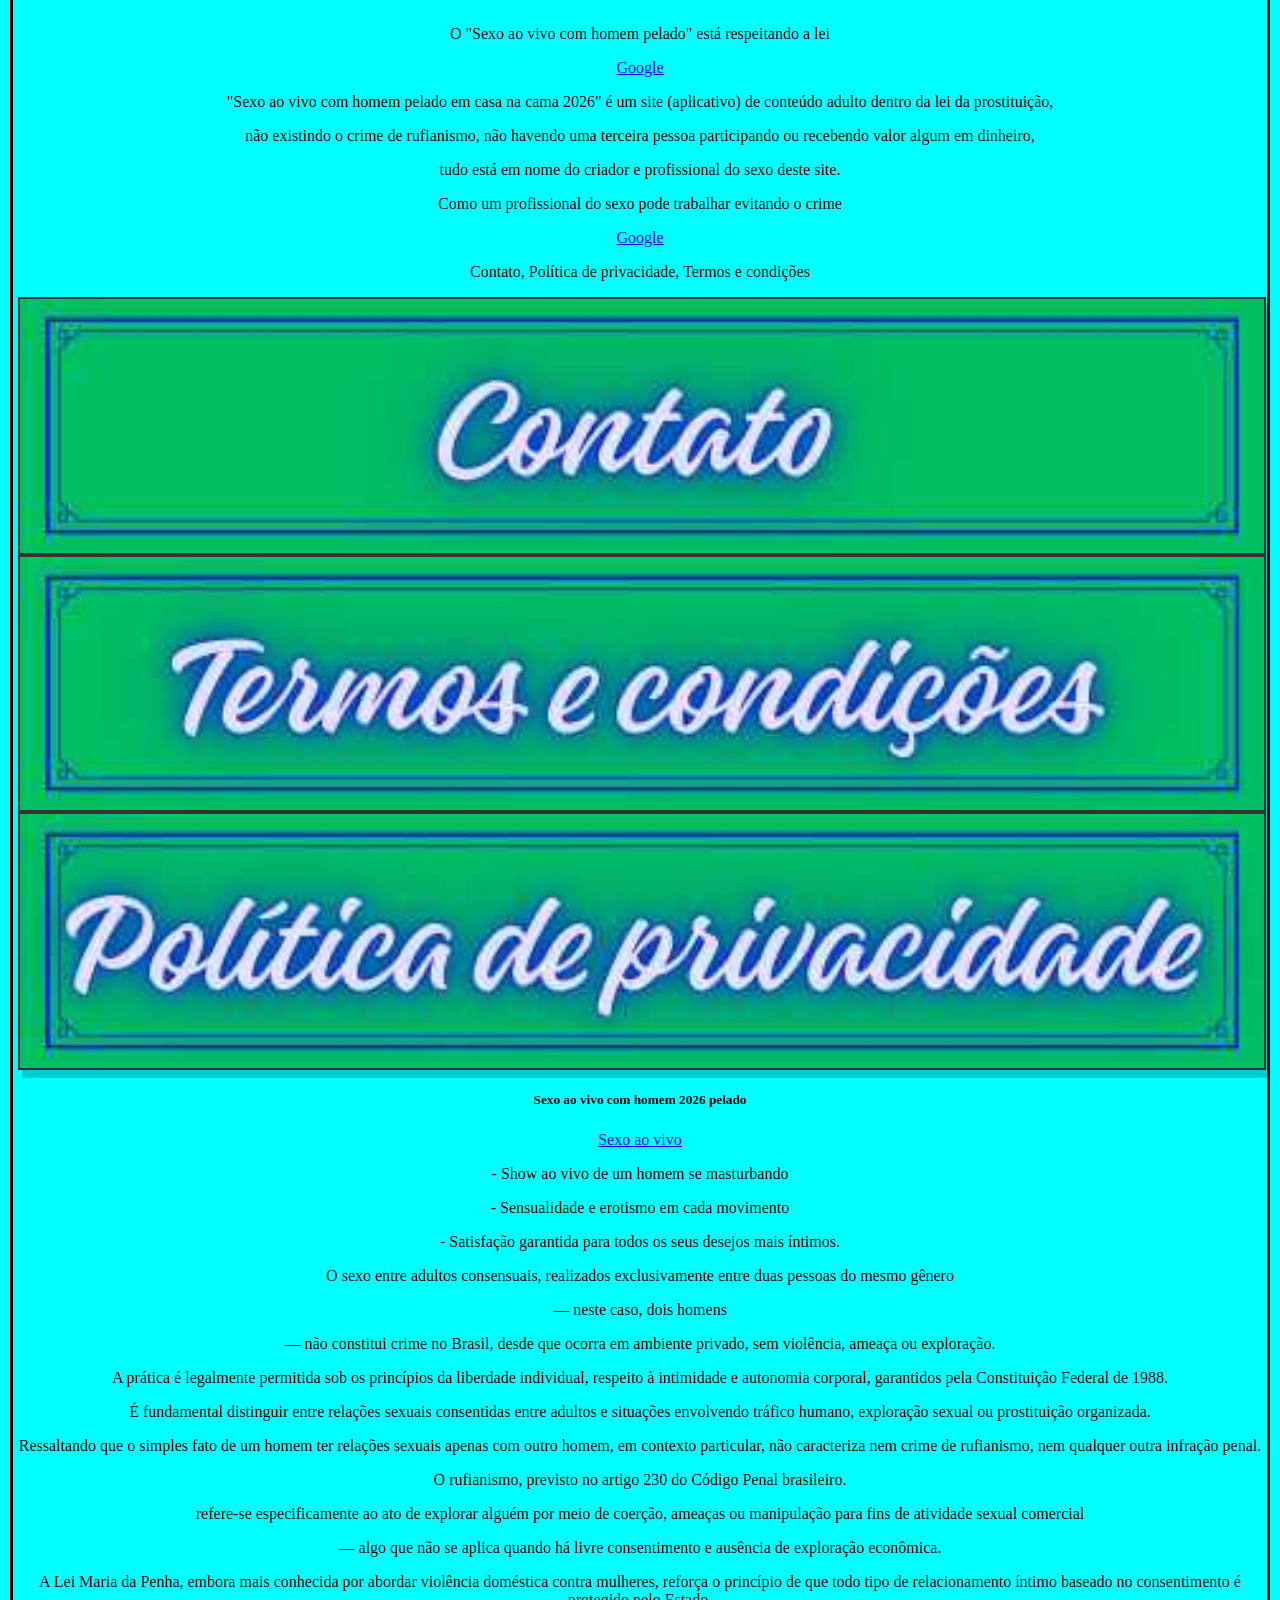
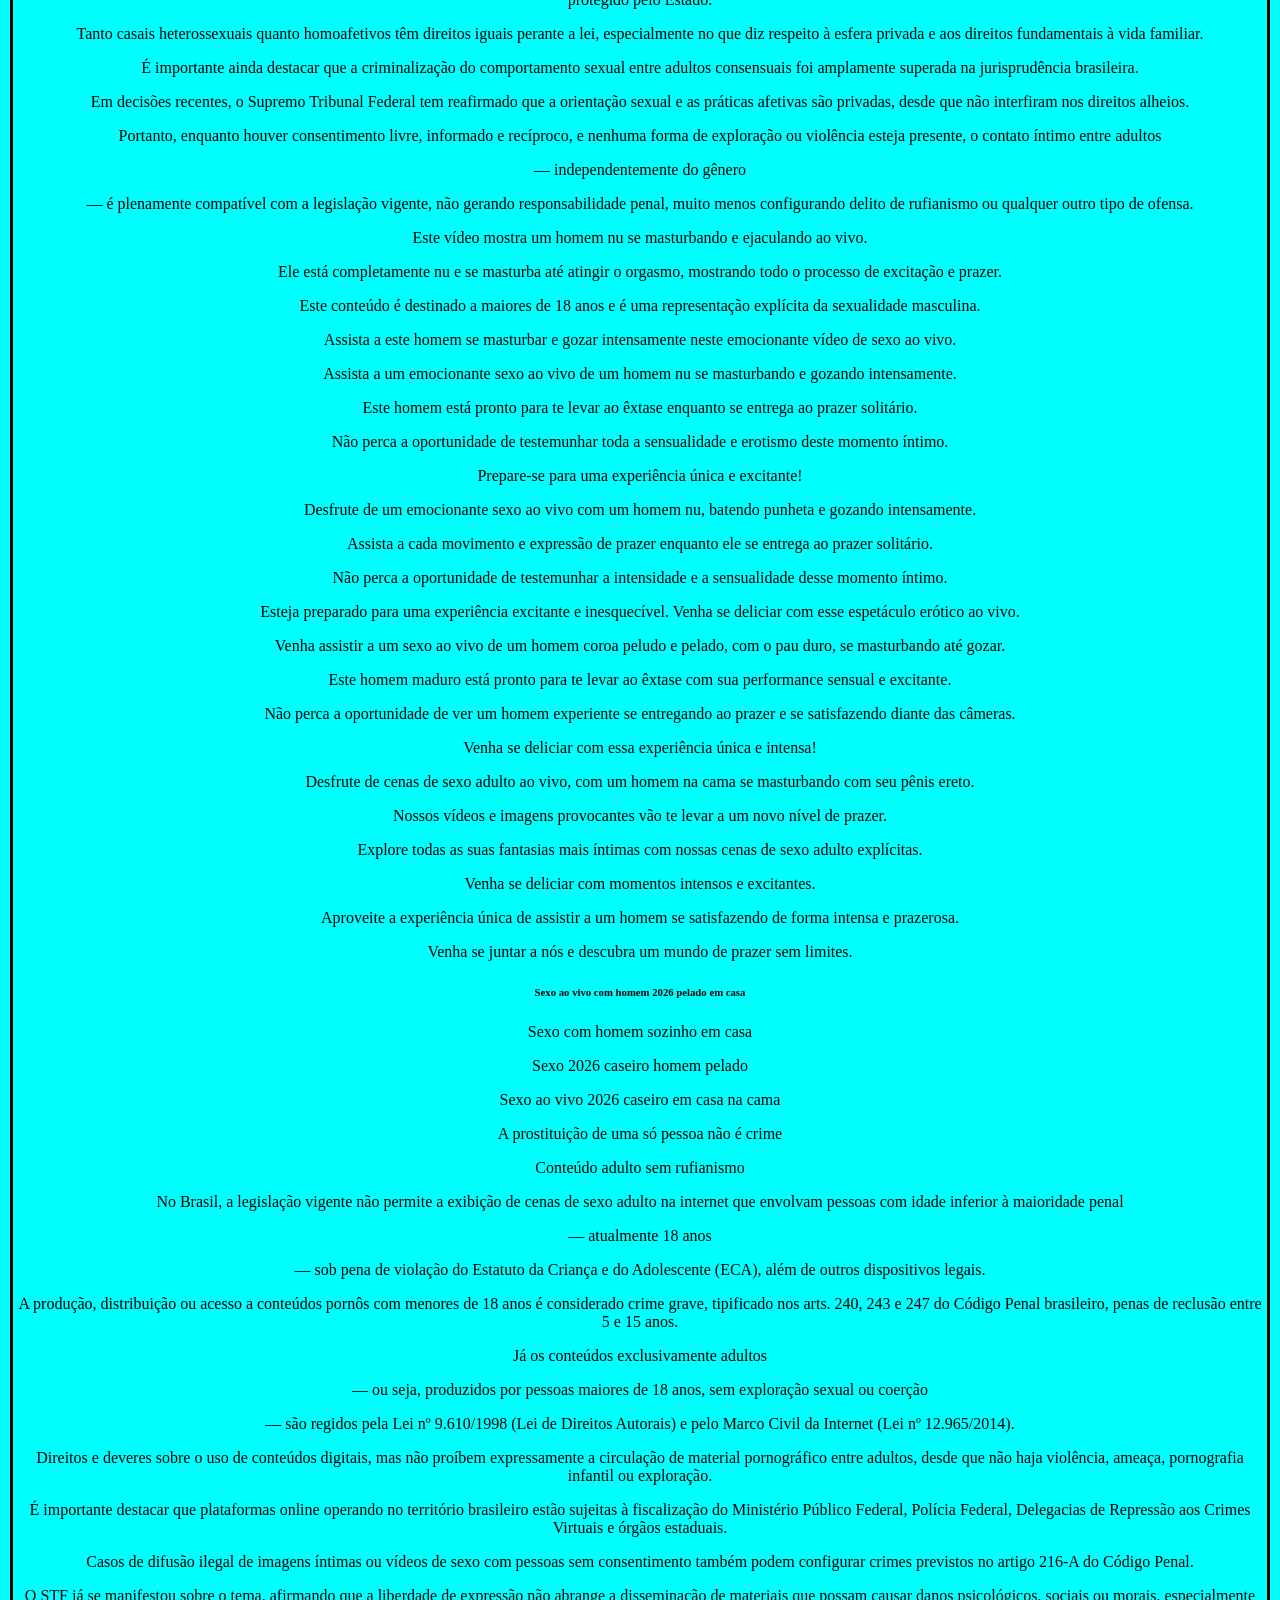
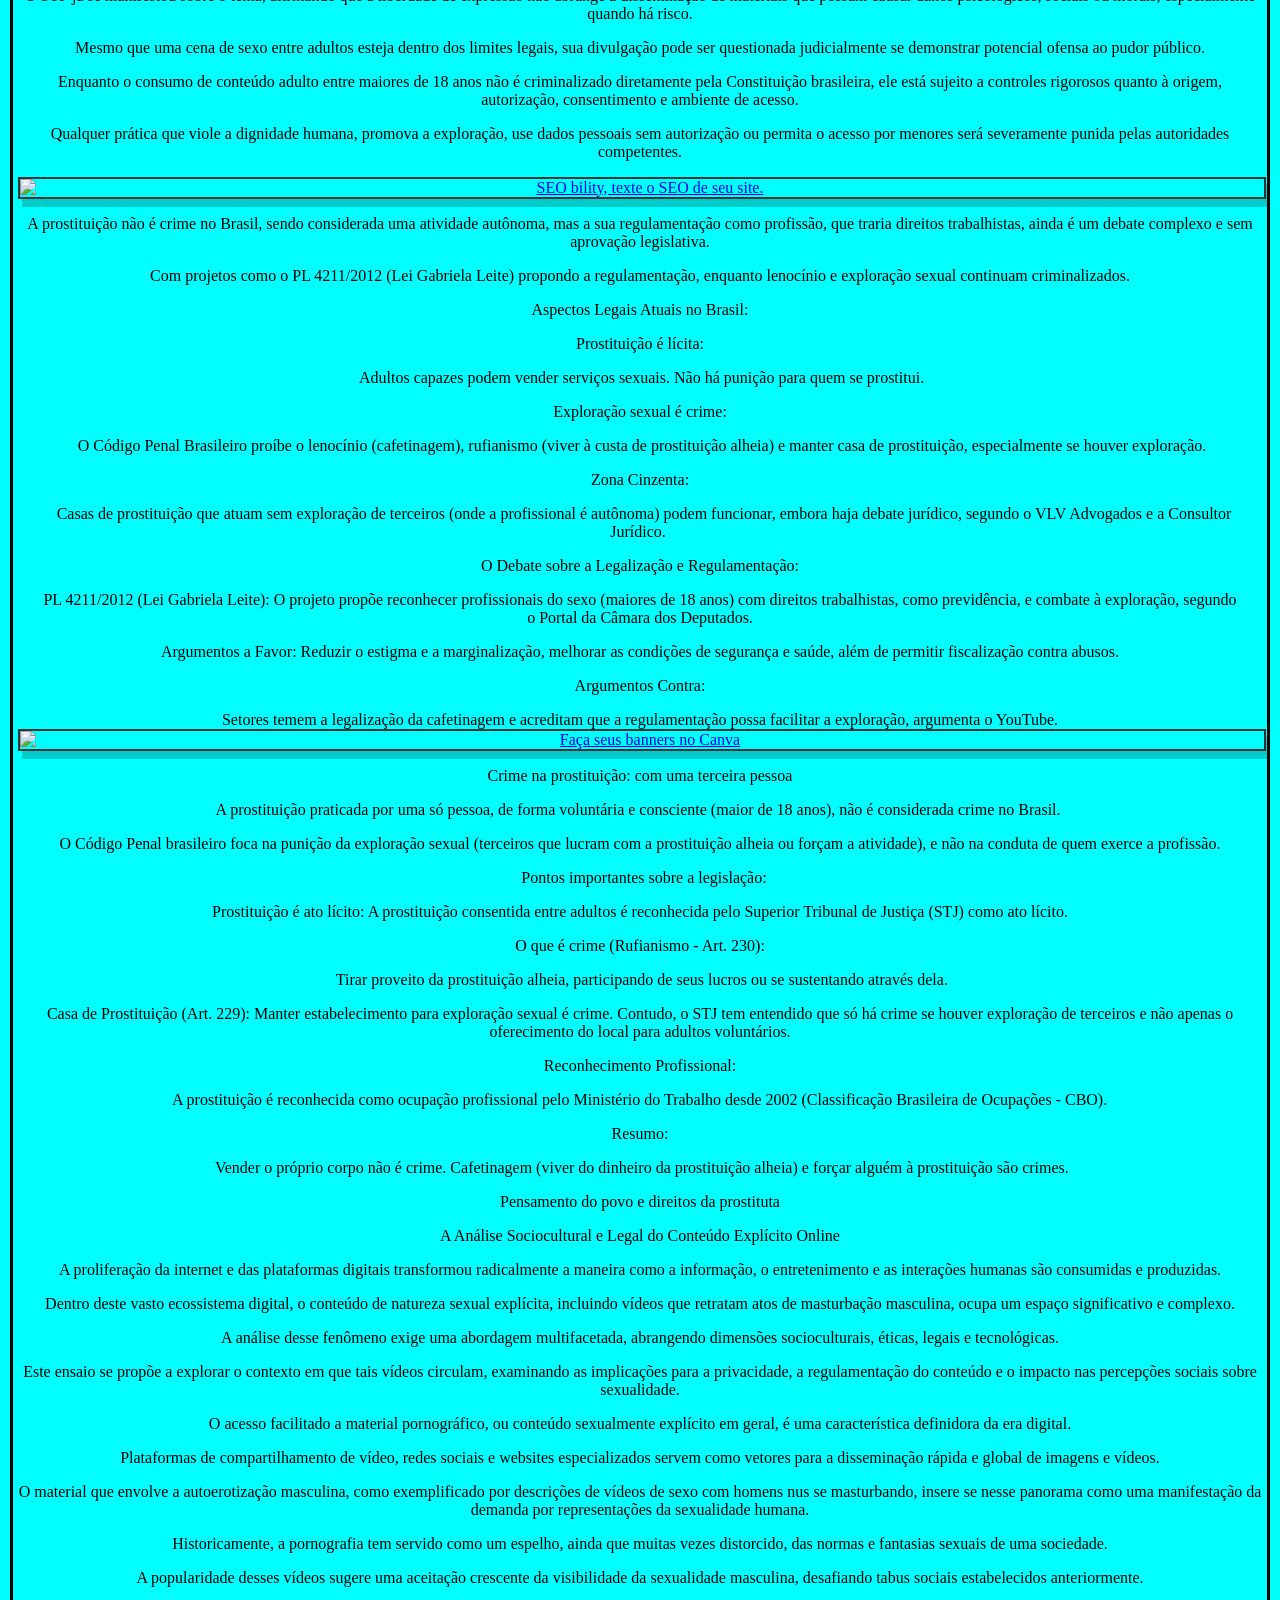
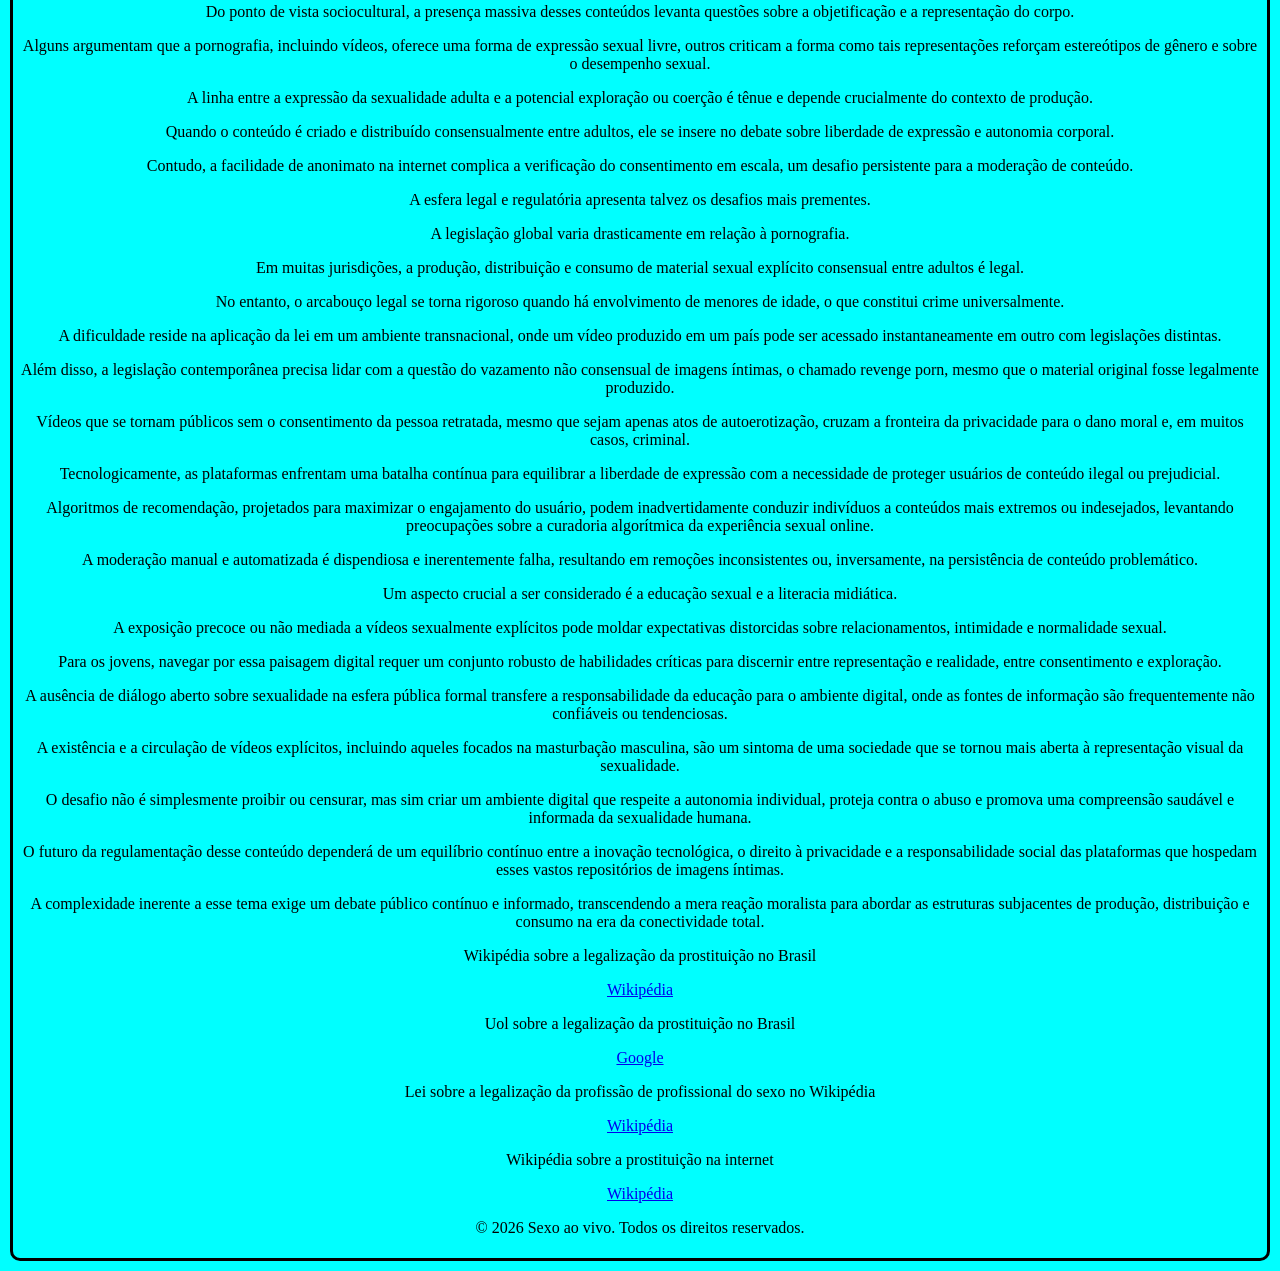
==== commit a270a1ca: "Update index.html" ====
--- a/index.html
+++ b/index.html
@@ -179,10 +179,10 @@
 <p>Aqui, você pode compartilhar suas fantasias, desejos e fetiches de forma segura e discreta.</p>
 
 Principais pontos:
-<p>1. Chat ao vivo com um homem pelado</p>
+<p>1. Sexo ao vivo com um homem pelado</p>
 <p>2. Conversas sensuais e picantes</p>
 <p>3. Possibilidade de realizar suas fantasias mais íntimas</p>
-<p>4. Ambiente seguro e discreto</p>
+<p>4. Ambiente seguro e discreto em casa na cama 2026</p>
 
 
 <p>Experimente o bate papo adulto com homem pelado batendo punheta e descubra um novo mundo de prazer e sedução.</p>
@@ -209,8 +209,8 @@
 
     <h3>Sexo ao vivo com homem em casa 2026</h3>
 
-    <p>O Bate Papo Adulto é uma plataforma online onde adultos podem se conectar e conversar de forma descontraída e sem tabus sobre diversos temas.</p>
-    Com uma interface simples e intuitiva, os usuários podem trocar mensagens de texto, fotos e até mesmo realizar chamadas de vídeo.
+    <p>O "Sexo ao vivo" é uma plataforma online onde adultos podem se conectar e conversar de forma descontraída com um homem pelado e sem tabus sobre diversos temas.</p>
+    Com uma interface simples e intuitiva, um homem na cama pelado em casa e os usuários podem trocar mensagens de texto, fotos e até mesmo realizar chamadas de vídeo.
 
     <p>Principais pontos do Bate Papo Adulto:</p>
     1. Anonimato: os usuários podem escolher um apelido e manter sua identidade em sigilo durante as conversas.
@@ -220,7 +220,9 @@
     5. Interação: além de trocar mensagens, os usuários podem enviar doações e presentes virtuais e participar de transmissões ao vivo.
 
     <p>Se você é uma mulher adulta em busca de conversas interessantes e sem censura,</p>
-    <p></p>o Bate Papo Adulto é o lugar ideal para você se conectar com um homem de mente aberta e satisfazer seu desejo sexual.</p>
+    <p></p>o "Sexo ao vivo" é o lugar ideal para você vir um homem pelado na cama e se conectar com
+    
+    com mente aberta e satisfazer seu desejo sexual.</p>
     Venha fazer parte dessa comunidade!
 
 
@@ -232,9 +234,9 @@
  <h4>Sexo ao vivo com homem 2026 em casa</h4>
 
     
-<p>O "Bate papo adulto" está respeitando a lei</p>
+<p>O "Sexo ao vivo com homem pelado" está respeitando a lei</p>
    <a href="https://tinyurl.com/4kpzr9rn">Google</a>
-        <p>"Bate papo adulto com homem pelado batendo punheta" é um site (aplicativo) de conteúdo adulto dentro da lei da prostituição,</p>
+        <p>"Sexo ao vivo com homem pelado em casa na cama 2026" é um site (aplicativo) de conteúdo adulto dentro da lei da prostituição,</p>
     <p></p>não existindo o crime de rufianismo, não havendo uma terceira pessoa participando ou recebendo valor algum em dinheiro,</p>
     <p></p>tudo está em nome do criador e profissional do sexo deste site.</p>
     
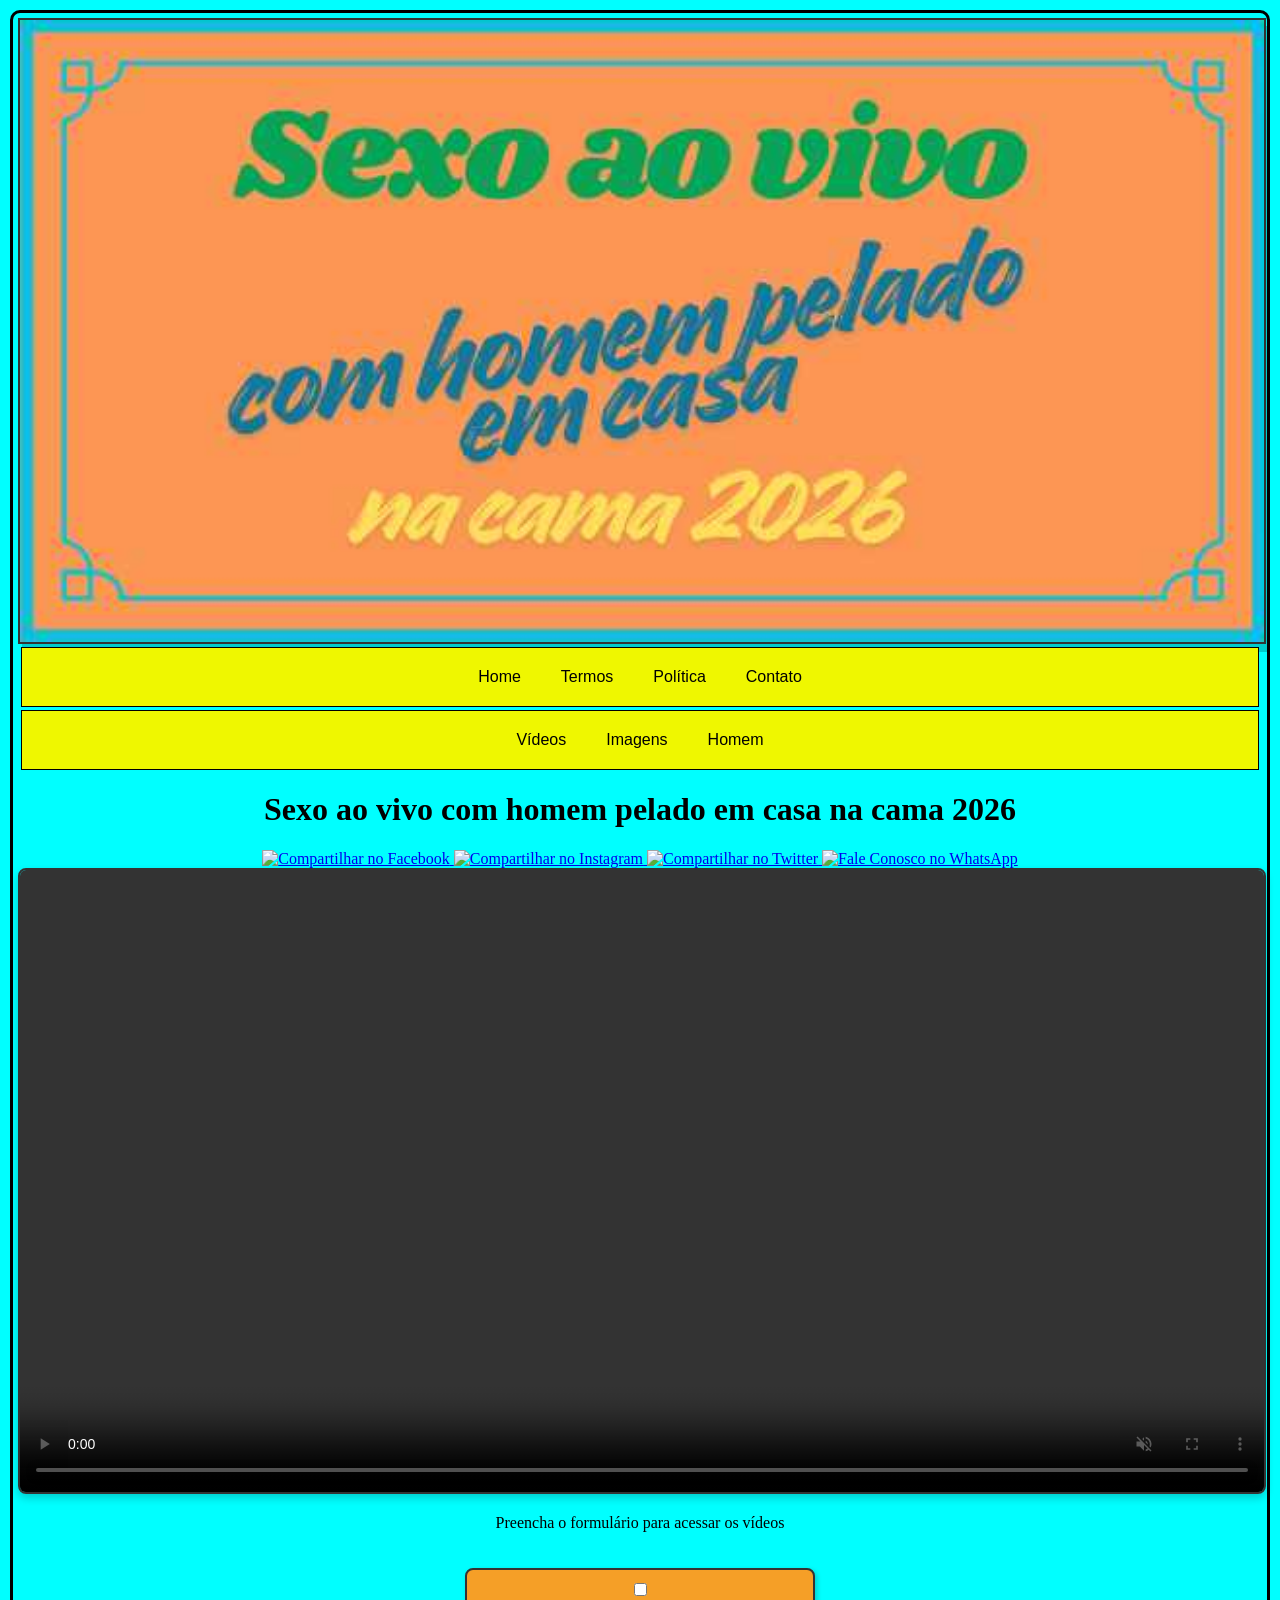
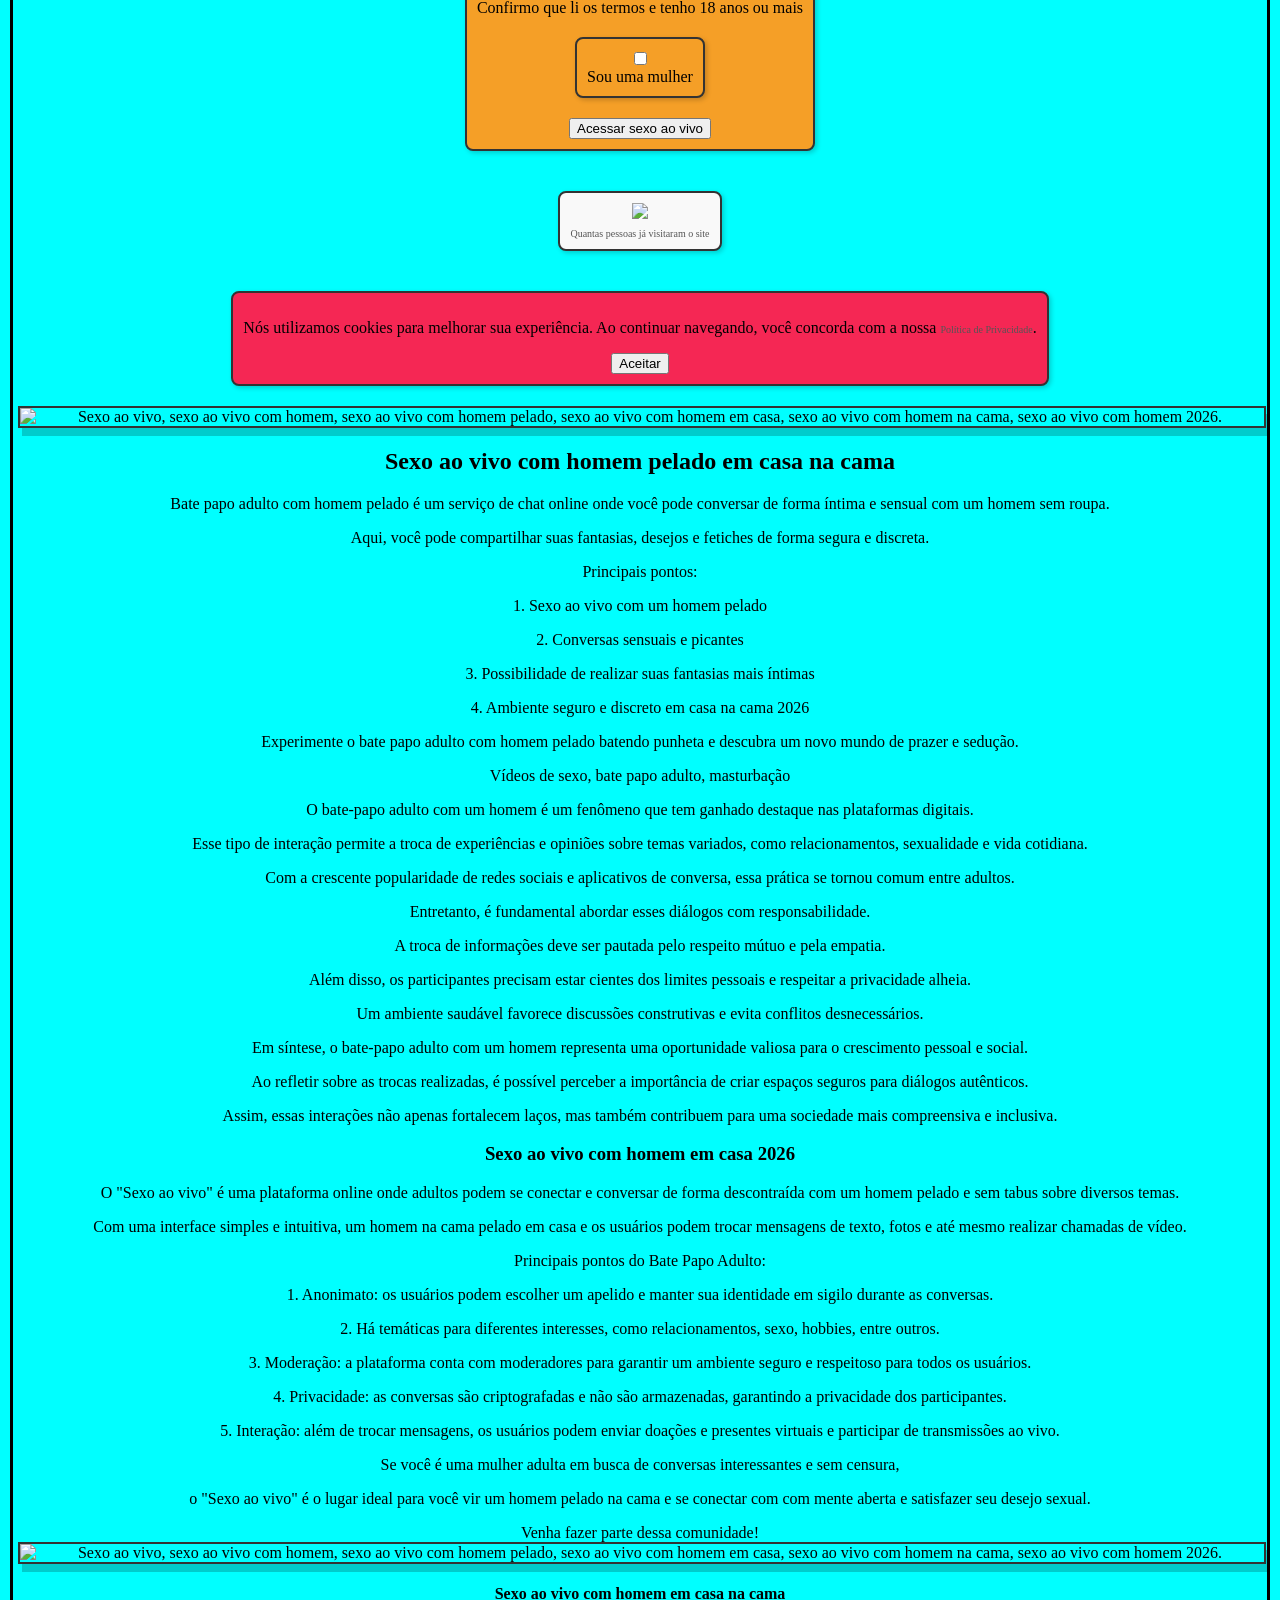
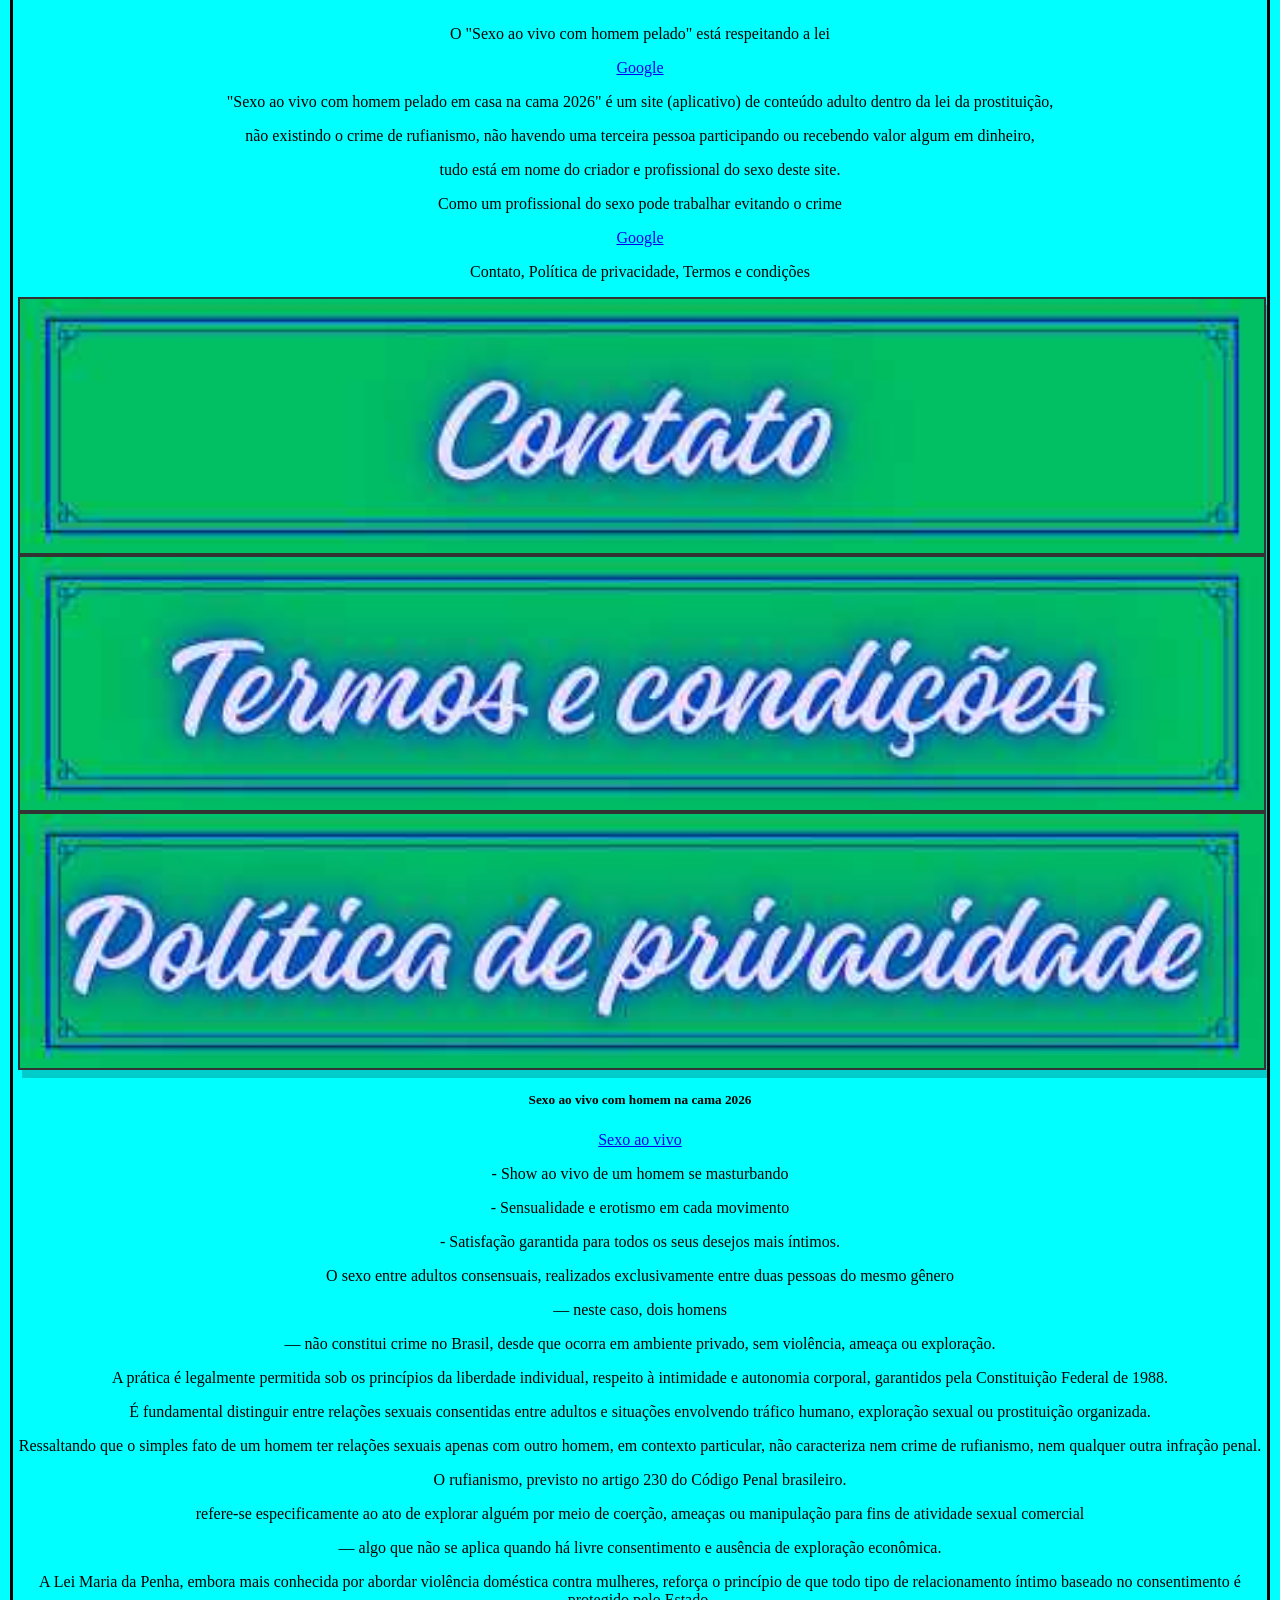
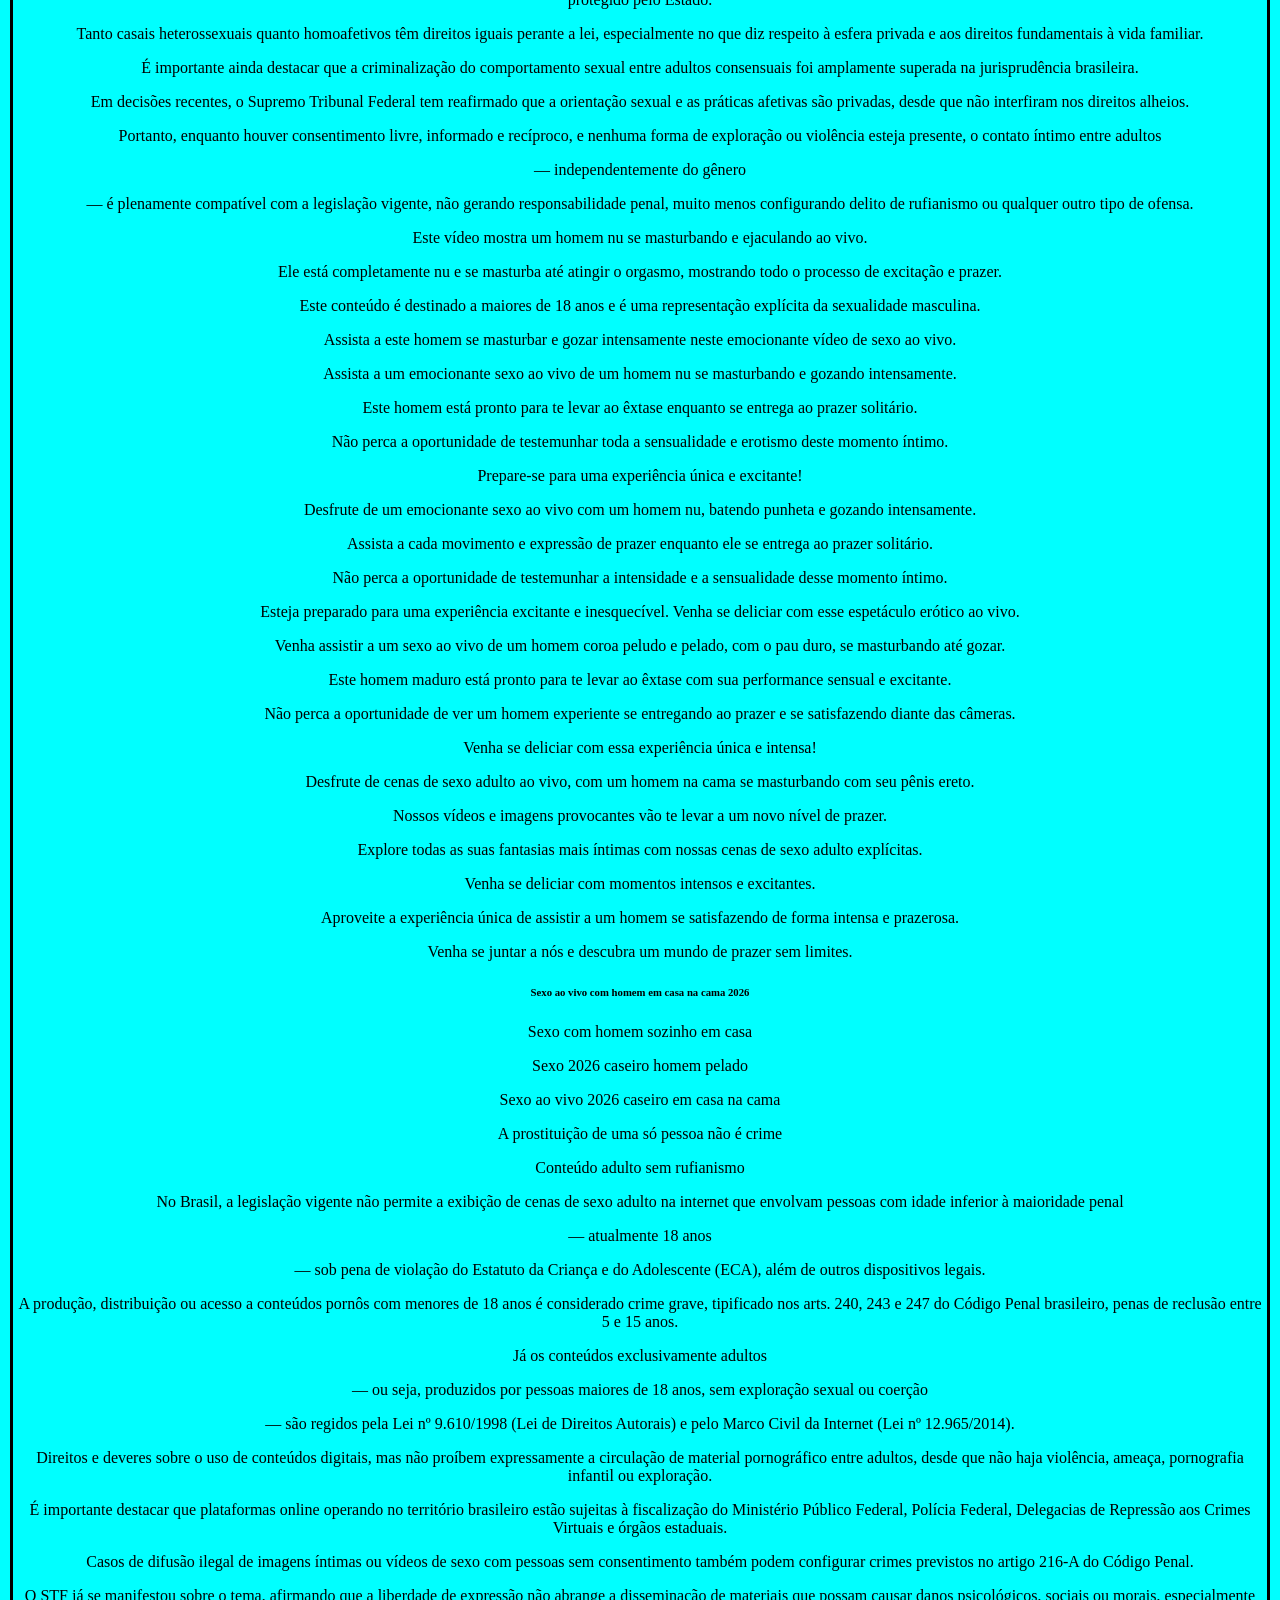
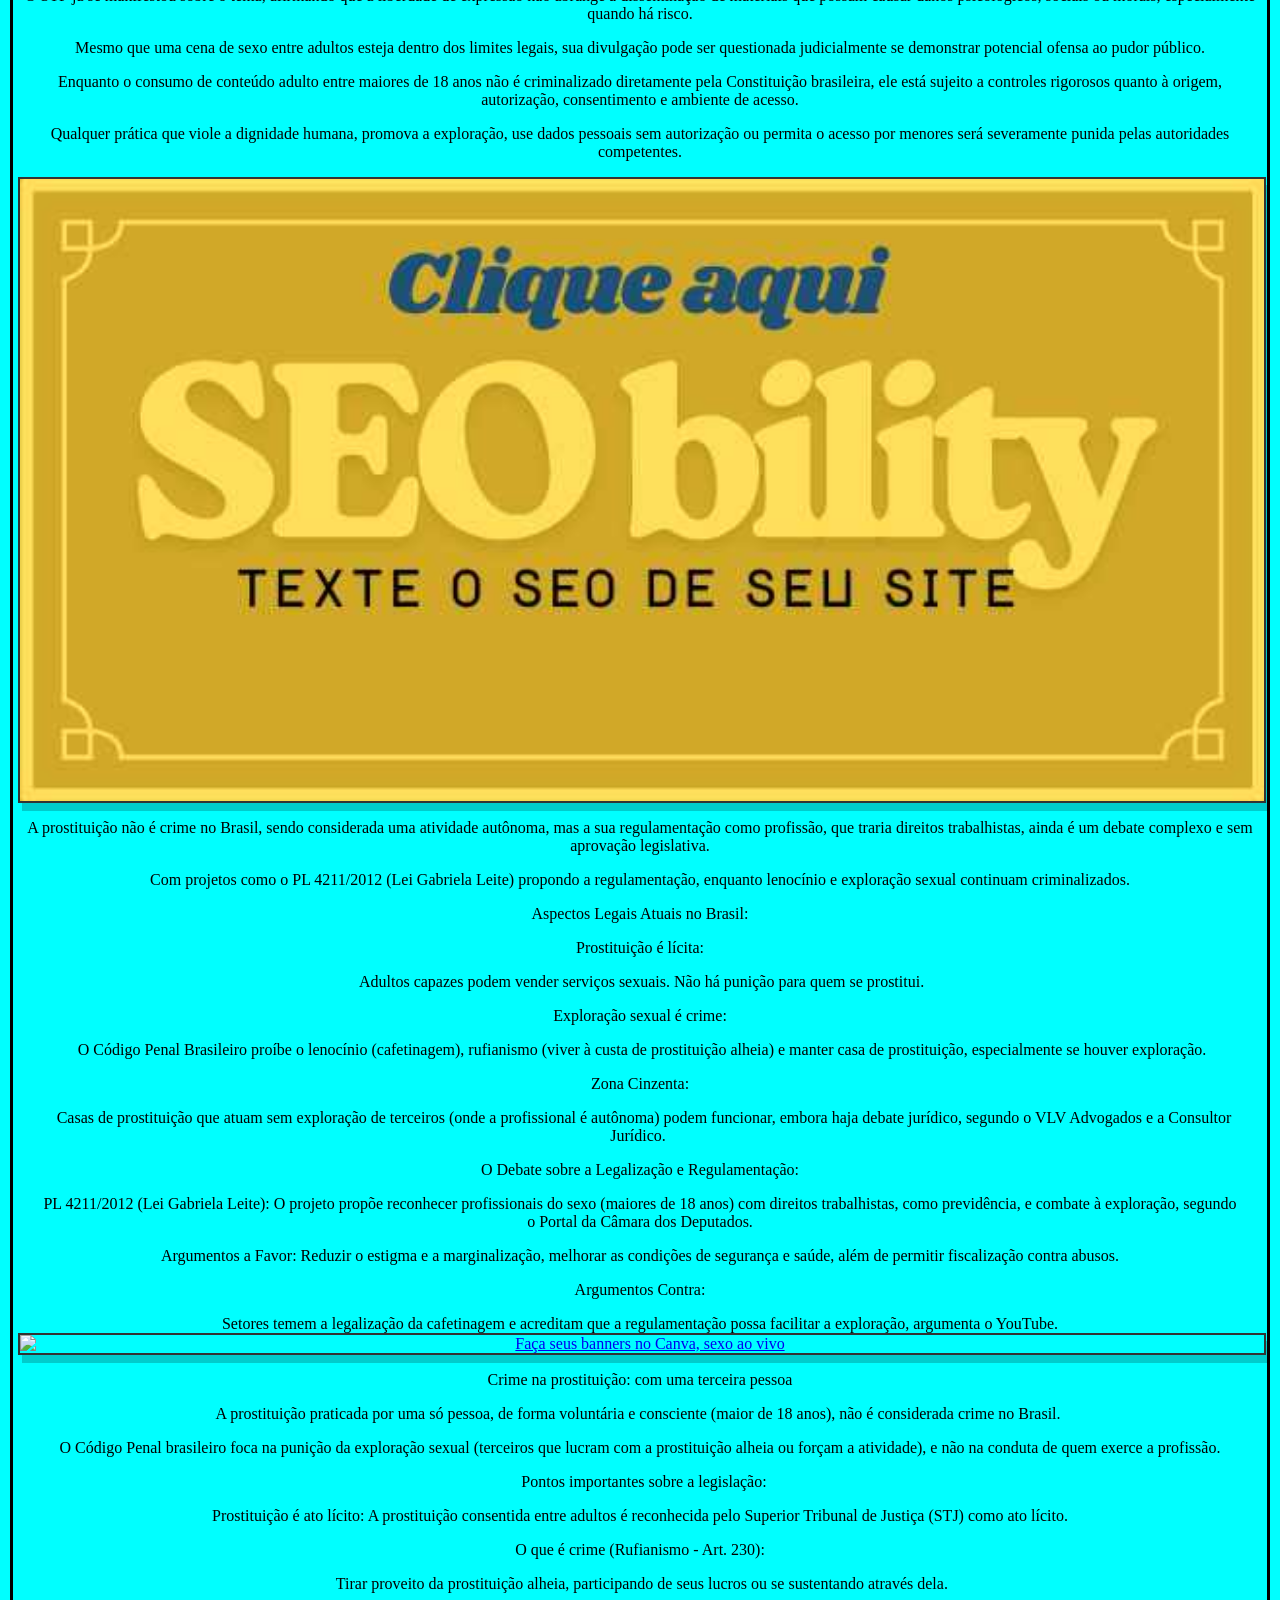
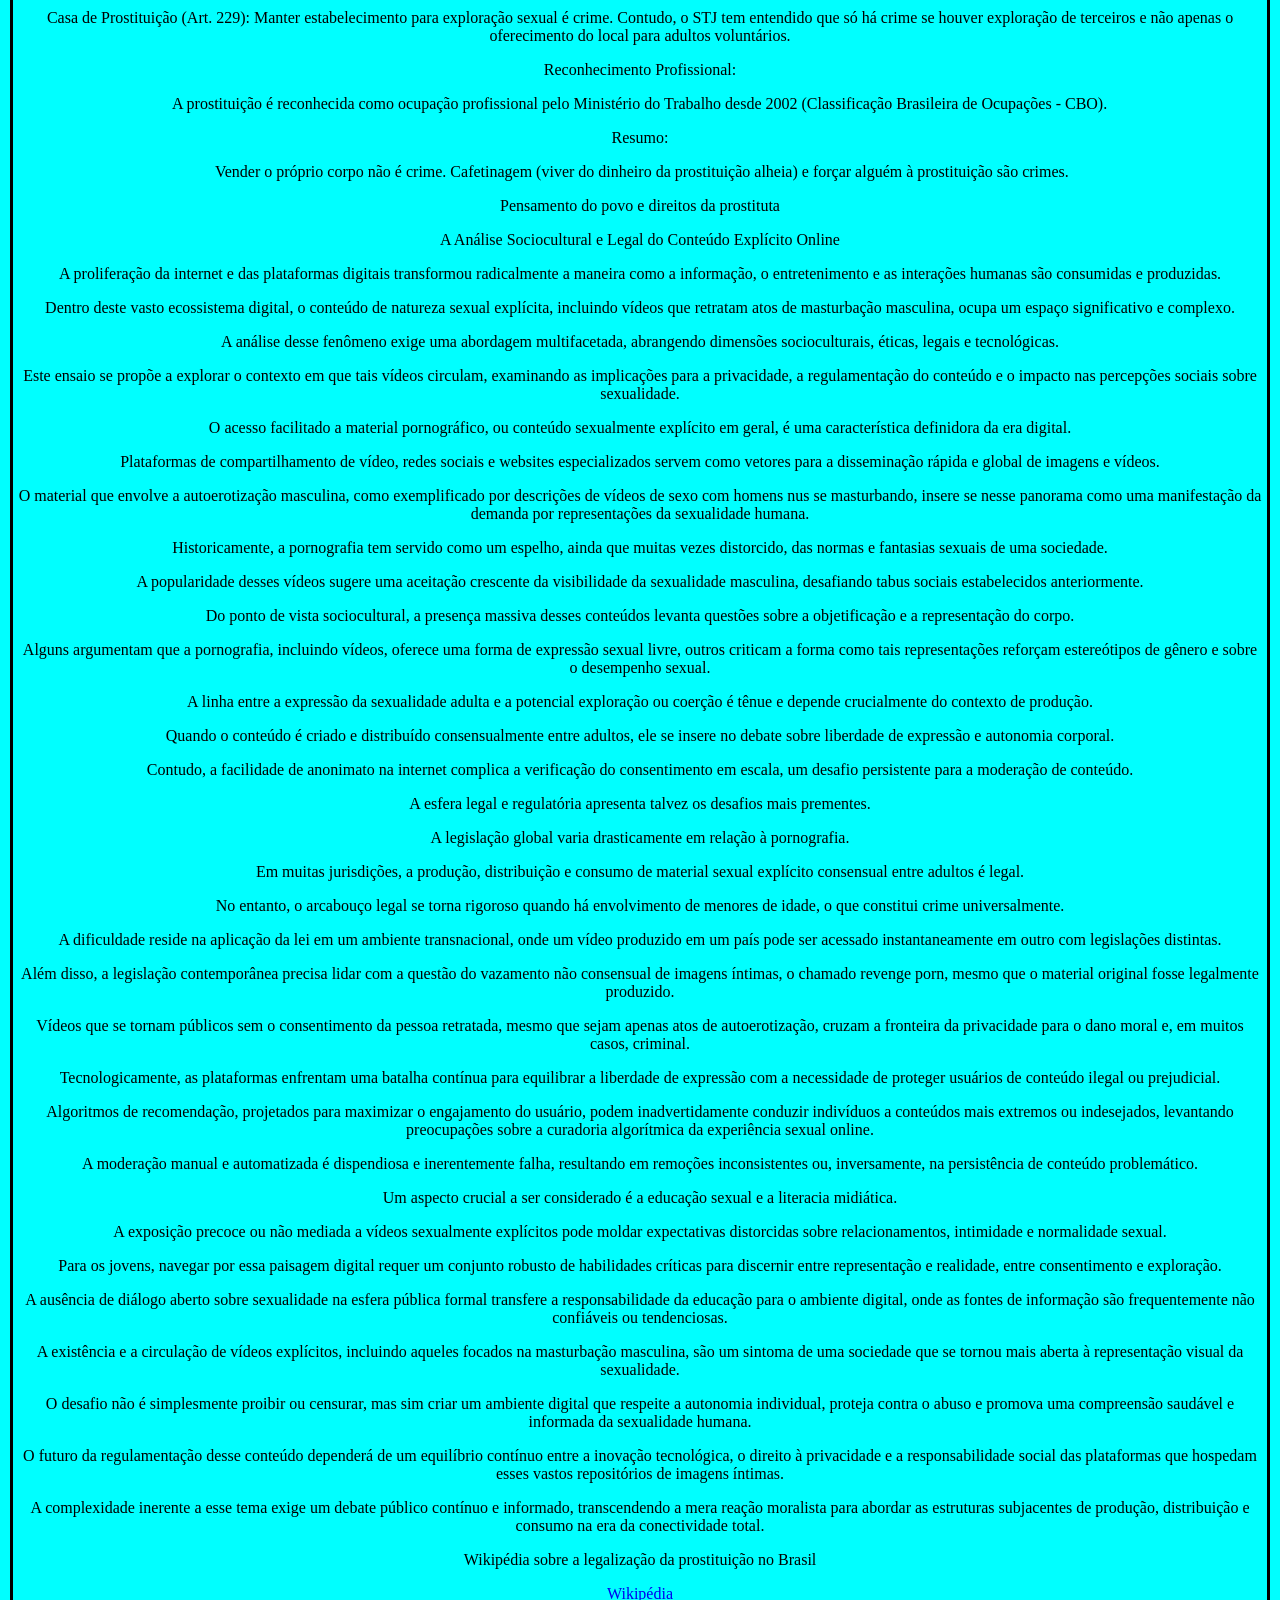
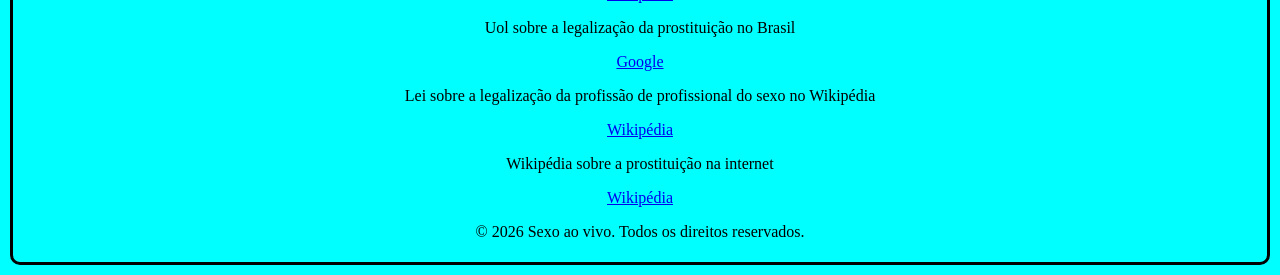
==== commit 02734cab: "Update index.html" ====
--- a/index.html
+++ b/index.html
@@ -82,7 +82,7 @@
     </nav>
 
 
-<h1>Sexo ao vivo com homem pelado em casa</h1>
+<h1>Sexo ao vivo com homem pelado em casa na cama 2026</h1>
     
 
 <div>
@@ -119,7 +119,7 @@
     <p>Preencha o formulário para acessar os vídeos</p>     
 
 
-<form action="ao-vivo.html" method="GET">
+<form action="sexo-ao-vivo.html" method="GET">
     
     
         <div class="formulario">
@@ -166,14 +166,14 @@
 
 
 <div class="banner">
-    <img src="pasta/videos/Bate-papo-adulto-para-mulheres.jpg" alt="banner-1" title="banner">
+    <img src="pasta/videos/Sexo-ao-vivo-com-homem-pelado-em-casa-na-cama-2026(2).jpg" alt="Sexo ao vivo, sexo ao vivo com homem, sexo ao vivo com homem pelado, sexo ao vivo com homem em casa, sexo ao vivo com homem na cama, sexo ao vivo com homem 2026." title="Sexo ao vivo com homem pelado em casa na cama 2026.">
    </div>
 
 
 
     
  
-<h2>Sexo ao vivo com homem pelado na cama 2026</h2>
+<h2>Sexo ao vivo com homem pelado em casa na cama</h2>
 
 <p>Bate papo adulto com homem pelado é um serviço de chat online onde você pode conversar de forma íntima e sensual com um homem  sem roupa.</p>
 <p>Aqui, você pode compartilhar suas fantasias, desejos e fetiches de forma segura e discreta.</p>
@@ -228,10 +228,10 @@
 
 
 <div class="banner">
-    <img src="pasta/videos/bate-papo-adulto-com-homem-pelado-batendo-punheta.jpg" alt="bate-papo-adulto-com-homem-pelado-batendo-punheta" title="bate-papo-adulto-com-homem-pelado-batendo-punheta">
+    <img src="pasta/videos/Sexo-ao-vivo-com-homem-pelado-em-casa-na-cama-2026(3).jpg" alt="Sexo ao vivo, sexo ao vivo com homem, sexo ao vivo com homem pelado, sexo ao vivo com homem em casa, sexo ao vivo com homem na cama, sexo ao vivo com homem 2026." title="Sexo ao vivo com homem pelado em casa na cama 2026.">
    </div>
 
- <h4>Sexo ao vivo com homem 2026 em casa</h4>
+ <h4>Sexo ao vivo com homem em casa na cama</h4>
 
     
 <p>O "Sexo ao vivo com homem pelado" está respeitando a lei</p>
@@ -283,7 +283,7 @@
 
 
 
-<h5>Sexo ao vivo com homem 2026 pelado</h5>
+<h5>Sexo ao vivo com homem na cama 2026</h5>
 <a href="videos.html">Sexo ao vivo</a>
 <p>- Show ao vivo de um homem se masturbando</p 
 <p>- Sensualidade e erotismo em cada movimento</p>
@@ -342,7 +342,7 @@
 
     
 
-<h6>Sexo ao vivo com homem 2026 pelado em casa </h6>
+<h6>Sexo ao vivo com homem em casa na cama 2026</h6>
 
   Sexo com homem sozinho em casa  
  <p>Sexo 2026 caseiro homem pelado</p>
@@ -375,7 +375,7 @@
 
     <div class="banner">
     <a href="https://www.facebook.com/seobility.net/" target="_blank">
-        <img src="pasta/videos/SEO-bility.jpg" alt="SEO bility, texte o SEO de seu site." title="SEO bility">
+        <img src="pasta/videos/SEO-bility-sexo-ao-vivo-com-homem-pelado.jpg" alt="SEO bility sexo ao vivo com homem pelado" title="SEO bility, sexo ao vivo com homem pelado">
     </a>
 </div>
 
@@ -408,7 +408,7 @@
 
 <div class="banner">
     <a href="https://www.canva.com/" target="_blank">
-        <img src="pasta/videos/Faça-seus-banners-no-Canva.jpg" alt="Faça seus banners no Canva" title="Faça seus bannes no Canva.">
+        <img src="pasta/videos/Faça-seus-banners-no-Canva-sexo-ao-vivo.jpg" alt="Faça seus banners no Canva, sexo ao vivo" title="Faça seus bannes no Canva, sexo ao vivo.">
     </a>
 </div>
 
